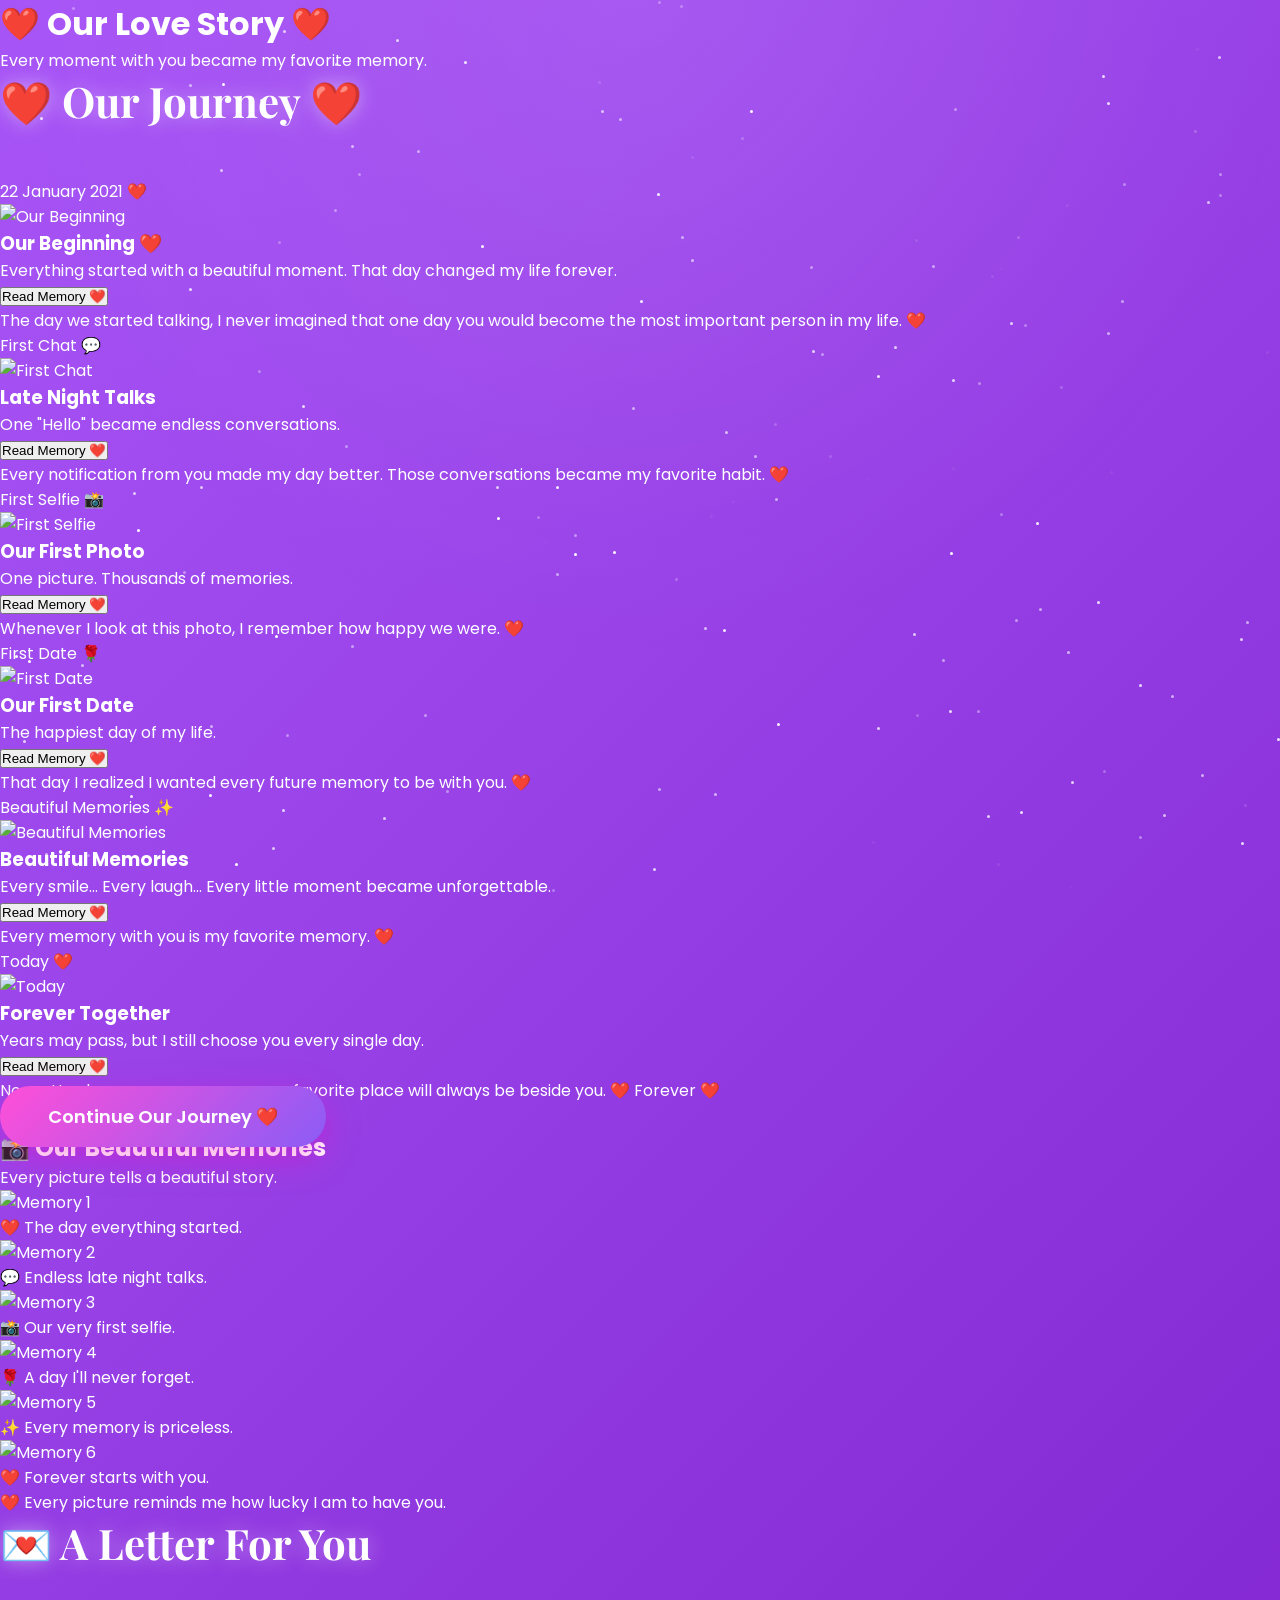
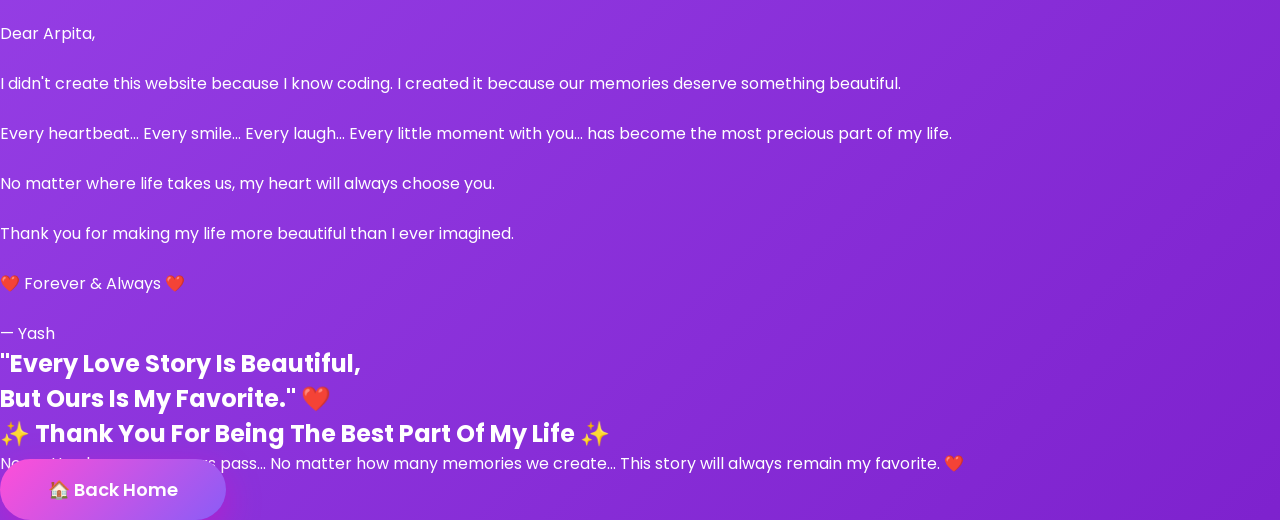
==== story.html @ c1c4749a "Update story.html" ====
<!DOCTYPE html>
<html lang="en">

<head>

<meta charset="UTF-8">

<meta name="viewport"
content="width=device-width, initial-scale=1.0">

<title>Our Love Story ❤️</title>

<link rel="preconnect"
href="https://fonts.googleapis.com">

<link rel="preconnect"
href="https://fonts.gstatic.com"
crossorigin>

<link href="https://fonts.googleapis.com/css2?family=Playfair+Display:wght@700&family=Poppins:wght@300;400;500;600;700&display=swap"
rel="stylesheet">

<link rel="stylesheet"
href="style.css">

</head>

<body class="story-page">

<!-- ==========================
Background
========================== -->

<div class="background"></div>

<div id="stars"></div>

<!-- ==========================
Story Container
========================== -->

<div class="story-container">

<h1 class="story-title">

❤️ Our Love Story ❤️

</h1>

<p class="story-subtitle">

Every moment with you became
my favorite memory.

</p>

<!-- ==========================
Timeline
========================== -->

<section id="ourStory">

<h2 class="section-title">

❤️ Our Journey ❤️

</h2>

<div class="memory-line"></div>

<!-- Memory 1 -->

<div class="memory-card left">

<div class="memory-date">

22 January 2021 ❤️

</div>

<div class="memory-content">

<img src="photo1.jpg"
alt="Our Beginning">

<h3>

Our Beginning ❤️

</h3>

<p>

Everything started with
a beautiful moment.

That day changed
my life forever.

</p>

<button class="readMore">

Read Memory ❤️

</button>

<div class="hiddenMemory">

The day we started talking,

I never imagined

that one day

you would become

the most important

person in my life.

❤️

</div>

</div>

</div>

<!-- Memory 2 -->

<div class="memory-card right">

<div class="memory-date">

First Chat 💬

</div>

<div class="memory-content">

<img src="photo2.jpg"
alt="First Chat">

<h3>

Late Night Talks

</h3>

<p>

One "Hello"

became endless conversations.

</p>

<button class="readMore">

Read Memory ❤️

</button>

<div class="hiddenMemory">

Every notification
from you

made my day better.

Those conversations

became my favorite habit.

❤️

</div>

</div>

</div>

<!-- Memory 3 -->

<div class="memory-card left">

<div class="memory-date">

First Selfie 📸

</div>

<div class="memory-content">

<img src="photo3.jpg"
alt="First Selfie">

<h3>

Our First Photo

</h3>

<p>

One picture.

Thousands of memories.

</p>

<button class="readMore">

Read Memory ❤️

</button>

<div class="hiddenMemory">

Whenever I look

at this photo,

I remember

how happy we were.

❤️

</div>

</div>

</div>

<!-- Memory 4 -->

<div class="memory-card right">

<div class="memory-date">

First Date 🌹

</div>

<div class="memory-content">

<img src="photo4.jpg"
alt="First Date">

<h3>

Our First Date

</h3>

<p>

The happiest day

of my life.

</p>

<button class="readMore">

Read Memory ❤️

</button>

<div class="hiddenMemory">

That day

I realized

I wanted every

future memory

to be with you.

❤️

</div>

</div>

</div>

<!-- Memory 5 -->

<div class="memory-card left">

<div class="memory-date">

Beautiful Memories ✨

</div>

<div class="memory-content">

<img src="photo5.jpg"
alt="Beautiful Memories">

<h3>

Beautiful Memories

</h3>

<p>

Every smile...

Every laugh...

Every little moment

became unforgettable.

</p>

<button class="readMore">

Read Memory ❤️

</button>

<div class="hiddenMemory">

Every memory
with you

is my favorite
memory.

❤️

</div>

</div>

</div>

<!-- Memory 6 -->

<div class="memory-card right">

<div class="memory-date">

Today ❤️

</div>

<div class="memory-content">

<img src="photo6.jpg"
alt="Today">

<h3>

Forever Together

</h3>

<p>

Years may pass,

but I still

choose you

every single day.

</p>

<button class="readMore">

Read Memory ❤️

</button>

<div class="hiddenMemory">

No matter
how many years pass,

my favorite place

will always be

beside you.

❤️ Forever ❤️

</div>

</div>

</div>

</section>

<!-- ==========================
Continue Journey
========================== -->

<section class="next-section">

<a href="#gallery"

class="button">

Continue Our Journey ❤️

</a>

</section>

<!-- ==========================
Photo Gallery
========================== -->

<section id="gallery">

<h2 class="gallery-title">

📸 Our Beautiful Memories

</h2>

<p class="gallery-sub">

Every picture tells
a beautiful story.

</p>

<div class="gallery-slider">

<div class="slides">

<div class="slide">

<img src="photo1.jpg"
alt="Memory 1">

<p>

❤️ The day
everything started.

</p>

</div>

<div class="slide">

<img src="photo2.jpg"
alt="Memory 2">

<p>

💬 Endless
late night talks.

</p>

</div>

<div class="slide">

<img src="photo3.jpg"
alt="Memory 3">

<p>

📸 Our very
first selfie.

</p>

</div>

<div class="slide">

<img src="photo4.jpg"
alt="Memory 4">

<p>

🌹 A day
I'll never forget.

</p>

</div>

<div class="slide">

<img src="photo5.jpg"
alt="Memory 5">

<p>

✨ Every memory
is priceless.

</p>

</div>

<div class="slide">

<img src="photo6.jpg"
alt="Memory 6">

<p>

❤️ Forever
starts with you.

</p>

</div>

</div>

</div>

<div class="gallery-caption">

❤️ Every picture reminds me
how lucky I am
to have you.

</div>

</section>

<!-- ==========================
Love Letter
========================== -->

<section class="love-letter">

<h2 class="section-title">

💌 A Letter For You

</h2>

<div class="letter-card">

<p>

Dear Arpita,

<br><br>

I didn't create this website because
I know coding.

I created it because
our memories deserve
something beautiful.

<br><br>

Every heartbeat...

Every smile...

Every laugh...

Every little moment with you...

has become the most precious part
of my life.

<br><br>

No matter where life takes us,

my heart will always choose you.

<br><br>

Thank you

for making my life

more beautiful than I ever imagined.

<br><br>

❤️ Forever & Always ❤️

<br><br>

— Yash

</p>

</div>

</section>

<!-- ==========================
Favorite Quote
========================== -->

<section class="quote-section">

<h2>

"Every Love Story Is Beautiful,

<br>

But Ours Is My Favorite."

❤️

</h2>

</section>

<!-- ==========================
Final Message
========================== -->

<section class="ending-section">

<h2>

✨ Thank You For Being
The Best Part Of My Life ✨

</h2>

<p>

No matter how many years pass...

No matter how many memories we create...

This story will always remain

my favorite.

❤️

</p>

</section>

<!-- ==========================
Buttons
========================== -->

<div class="story-buttons">

<a href="index.html"

class="button">

🏠 Back Home

</a>

</div>

</div>

<script src="script.js"></script>

</body>

</html>
---- style.css ----
/* =========================================
   STYLE.CSS VERSION 2.0
   PART 1
========================================= */

/* =========================================
   RESET
========================================= */

*{
    margin:0;
    padding:0;
    box-sizing:border-box;
}

html{
    scroll-behavior:smooth;
}

body{

    font-family:'Poppins',sans-serif;

    background:
    linear-gradient(
    -45deg,
    #160024,
    #2b1055,
    #4c1d95,
    #7e22ce,
    #a855f7);

    background-size:400% 400%;

    animation:bgMove 15s ease infinite;

    color:#fff;

    overflow-x:hidden;
    overflow-y:auto;

}

/* =========================================
   BACKGROUND
========================================= */

.background{

    position:fixed;

    inset:0;

    background:

    radial-gradient(

    circle at top,

    rgba(255,255,255,.08),

    transparent 60%

    );

    z-index:-3;

}

/* =========================================
   STARS
========================================= */

#stars{

    position:fixed;

    inset:0;

    overflow:hidden;

    z-index:-2;

}

.star{

    position:absolute;

    width:3px;

    height:3px;

    border-radius:50%;

    background:#fff;

    animation:twinkle infinite alternate;

}

/* =========================================
   LOADER
========================================= */

#loader{

    position:fixed;

    inset:0;

    display:flex;

    flex-direction:column;

    justify-content:center;

    align-items:center;

    background:#140020;

    backdrop-filter:blur(12px);

    z-index:99999;

    transition:1s;

}

.loader-heart{

    font-size:72px;

    animation:pulse 1s infinite;

}

#loader h1{

    margin-top:20px;

    font-size:48px;

    font-family:'Playfair Display',serif;

}

#loader p{

    margin-top:12px;

    color:#ddd;

    letter-spacing:2px;

}

/* =========================================
   MAIN CONTAINER
========================================= */

.container{

    position:relative;

    z-index:5;

    width:100%;

    min-height:100vh;

    display:flex;

    flex-direction:column;

    justify-content:center;

    align-items:center;

    text-align:center;

    padding:30px;

}

/* =========================================
   TITLE
========================================= */

.title{

    font-family:'Playfair Display',serif;

    font-size:72px;

    font-weight:700;

    letter-spacing:2px;

    text-shadow:

    0 0 12px rgba(255,255,255,.3),

    0 0 30px rgba(255,0,180,.45);

}

.subtitle{

    margin-top:12px;

    font-size:22px;

    letter-spacing:6px;

    text-transform:uppercase;

    color:#f4d8ff;

}

.since{

    margin-top:35px;

    line-height:1.8;

    font-size:22px;

}

.since b{

    font-size:28px;

}

/* =========================================
   COUNTDOWN
========================================= */

.count-title{

    margin-top:45px;

    margin-bottom:20px;

    font-size:22px;

}

.countdown{

    display:flex;

    flex-wrap:wrap;

    justify-content:center;

    gap:18px;

}

.card{

    width:110px;

    transition:.35s ease;

}

.number{

    height:95px;

    display:flex;

    justify-content:center;

    align-items:center;

    border-radius:22px;

    background:rgba(255,255,255,.12);

    backdrop-filter:blur(20px);

    border:1px solid rgba(255,255,255,.18);

    font-size:42px;

    font-weight:bold;

    font-variant-numeric:tabular-nums;

    box-shadow:

    0 15px 35px rgba(0,0,0,.35),

    inset 0 1px 1px rgba(255,255,255,.2);

    transition:.45s;

}

.card span{

    display:block;

    margin-top:10px;

    font-size:14px;

    letter-spacing:2px;

    color:#ddd;

}

.flip{

    animation:flip .6s;

}

/* =========================================
   YEARS
========================================= */

#yearsTogether{

    margin-top:35px;

    font-size:30px;

    font-weight:600;

    color:#ffd6ff;

}

/* =========================================
   BUTTON
========================================= */

.button{

    position:relative;

    overflow:hidden;

    margin-top:40px;

    padding:18px 48px;

    border-radius:60px;

    text-decoration:none;

    color:#fff;

    font-size:18px;

    font-weight:600;

    background:

    linear-gradient(

    135deg,

    #ff4fd8,

    #8b5cf6

    );

    box-shadow:

    0 12px 35px rgba(255,0,180,.35);

    transition:.35s;

}

.button:hover{

    transform:

    translateY(-5px)

    scale(1.05);

    box-shadow:

    0 18px 45px

    rgba(255,0,180,.5);

}

/* =========================================
   FLOATING HEARTS
========================================= */

.hearts span{

    position:absolute;

    bottom:-60px;

    font-size:24px;

    animation:float 10s linear infinite;

}

.hearts span:nth-child(1){left:8%;}
.hearts span:nth-child(2){left:28%;animation-duration:8s;}
.hearts span:nth-child(3){left:48%;animation-duration:11s;}
.hearts span:nth-child(4){left:68%;animation-duration:9s;}
.hearts span:nth-child(5){left:88%;animation-duration:10s;}

/* =========================================
   MUSIC BUTTON
========================================= */

#musicBtn{

    position:fixed;

    top:20px;

    right:20px;

    width:58px;

    height:58px;

    border:none;

    border-radius:50%;

    background:rgba(255,255,255,.15);

    backdrop-filter:blur(15px);

    color:#fff;

    font-size:24px;

    cursor:pointer;

    z-index:999;

    transition:.35s;

    box-shadow:0 10px 25px rgba(0,0,0,.25);

}

#musicBtn:hover{

    transform:scale(1.12) rotate(10deg);

    background:rgba(255,255,255,.25);

}



/* =========================================
   THEME BUTTON
========================================= */

#themeBtn{

    position:fixed;

    top:90px;

    right:20px;

    width:58px;

    height:58px;

    border:none;

    border-radius:50%;

    background:rgba(255,255,255,.15);

    backdrop-filter:blur(15px);

    color:#fff;

    font-size:22px;

    cursor:pointer;

    z-index:999;

    transition:.35s;

    box-shadow:0 10px 25px rgba(0,0,0,.25);

}

#themeBtn:hover{

    transform:scale(1.12);

    background:rgba(255,255,255,.25);

}



/* =========================================
   WELCOME POPUP
========================================= */

#welcomePopup{

    position:fixed;

    inset:0;

    display:none;

    justify-content:center;

    align-items:center;

    background:rgba(0,0,0,.75);

    backdrop-filter:blur(12px);

    opacity:0;

    transition:.5s;

    z-index:99999;

}

#welcomePopup.show{

    display:flex;

    opacity:1;

}

.popup-card{

    width:90%;

    max-width:430px;

    padding:35px;

    border-radius:24px;

    background:rgba(255,255,255,.12);

    backdrop-filter:blur(25px);

    border:1px solid rgba(255,255,255,.15);

    text-align:center;

    color:#fff;

    box-shadow:0 25px 60px rgba(0,0,0,.45);

    animation:popup .6s ease;

}

.popup-card h2{

    margin-bottom:18px;

    font-size:30px;

}

.popup-card p{

    line-height:1.9;

    margin-bottom:25px;

}

.popup-card button{

    border:none;

    border-radius:40px;

    padding:15px 36px;

    font-size:16px;

    font-weight:600;

    cursor:pointer;

    color:#fff;

    background:linear-gradient(135deg,#ff4fd8,#8b5cf6);

    transition:.35s;

}

.popup-card button:hover{

    transform:translateY(-3px);

}



/* =========================================
   LIGHT MODE
========================================= */

body.light{

    background:#f8f8ff;

    color:#111;

}

body.light .title,
body.light .subtitle,
body.light .since,
body.light .count-title,
body.light #yearsTogether{

    color:#111;

}

body.light .number{

    background:rgba(255,255,255,.8);

    color:#111;

}



/* =========================================
   CINEMATIC INTRO
   (Only One Version)
========================================= */

#cinematicIntro{

    position:fixed;

    inset:0;

    display:flex;

    justify-content:center;

    align-items:center;

    background:#000;

    overflow:hidden;

    z-index:999999;

    transition:1s;

}

.intro-overlay{

    position:absolute;

    inset:0;

    background:

    radial-gradient(circle,

    rgba(155,92,255,.18),

    transparent 70%);

    animation:pulseGlow 4s infinite;

}

.intro-box{

    position:relative;

    z-index:2;

    text-align:center;

    padding:20px;

}

.intro-title{

    font-family:'Playfair Display',serif;

    font-size:68px;

    color:#fff;

    text-shadow:

    0 0 10px #ff4fd8,

    0 0 30px #9b5cff,

    0 0 60px #9b5cff;

    animation:titleZoom 2.5s ease;

}

.intro-present{

    margin:18px 0;

    letter-spacing:8px;

    text-transform:uppercase;

    color:#bbb;

    animation:fadeUp 2s ease;

}

#typingText{

    min-height:40px;

    font-size:30px;

    font-weight:500;

    color:#fff;

}

.intro-line{

    width:0;

    height:2px;

    margin:30px auto 0;

    background:

    linear-gradient(

    90deg,

    transparent,

    #ff4fd8,

    #9b5cff,

    transparent);

    animation:lineGrow 3s forwards;

}



/* =========================================
   MOBILE
========================================= */

@media(max-width:768px){

.title{

font-size:48px;

}

.subtitle{

font-size:18px;

letter-spacing:3px;

}

.countdown{

gap:12px;

}

.card{

width:80px;

}

.number{

height:75px;

font-size:30px;

}

#yearsTogether{

font-size:24px;

}

.button{

padding:15px 34px;

font-size:16px;

}

.intro-title{

font-size:42px;

}

#typingText{

font-size:22px;

}

.intro-present{

font-size:13px;

letter-spacing:5px;

}

.popup-card{

padding:25px;

}

}



/* =========================================
   ANIMATIONS
========================================= */

@keyframes popup{

from{

opacity:0;

transform:scale(.8);

}

to{

opacity:1;

transform:scale(1);

}

}

@keyframes titleZoom{

from{

opacity:0;

transform:scale(.75);

}

to{

opacity:1;

transform:scale(1);

}

}

@keyframes fadeUp{

from{

opacity:0;

transform:translateY(30px);

}

to{

opacity:1;

transform:translateY(0);

}

}

@keyframes lineGrow{

from{

width:0;

}

to{

width:260px;

}

}

@keyframes pulseGlow{

0%,100%{

opacity:.4;

transform:scale(1);

}

50%{

opacity:1;

transform:scale(1.12);

}

}

/* =========================================
   LOVE LETTER
========================================= */

#loveLetter{

    padding:120px 20px;

    text-align:center;

    position:relative;

    z-index:5;

}

.section-title{

    font-size:42px;

    font-family:'Playfair Display',serif;

    margin-bottom:50px;

    color:#fff;

    text-shadow:0 0 20px rgba(255,255,255,.4);

}

.envelope{

    position:relative;

    width:340px;

    height:220px;

    margin:0 auto;

    cursor:pointer;

    perspective:1000px;

}

.envelope::before{

    content:"";

    position:absolute;

    inset:0;

    background:linear-gradient(135deg,#ff6bd6,#9b5cff);

    border-radius:15px;

    box-shadow:0 20px 50px rgba(0,0,0,.35);

    z-index:1;

}

.envelope-top{

    position:absolute;

    top:0;

    left:0;

    width:100%;

    height:120px;

    background:linear-gradient(135deg,#ff85df,#b06cff);

    clip-path:polygon(0 0,100% 0,50% 100%);

    transform-origin:top;

    transition:.8s;

    z-index:3;

}

.letter{

    position:absolute;

    left:50%;

    top:25px;

    transform:translateX(-50%) translateY(80px);

    width:88%;

    height:260px;

    background:#fff;

    border-radius:15px;

    padding:22px;

    overflow:auto;

    color:#333;

    transition:.8s;

    z-index:2;

    box-shadow:0 10px 30px rgba(0,0,0,.25);

}

.letter h3{

    text-align:center;

    color:#ff4fd8;

    margin-bottom:18px;

    font-family:'Playfair Display',serif;

}

.letter p{

    line-height:1.8;

    font-size:15px;

}

.envelope.open .envelope-top{

    transform:rotateX(180deg);

}

.envelope.open .letter{

    transform:translateX(-50%) translateY(-120px);

}

#openLetter{

    margin-top:190px;

    padding:15px 35px;

    border:none;

    border-radius:40px;

    background:linear-gradient(135deg,#ff4fd8,#9b5cff);

    color:#fff;

    font-size:17px;

    font-weight:600;

    cursor:pointer;

    transition:.35s;

    box-shadow:0 10px 25px rgba(255,0,200,.35);

}

#openLetter:hover{

    transform:translateY(-4px) scale(1.05);

}

/* =========================================
   BACK TO TOP
========================================= */

#topBtn{

    position:fixed;

    right:25px;

    bottom:25px;

    width:55px;

    height:55px;

    border:none;

    border-radius:50%;

    background:linear-gradient(135deg,#ff4fd8,#8b5cf6);

    color:#fff;

    font-size:22px;

    cursor:pointer;

    box-shadow:0 10px 25px rgba(0,0,0,.3);

    display:none;

    z-index:999;

    transition:.35s;

}

#topBtn:hover{

    transform:translateY(-4px) scale(1.08);

}

/* =========================================
   SCROLL PROGRESS BAR
========================================= */

#progressBar{

    position:fixed;

    top:0;

    left:0;

    height:4px;

    width:0%;

    background:linear-gradient(90deg,#ff4fd8,#8b5cf6);

    z-index:999999;

}

/* =========================================
   RIPPLE EFFECT
========================================= */

.button span{

    position:absolute;

    border-radius:50%;

    transform:scale(0);

    animation:ripple .6s linear;

    background:rgba(255,255,255,.45);

    pointer-events:none;

}

@keyframes ripple{

    to{

        transform:scale(4);

        opacity:0;

    }

}

/* =========================================
   REMAINING ANIMATIONS
========================================= */

@keyframes pulse{

    0%{transform:scale(1);}
    50%{transform:scale(1.2);}
    100%{transform:scale(1);}

}

@keyframes flip{

    0%{transform:rotateX(0);}
    50%{transform:rotateX(90deg);}
    100%{transform:rotateX(0);}

}

@keyframes float{

    0%{

        transform:translateY(0);

        opacity:0;

    }

    20%{

        opacity:1;

    }

    100%{

        transform:translateY(-110vh);

        opacity:0;

    }

}

@keyframes twinkle{

    from{

        opacity:.3;

        transform:scale(.8);

    }

    to{

        opacity:1;

        transform:scale(1.6);

    }

}

@keyframes bgMove{

    0%{

        background-position:0% 50%;

    }

    50%{

        background-position:100% 50%;

    }

    100%{

        background-position:0% 50%;

    }

}

/* =========================================
   MOBILE LOVE LETTER
========================================= */

@media(max-width:768px){

    .envelope{

        width:300px;

        height:200px;

    }

    .letter{

        height:235px;

    }

    .section-title{

        font-size:32px;

    }

    #topBtn{

        width:48px;

        height:48px;

        font-size:18px;

    }

}
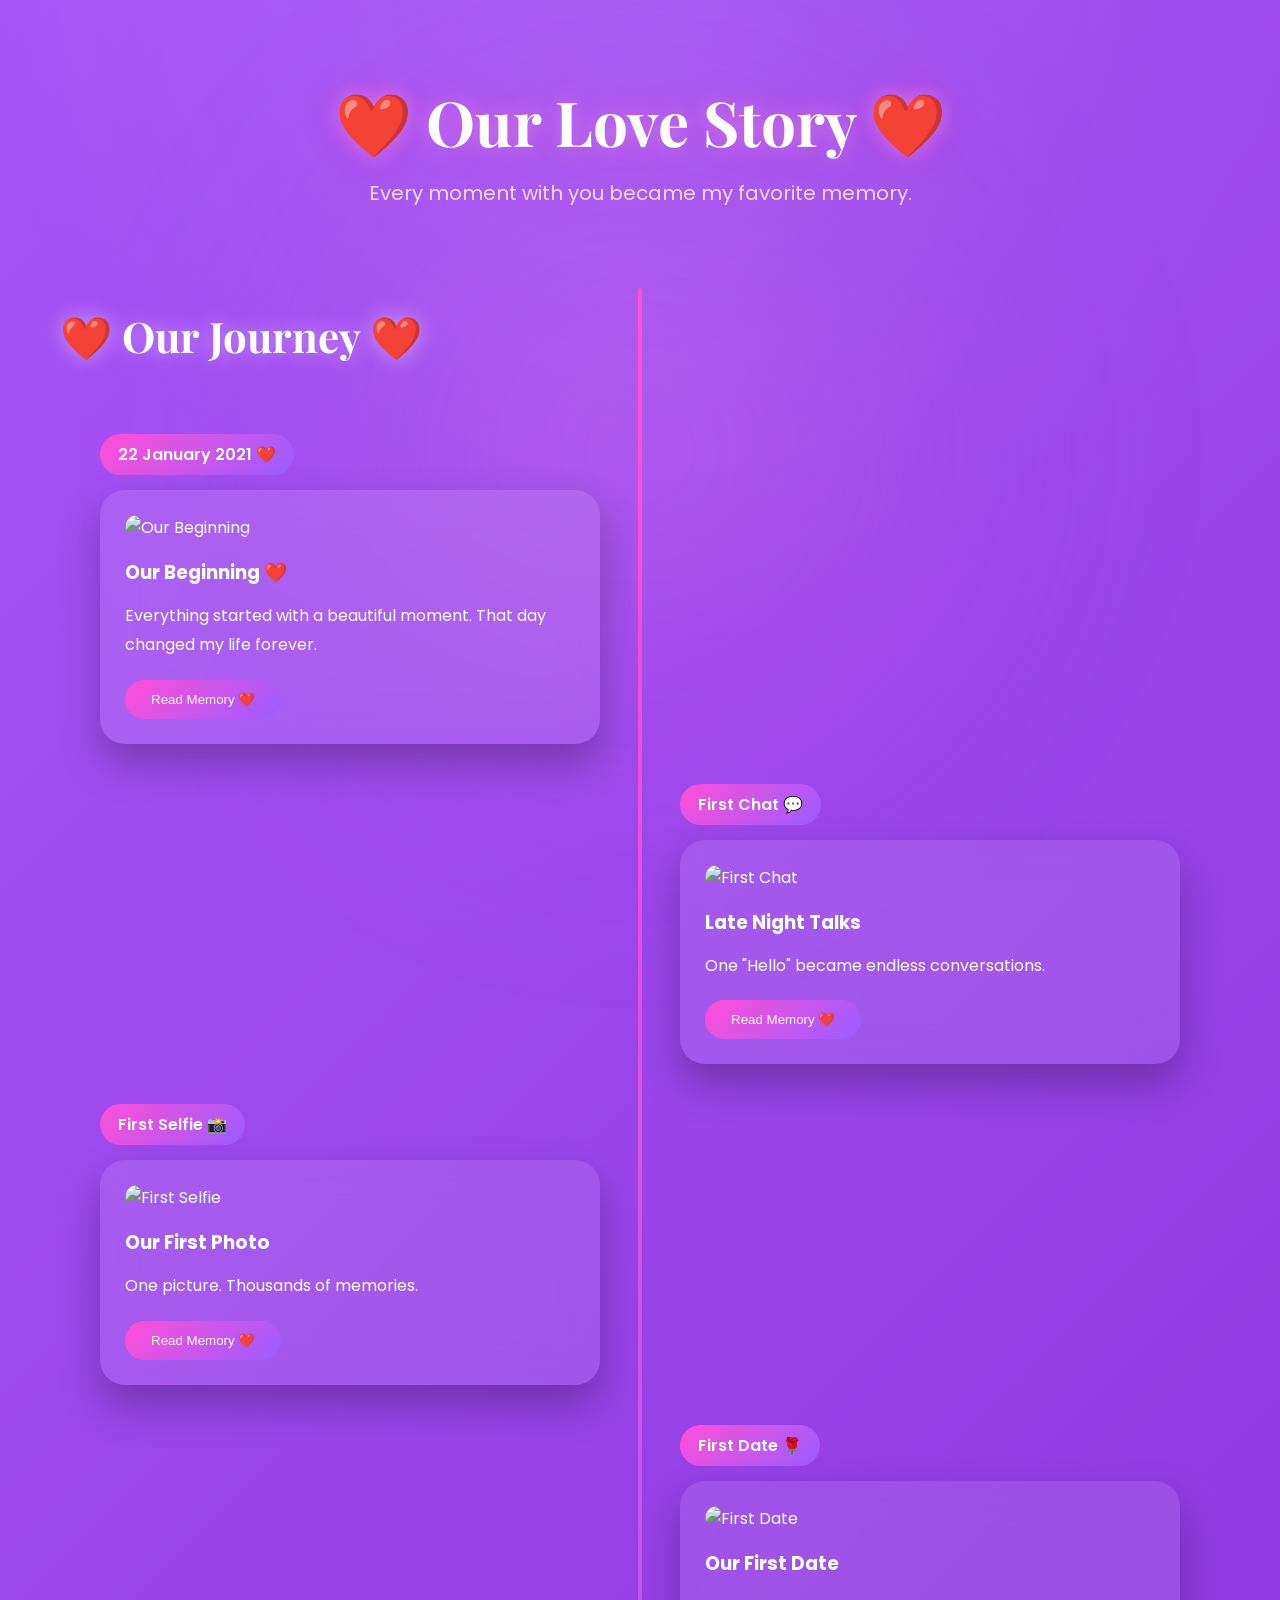
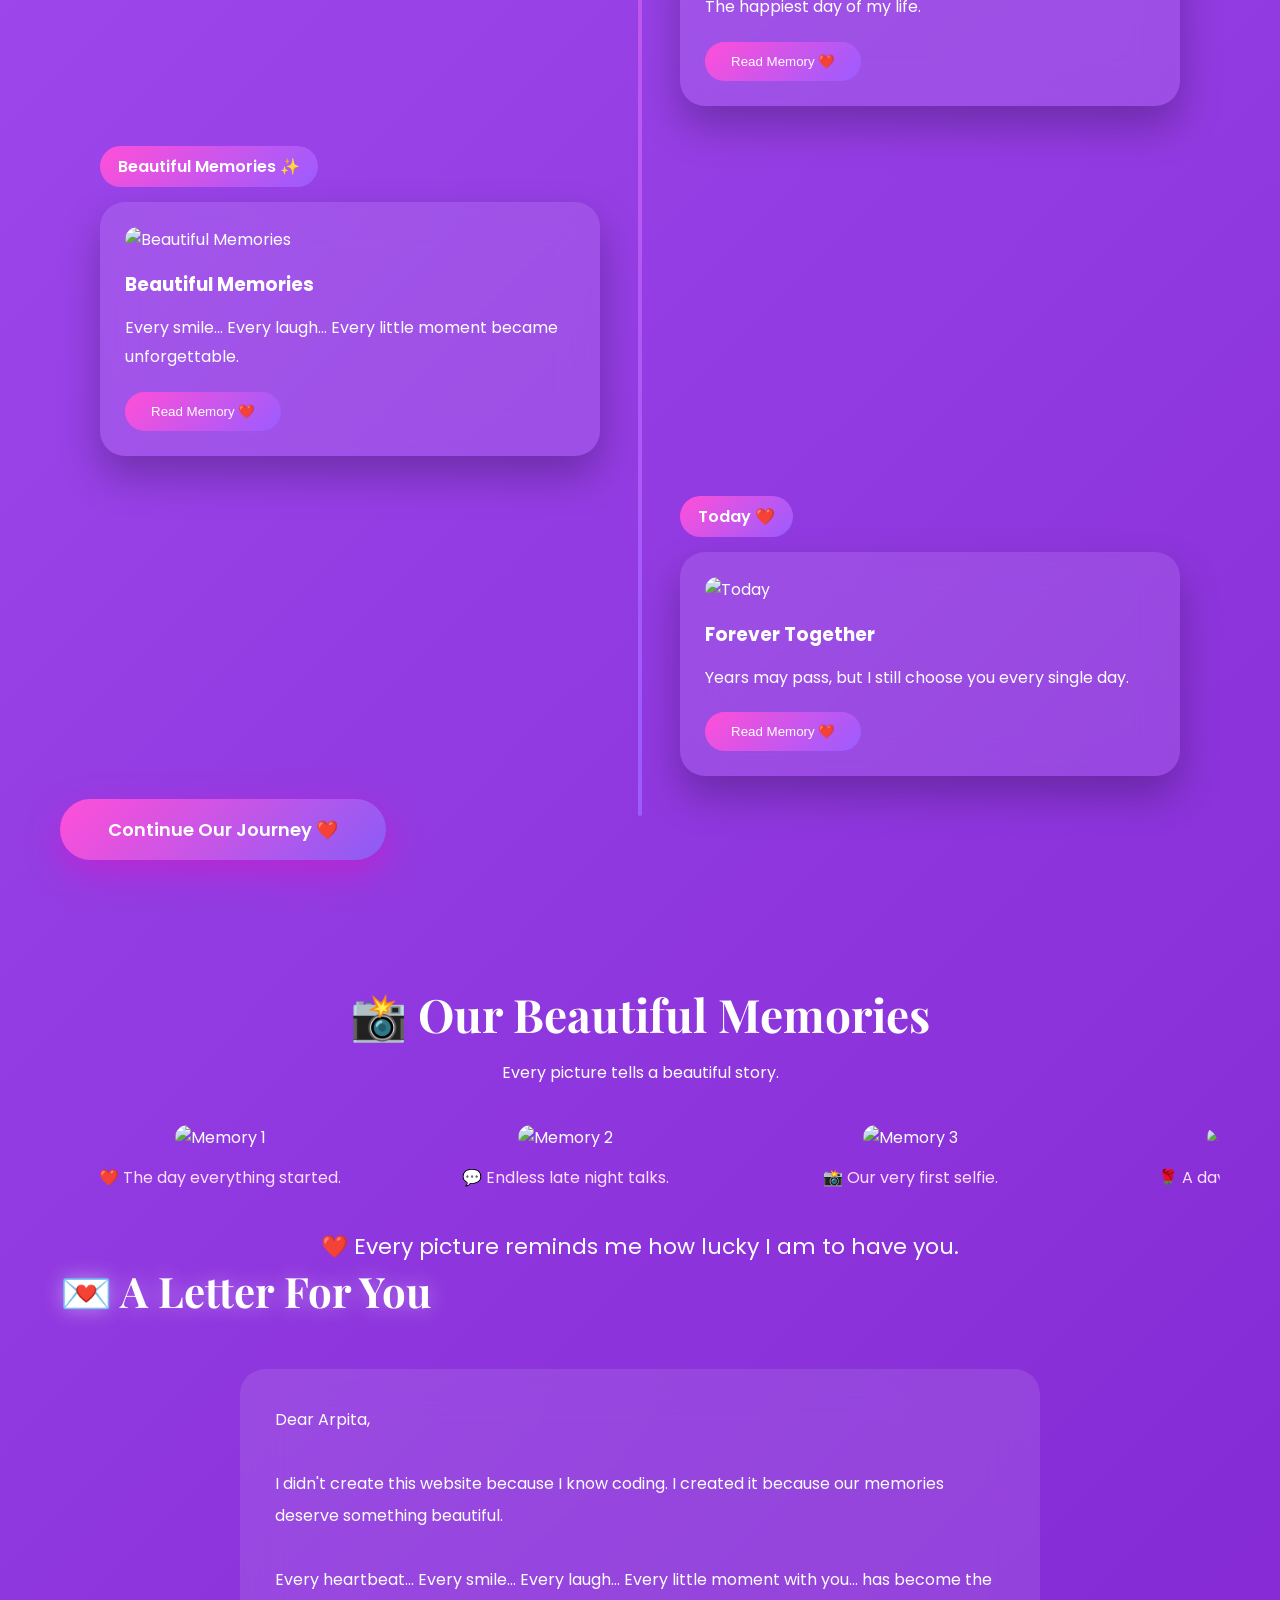
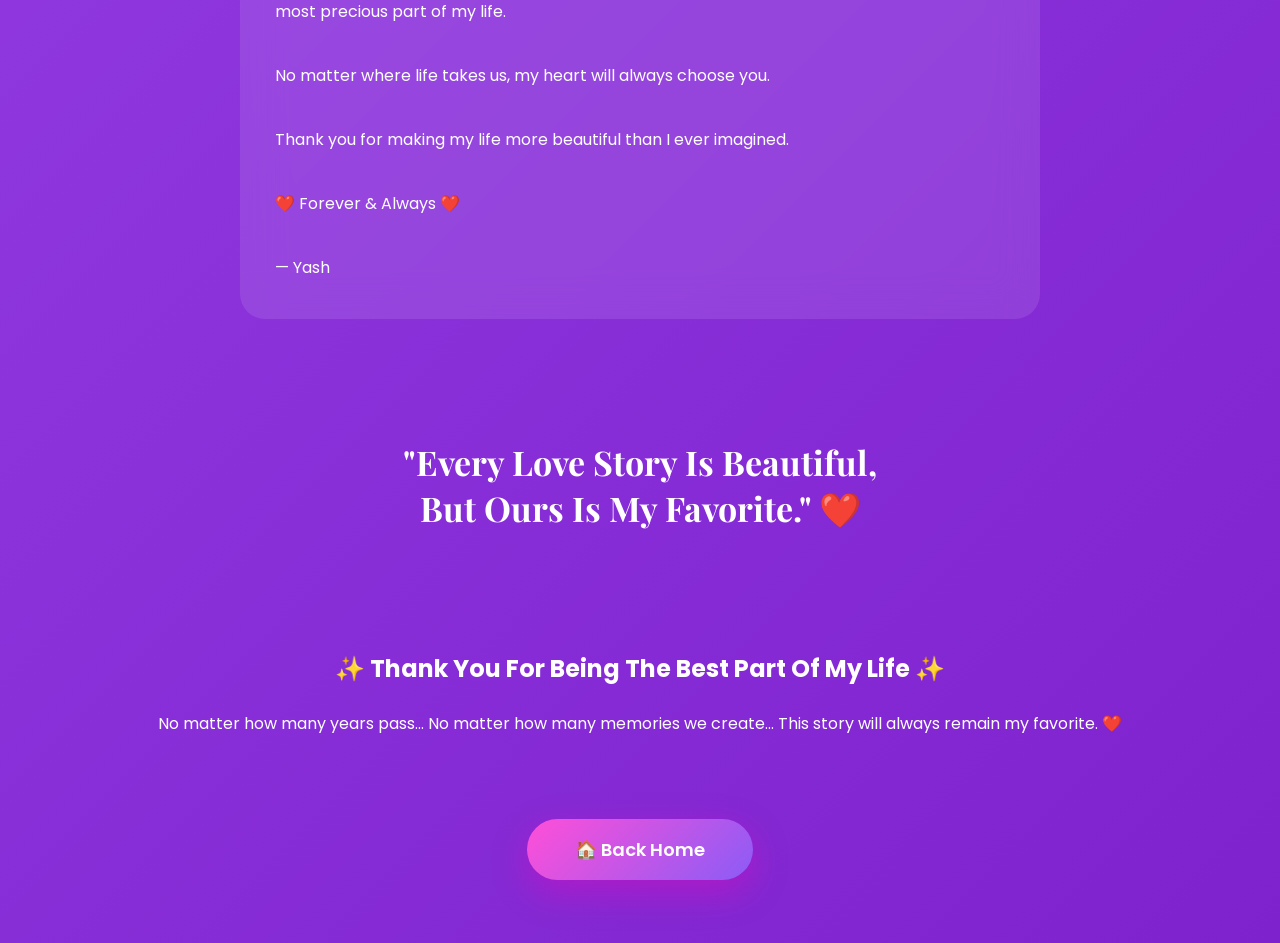
==== commit a362c8f5: "Update story.html" ====
--- a/story.html
+++ b/story.html
@@ -676,7 +676,11 @@
 
 </div>
 
-<script src="script.js"></script>
+<script>
+alert("INLINE JS WORKING");
+</script>
+
+<script src="./script.js?v=10"></script>
 
 </body>
 
--- a/style.css
+++ b/style.css
@@ -167,7 +167,9 @@
 
     width:100%;
 
-    min-height:100vh;
+    min-height:auto;
+    
+   padding-bottom:100px;
 
     display:flex;
 
@@ -1380,3 +1382,1055 @@
 
 }
 
+/* =========================================
+   STORY PAGE
+========================================= */
+
+.story-page{
+
+    overflow-x:hidden;
+    overflow-y:auto;
+
+}
+
+.story-container{
+
+    width:100%;
+    max-width:1200px;
+
+    margin:auto;
+
+    padding:80px 20px;
+
+    position:relative;
+
+    z-index:5;
+
+}
+
+.story-title{
+
+    font-family:'Playfair Display',serif;
+
+    text-align:center;
+
+    font-size:62px;
+
+    margin-bottom:15px;
+
+    text-shadow:
+    0 0 20px rgba(255,255,255,.3),
+    0 0 35px rgba(255,0,180,.4);
+
+}
+
+.story-subtitle{
+
+    text-align:center;
+
+    color:#f3d7ff;
+
+    margin-bottom:80px;
+
+    font-size:20px;
+
+}
+
+/* =========================================
+TIMELINE
+========================================= */
+
+#ourStory{
+
+    position:relative;
+
+    padding:20px 0;
+
+}
+
+.memory-line{
+
+    position:absolute;
+
+    left:50%;
+
+    top:0;
+
+    bottom:0;
+
+    width:4px;
+
+    background:
+
+    linear-gradient(
+
+    #ff4fd8,
+
+    #9b5cff
+
+    );
+
+    transform:translateX(-50%);
+
+    border-radius:20px;
+
+}
+
+.memory-card{
+
+    width:50%;
+
+    padding:20px 40px;
+
+    position:relative;
+
+}
+
+.memory-card.left{
+
+    left:0;
+
+}
+
+.memory-card.right{
+
+    left:50%;
+
+}
+
+.memory-date{
+
+    display:inline-block;
+
+    padding:8px 18px;
+
+    border-radius:30px;
+
+    background:
+
+    linear-gradient(
+
+    135deg,
+
+    #ff4fd8,
+
+    #9b5cff
+
+    );
+
+    color:#fff;
+
+    margin-bottom:15px;
+
+    font-weight:600;
+
+}
+
+.memory-content{
+
+    background:
+
+    rgba(255,255,255,.1);
+
+    backdrop-filter:blur(18px);
+
+    border-radius:25px;
+
+    padding:25px;
+
+    box-shadow:
+
+    0 20px 40px rgba(0,0,0,.25);
+
+    transition:.4s;
+
+}
+
+.memory-content:hover{
+
+    transform:
+
+    translateY(-8px);
+
+}
+
+.memory-content img{
+
+    width:100%;
+
+    border-radius:18px;
+
+    margin-bottom:18px;
+
+}
+
+.memory-content h3{
+
+    margin-bottom:15px;
+
+}
+
+.memory-content p{
+
+    line-height:1.8;
+
+}
+
+.readMore{
+
+    margin-top:20px;
+
+    border:none;
+
+    padding:12px 26px;
+
+    border-radius:30px;
+
+    background:
+
+    linear-gradient(
+
+    135deg,
+
+    #ff4fd8,
+
+    #9b5cff
+
+    );
+
+    color:white;
+
+    cursor:pointer;
+
+    transition:.3s;
+
+}
+
+.readMore:hover{
+
+    transform:scale(1.05);
+
+}
+
+.hiddenMemory{
+
+    display:none;
+
+    margin-top:18px;
+
+    line-height:1.8;
+
+    color:#ffe8ff;
+
+}
+
+/* =========================================
+GALLERY
+========================================= */
+
+#gallery{
+
+    margin-top:140px;
+
+    text-align:center;
+
+}
+
+.gallery-title{
+
+    font-size:46px;
+
+    margin-bottom:15px;
+
+    font-family:'Playfair Display',serif;
+
+}
+
+.gallery-sub{
+
+    margin-bottom:40px;
+
+}
+
+.gallery-slider{
+
+    overflow:hidden;
+
+    border-radius:25px;
+
+}
+
+.slides{
+
+    display:flex;
+
+    gap:25px;
+
+    overflow-x:auto;
+
+    scroll-snap-type:x mandatory;
+
+    padding-bottom:10px;
+
+}
+
+.slides::-webkit-scrollbar{
+
+    display:none;
+
+}
+
+.slide{
+
+    min-width:320px;
+
+    scroll-snap-align:center;
+
+}
+
+.slide img{
+
+    width:100%;
+
+    border-radius:20px;
+
+}
+
+.slide p{
+
+    margin-top:15px;
+
+    color:#ffdfff;
+
+}
+
+.gallery-caption{
+
+    margin-top:30px;
+
+    font-size:22px;
+
+}
+
+/* =========================================
+LOVE LETTER
+========================================= */
+
+.letter-card{
+
+    max-width:800px;
+
+    margin:40px auto;
+
+    padding:35px;
+
+    border-radius:25px;
+
+    background:rgba(255,255,255,.1);
+
+    backdrop-filter:blur(20px);
+
+    line-height:2;
+
+}
+
+/* =========================================
+QUOTE
+========================================= */
+
+.quote-section{
+
+    margin:120px 0;
+
+    text-align:center;
+
+}
+
+.quote-section h2{
+
+    font-size:34px;
+
+    font-family:'Playfair Display',serif;
+
+}
+
+/* =========================================
+ENDING
+========================================= */
+
+.ending-section{
+
+    text-align:center;
+
+    margin:100px 0;
+
+}
+
+.ending-section h2{
+
+    margin-bottom:25px;
+
+}
+
+/* =========================================
+BUTTONS
+========================================= */
+
+.story-buttons{
+
+    text-align:center;
+
+    margin-top:70px;
+
+}
+
+/* =========================================
+MOBILE
+========================================= */
+
+@media(max-width:768px){
+
+.memory-line{
+
+display:none;
+
+}
+
+.memory-card{
+
+width:100%;
+
+left:0 !important;
+
+padding:15px;
+
+}
+
+.story-title{
+
+font-size:42px;
+
+}
+
+.gallery-title{
+
+font-size:34px;
+
+}
+
+.slide{
+
+min-width:260px;
+
+}
+
+}
+/* =========================================
+   PHASE 5A
+   MAGIC EFFECTS
+========================================= */
+
+/* ========= Aurora Background ========= */
+
+body::before{
+
+content:"";
+
+position:fixed;
+
+top:-50%;
+
+left:-50%;
+
+width:200%;
+
+height:200%;
+
+background:
+
+radial-gradient(circle,#ff4fd822 0%,transparent 30%),
+
+radial-gradient(circle,#8b5cf622 0%,transparent 30%),
+
+radial-gradient(circle,#ffffff11 0%,transparent 20%);
+
+animation:aurora 18s linear infinite;
+
+pointer-events:none;
+
+z-index:-5;
+
+filter:blur(80px);
+
+}
+
+/* ========= Cursor Glow ========= */
+
+.cursor-glow{
+
+position:fixed;
+
+width:25px;
+
+height:25px;
+
+border-radius:50%;
+
+background:#ff4fd8;
+
+pointer-events:none;
+
+filter:blur(20px);
+
+opacity:.7;
+
+z-index:999999;
+
+transition:
+
+left .08s linear,
+
+top .08s linear;
+
+}
+
+/* ========= Fireflies ========= */
+
+.firefly{
+
+position:fixed;
+
+width:6px;
+
+height:6px;
+
+background:#fff8b5;
+
+border-radius:50%;
+
+box-shadow:
+
+0 0 12px #fff,
+
+0 0 25px #ffee88;
+
+animation:fireflyFloat linear infinite;
+
+pointer-events:none;
+
+z-index:2;
+
+}
+
+/* ========= Falling Rose ========= */
+
+.rose{
+
+position:fixed;
+
+top:-50px;
+
+font-size:22px;
+
+pointer-events:none;
+
+animation:roseFall linear forwards;
+
+z-index:2;
+
+}
+
+/* ========= Shooting Star ========= */
+
+.shooting-star{
+
+position:fixed;
+
+width:120px;
+
+height:2px;
+
+background:
+
+linear-gradient(
+
+90deg,
+
+white,
+
+transparent);
+
+transform:rotate(-25deg);
+
+pointer-events:none;
+
+animation:shoot 1.8s linear forwards;
+
+z-index:1;
+
+}
+
+/* ========= Gallery Zoom ========= */
+
+.zoom{
+
+transform:scale(1.15);
+
+transition:.5s;
+
+cursor:zoom-out;
+
+}
+
+/* ========= Keyframes ========= */
+
+@keyframes aurora{
+
+0%{
+
+transform:rotate(0deg);
+
+}
+
+100%{
+
+transform:rotate(360deg);
+
+}
+
+}
+
+@keyframes fireflyFloat{
+
+0%{
+
+transform:
+
+translateY(0)
+
+translateX(0);
+
+opacity:0;
+
+}
+
+20%{
+
+opacity:1;
+
+}
+
+100%{
+
+transform:
+
+translateY(-120vh)
+
+translateX(120px);
+
+opacity:0;
+
+}
+
+}
+
+@keyframes roseFall{
+
+0%{
+
+transform:
+
+translateY(0)
+
+rotate(0deg);
+
+}
+
+100%{
+
+transform:
+
+translateY(120vh)
+
+rotate(360deg);
+
+}
+
+}
+
+@keyframes shoot{
+
+0%{
+
+opacity:1;
+
+transform:
+
+translate(0,0)
+
+rotate(-25deg);
+
+}
+
+100%{
+
+opacity:0;
+
+transform:
+
+translate(-700px,350px)
+
+rotate(-25deg);
+
+}
+
+}
+/* =========================================
+PHASE 6A
+ANNIVERSARY
+========================================= */
+
+#celebrationText{
+
+position:fixed;
+
+top:50%;
+
+left:50%;
+
+transform:translate(-50%,-50%);
+
+font-size:48px;
+
+font-family:'Playfair Display',serif;
+
+text-align:center;
+
+opacity:0;
+
+pointer-events:none;
+
+z-index:999999;
+
+text-shadow:
+
+0 0 20px #ff4fd8,
+
+0 0 40px #fff;
+
+animation:celebrate 5s ease;
+
+}
+
+@keyframes celebrate{
+
+0%{
+
+opacity:0;
+
+transform:translate(-50%,-40%);
+
+}
+
+20%{
+
+opacity:1;
+
+}
+
+80%{
+
+opacity:1;
+
+}
+
+100%{
+
+opacity:0;
+
+transform:translate(-50%,-60%);
+
+}
+
+}
+
+#giftButton{
+
+position:fixed;
+
+left:25px;
+
+bottom:25px;
+
+width:65px;
+
+height:65px;
+
+border:none;
+
+border-radius:50%;
+
+font-size:28px;
+
+cursor:pointer;
+
+background:
+
+linear-gradient(135deg,#ff4fd8,#8b5cf6);
+
+box-shadow:
+
+0 12px 30px rgba(0,0,0,.35);
+
+z-index:999;
+
+transition:.35s;
+
+}
+
+#giftButton:hover{
+
+transform:scale(1.1);
+
+}
+
+#giftPopup{
+
+position:fixed;
+
+inset:0;
+
+display:none;
+
+justify-content:center;
+
+align-items:center;
+
+background:rgba(0,0,0,.75);
+
+backdrop-filter:blur(12px);
+
+z-index:999999;
+
+}
+
+.gift-card{
+
+width:90%;
+
+max-width:430px;
+
+padding:35px;
+
+border-radius:25px;
+
+background:rgba(255,255,255,.12);
+
+backdrop-filter:blur(20px);
+
+text-align:center;
+
+color:white;
+
+}
+
+.gift-card button{
+
+margin-top:25px;
+
+padding:14px 30px;
+
+border:none;
+
+border-radius:30px;
+
+background:#ff4fd8;
+
+color:white;
+
+cursor:pointer;
+
+}
+/* =========================================
+   PHASE 6B - CONFETTI
+========================================= */
+
+.confetti{
+
+position:fixed;
+
+top:-20px;
+
+width:12px;
+
+height:12px;
+
+pointer-events:none;
+
+z-index:99999;
+
+animation:confettiFall linear forwards;
+
+}
+
+@keyframes confettiFall{
+
+0%{
+
+transform:
+translateY(0)
+rotate(0deg);
+
+opacity:1;
+
+}
+
+100%{
+
+transform:
+translateY(120vh)
+rotate(720deg);
+
+opacity:0;
+
+}
+
+}
+/* =========================================
+PHASE 6C
+FIREWORKS + PROPOSAL
+========================================= */
+
+#fireworksCanvas{
+
+position:fixed;
+
+inset:0;
+
+pointer-events:none;
+
+z-index:99990;
+
+}
+
+#proposalPopup{
+
+position:fixed;
+
+inset:0;
+
+display:none;
+
+justify-content:center;
+
+align-items:center;
+
+background:rgba(0,0,0,.75);
+
+backdrop-filter:blur(12px);
+
+z-index:999999;
+
+}
+
+.proposal-card{
+
+width:90%;
+
+max-width:420px;
+
+padding:35px;
+
+text-align:center;
+
+border-radius:25px;
+
+background:rgba(255,255,255,.12);
+
+backdrop-filter:blur(20px);
+
+color:white;
+
+}
+
+.proposal-buttons{
+
+margin-top:25px;
+
+display:flex;
+
+justify-content:center;
+
+gap:20px;
+
+}
+
+.proposal-buttons button{
+
+padding:14px 28px;
+
+border:none;
+
+border-radius:30px;
+
+cursor:pointer;
+
+font-size:16px;
+
+background:linear-gradient(135deg,#ff4fd8,#8b5cf6);
+
+color:white;
+
+transition:.3s;
+
+}
+
+.proposal-buttons button:hover{
+
+transform:scale(1.08);
+
+}
+/* =========================================
+PHASE 7A
+MOUSE HEART TRAIL
+========================================= */
+
+.mouse-heart{
+
+position:fixed;
+
+pointer-events:none;
+
+font-size:18px;
+
+z-index:999999;
+
+animation:heartTrail .9s linear forwards;
+
+filter:drop-shadow(0 0 8px #ff4fd8);
+
+}
+
+@keyframes heartTrail{
+
+0%{
+
+transform:
+translate(-50%,-50%)
+scale(.3);
+
+opacity:1;
+
+}
+
+100%{
+
+transform:
+translate(-50%,-120px)
+scale(1.8);
+
+opacity:0;
+
+}
+
+}
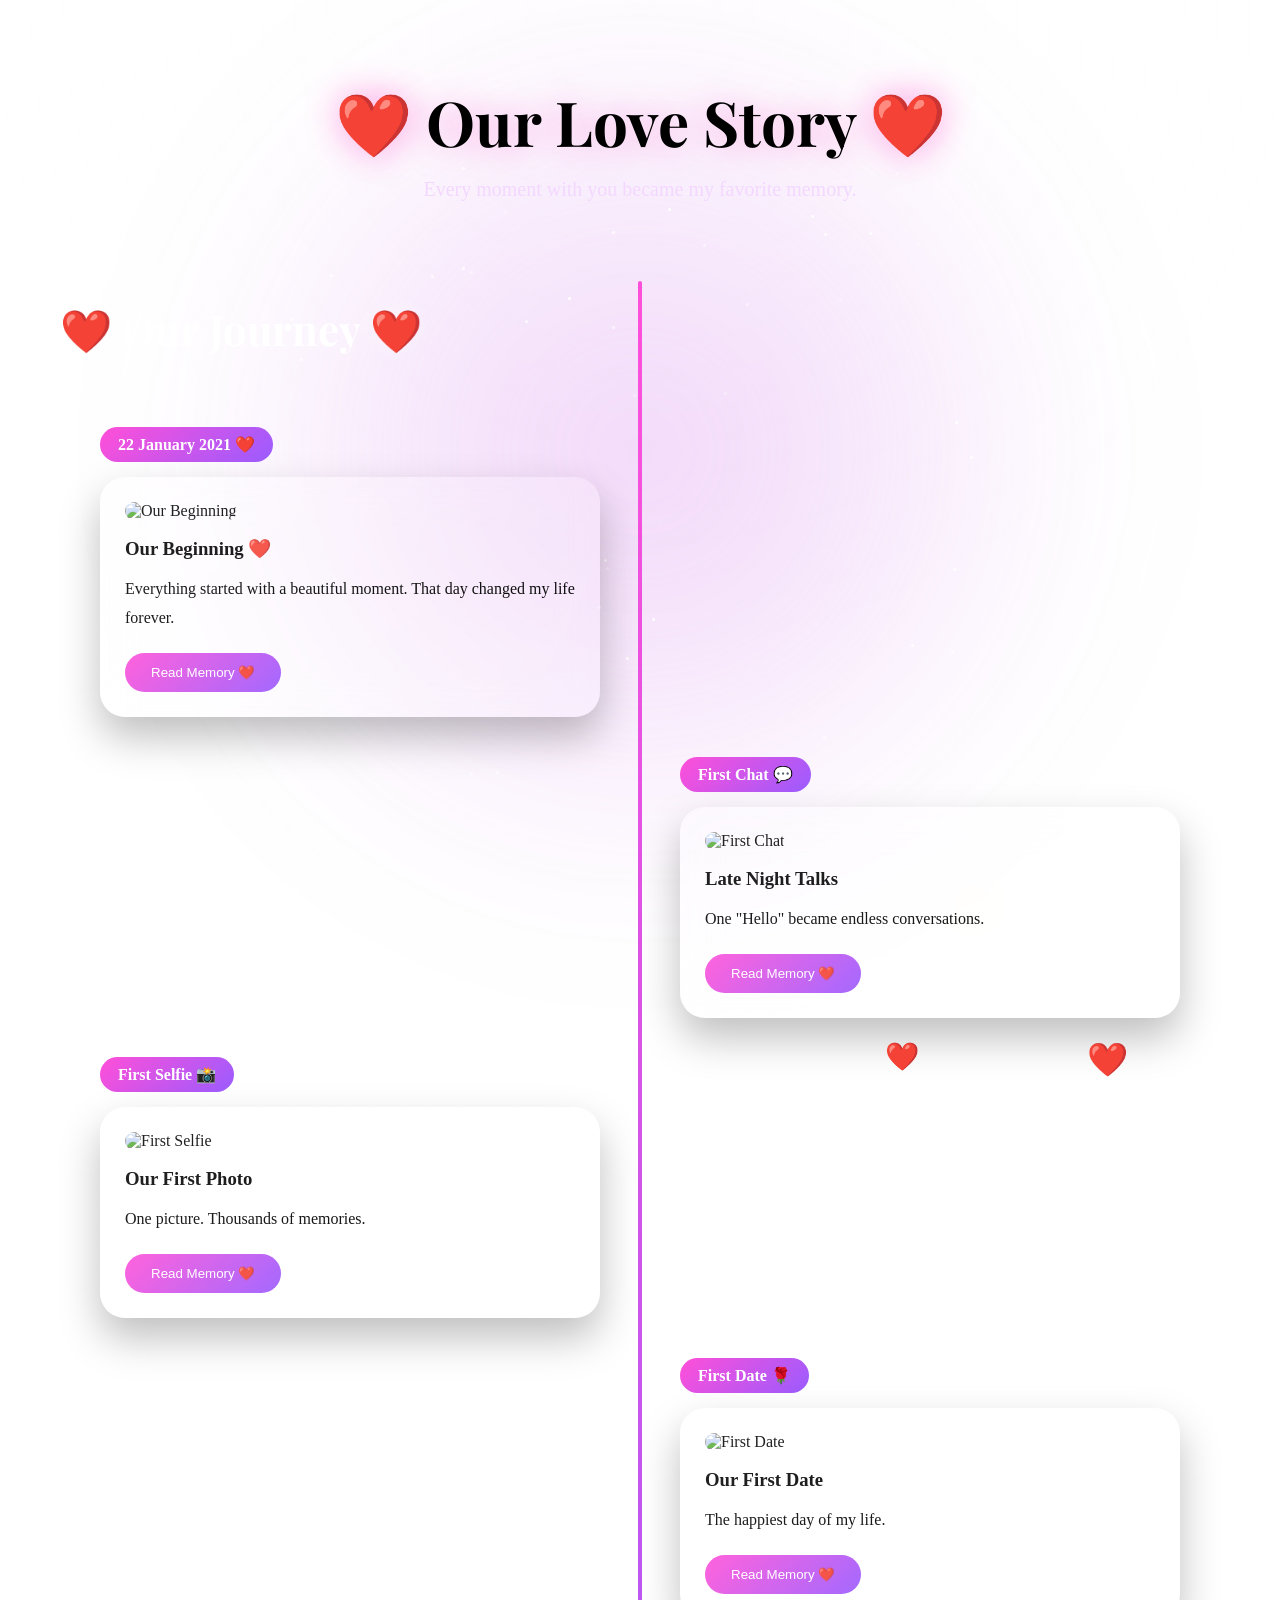
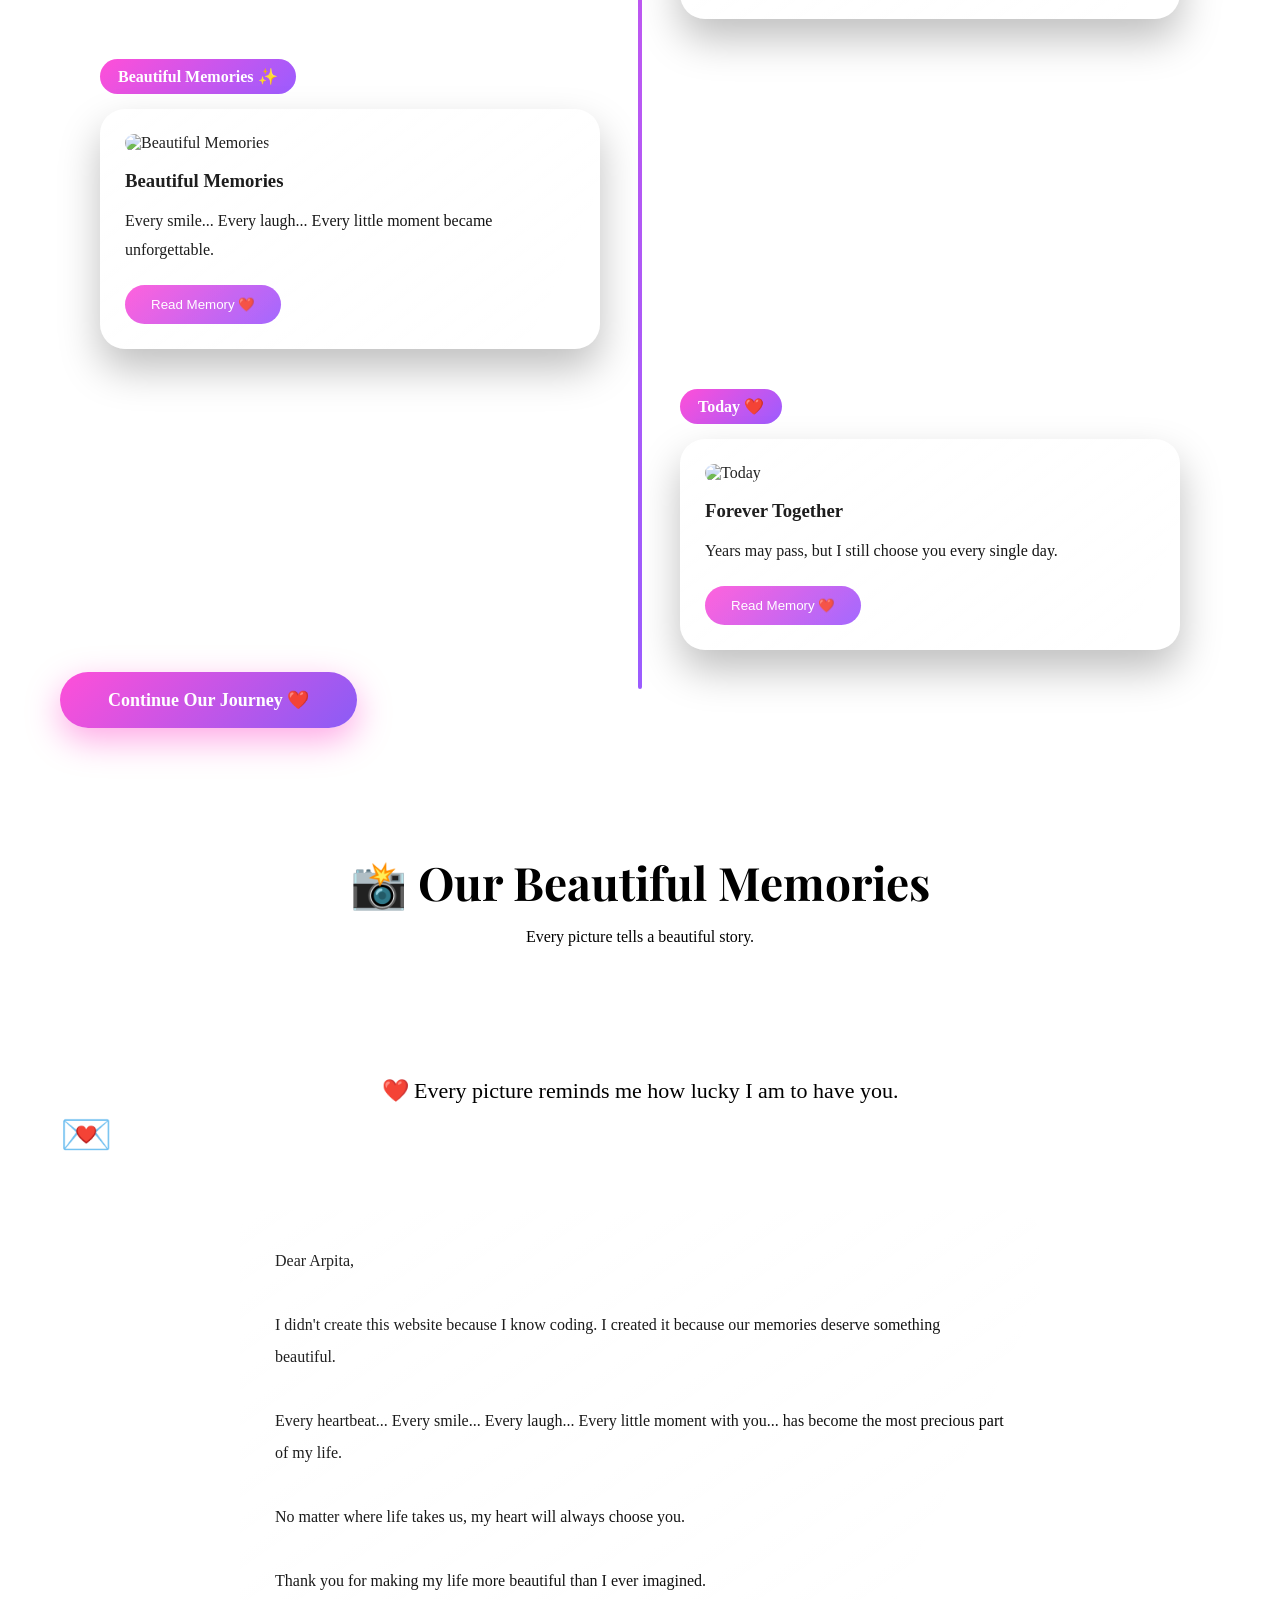
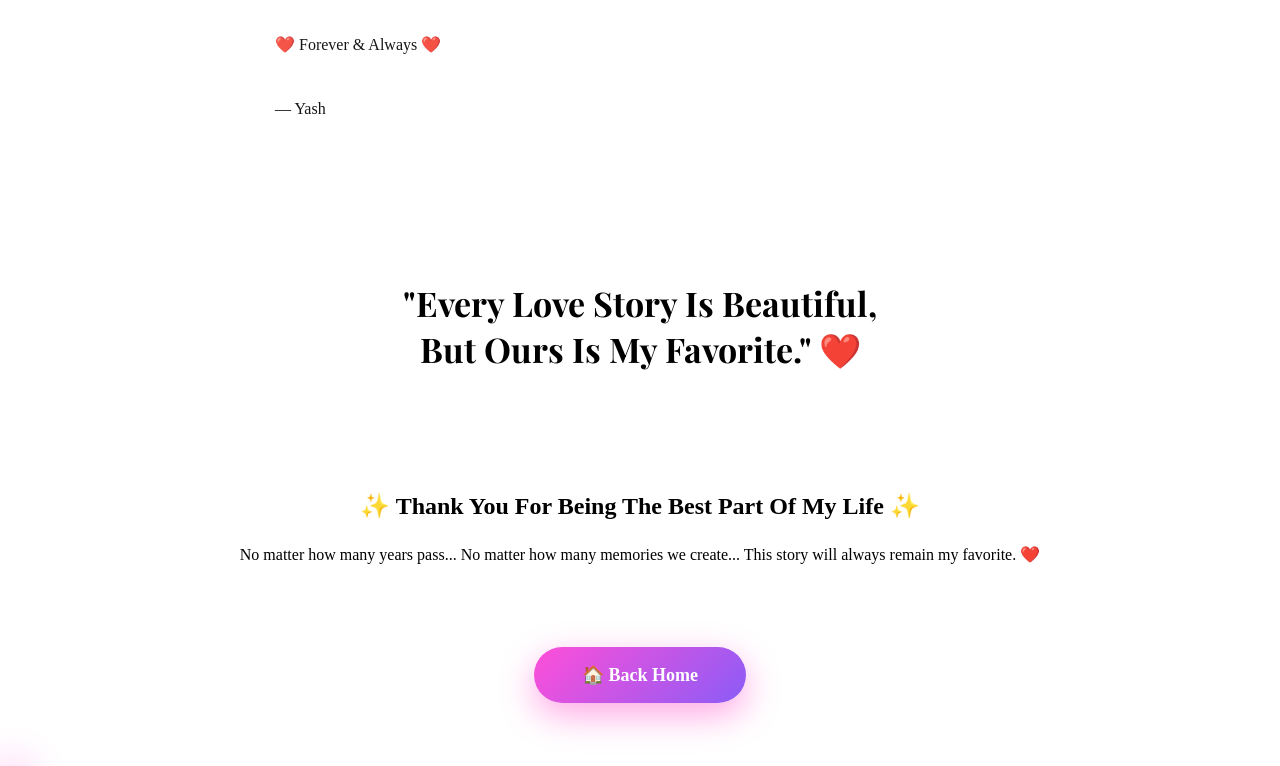
==== commit 143510c5: "Add files via upload" ====
--- a/story.html
+++ b/story.html
@@ -80,7 +80,7 @@
 
 <div class="memory-content">
 
-<img src="photo1.jpg"
+<img src="photo-placeholder.svg"
 alt="Our Beginning">
 
 <h3>
@@ -139,7 +139,7 @@
 
 <div class="memory-content">
 
-<img src="photo2.jpg"
+<img src="photo-placeholder.svg"
 alt="First Chat">
 
 <h3>
@@ -193,7 +193,7 @@
 
 <div class="memory-content">
 
-<img src="photo3.jpg"
+<img src="photo-placeholder.svg"
 alt="First Selfie">
 
 <h3>
@@ -246,7 +246,7 @@
 
 <div class="memory-content">
 
-<img src="photo4.jpg"
+<img src="photo-placeholder.svg"
 alt="First Date">
 
 <h3>
@@ -301,7 +301,7 @@
 
 <div class="memory-content">
 
-<img src="photo5.jpg"
+<img src="photo-placeholder.svg"
 alt="Beautiful Memories">
 
 <h3>
@@ -356,7 +356,7 @@
 
 <div class="memory-content">
 
-<img src="photo6.jpg"
+<img src="photo-placeholder.svg"
 alt="Today">
 
 <h3>
@@ -445,7 +445,7 @@
 
 <div class="slide">
 
-<img src="photo1.jpg"
+<img src="photo-placeholder.svg"
 alt="Memory 1">
 
 <p>
@@ -459,7 +459,7 @@
 
 <div class="slide">
 
-<img src="photo2.jpg"
+<img src="photo-placeholder.svg"
 alt="Memory 2">
 
 <p>
@@ -473,7 +473,7 @@
 
 <div class="slide">
 
-<img src="photo3.jpg"
+<img src="photo-placeholder.svg"
 alt="Memory 3">
 
 <p>
@@ -487,7 +487,7 @@
 
 <div class="slide">
 
-<img src="photo4.jpg"
+<img src="photo-placeholder.svg"
 alt="Memory 4">
 
 <p>
@@ -501,7 +501,7 @@
 
 <div class="slide">
 
-<img src="photo5.jpg"
+<img src="photo-placeholder.svg"
 alt="Memory 5">
 
 <p>
@@ -515,7 +515,7 @@
 
 <div class="slide">
 
-<img src="photo6.jpg"
+<img src="photo-placeholder.svg"
 alt="Memory 6">
 
 <p>
@@ -676,11 +676,7 @@
 
 </div>
 
-<script>
-alert("INLINE JS WORKING");
-</script>
-
-<script src="./script.js?v=10"></script>
+<script src="script.js" defer></script>
 
 </body>
 
--- a/style.css
+++ b/style.css
@@ -14,10 +14,17 @@
 }
 
 html{
+   
+
     scroll-behavior:smooth;
+
+    scroll-padding-top:30px;
+
+}
 }
 
 body{
+   
 
     font-family:'Poppins',sans-serif;
 
@@ -382,7 +389,7 @@
     0 12px 35px rgba(255,0,180,.35);
 
     transition:.35s;
-
+animation:buttonFloat 3s ease-in-out infinite;
 }
 
 .button:hover{
@@ -392,6 +399,17 @@
     translateY(-5px)
 
     scale(1.05);
+
+  button,
+.button{
+
+    -webkit-tap-highlight-color: transparent;
+
+    touch-action: manipulation;
+
+    user-select: none;
+
+} 
 
     box-shadow:
 
@@ -506,6 +524,14 @@
     transition:.35s;
 
     box-shadow:0 10px 25px rgba(0,0,0,.25);
+   #themeBtn{
+    color:#222;
+    text-shadow:none;
+}
+
+body:not(.light) #themeBtn{
+    color:#fff;
+}
 
 }
 
@@ -1008,9 +1034,9 @@
 
     position:relative;
 
-    width:340px;
-
-    height:220px;
+    width:360px;
+
+    height:300px;
 
     margin:0 auto;
 
@@ -1018,6 +1044,8 @@
 
     perspective:1000px;
 
+    overflow:hidden;
+
 }
 
 .envelope::before{
@@ -1068,19 +1096,19 @@
 
     left:50%;
 
-    top:25px;
-
-    transform:translateX(-50%) translateY(80px);
+    top:130px;
+
+    transform:translateX(-50%);
 
     width:88%;
 
-    height:260px;
+    height:150px;
 
     background:#fff;
 
     border-radius:15px;
 
-    padding:22px;
+    padding:20px;
 
     overflow:auto;
 
@@ -1093,6 +1121,9 @@
     box-shadow:0 10px 30px rgba(0,0,0,.25);
 
 }
+}
+
+}
 
 .letter h3{
 
@@ -1122,7 +1153,11 @@
 
 .envelope.open .letter{
 
-    transform:translateX(-50%) translateY(-120px);
+    transform:translateX(-50%) translateY(-140px);
+
+}
+
+    z-index:5;
 
 }
 
@@ -2155,45 +2190,32 @@
 }
 
 #giftButton{
-
-position:fixed;
-
-left:25px;
-
-bottom:25px;
-
-width:65px;
-
-height:65px;
-
-border:none;
-
-border-radius:50%;
-
-font-size:28px;
-
-cursor:pointer;
-
-background:
-
-linear-gradient(135deg,#ff4fd8,#8b5cf6);
-
-box-shadow:
-
-0 12px 30px rgba(0,0,0,.35);
-
-z-index:999;
-
-transition:.35s;
-
+    position: fixed;
+    left: 25px;
+    bottom: 25px;
+
+    padding: 12px 22px;
+    width: auto;
+    height: auto;
+
+    border: none;
+    border-radius: 30px;
+
+    font-size: 16px;
+    font-weight: 600;
+    color: #fff;
+
+    background: linear-gradient(135deg,#ff4fd8,#8b5cf6);
+    box-shadow: 0 12px 30px rgba(0,0,0,.35);
+
+    cursor: pointer;
+    z-index: 999;
+    transition: .35s;
 }
 
 #giftButton:hover{
-
-transform:scale(1.1);
-
-}
-
+    transform: scale(1.08);
+}
 #giftPopup{
 
 position:fixed;
@@ -2434,3 +2456,445 @@
 }
 
 }
+/* =========================================
+PHASE 7B
+PHOTO VIEWER
+========================================= */
+
+#photoViewer{
+
+    position:fixed;
+
+    inset:0;
+
+    display:none;
+
+    justify-content:center;
+
+    align-items:center;
+
+    background:rgba(0,0,0,.92);
+
+    backdrop-filter:blur(12px);
+
+    z-index:999999;
+
+    animation:viewerFade .35s ease;
+
+}
+
+#viewerImage{
+
+    max-width:92%;
+
+    max-height:90%;
+
+    border-radius:20px;
+
+    box-shadow:0 25px 70px rgba(0,0,0,.6);
+
+    animation:imageZoom .35s ease;
+
+}
+
+#closeViewer{
+
+    position:absolute;
+
+    top:25px;
+
+    right:30px;
+
+    font-size:34px;
+
+    color:white;
+
+    cursor:pointer;
+
+    user-select:none;
+
+}
+
+@keyframes viewerFade{
+
+    from{
+
+        opacity:0;
+
+    }
+
+    to{
+
+        opacity:1;
+
+    }
+
+}
+
+@keyframes imageZoom{
+
+    from{
+
+        transform:scale(.85);
+
+    }
+
+    to{
+
+        transform:scale(1);
+
+    }
+
+}
+/* =========================================
+PHASE 7B.2
+VIEWER NAVIGATION
+========================================= */
+
+#prevPhoto,
+#nextPhoto{
+
+    position:absolute;
+
+    top:50%;
+
+    transform:translateY(-50%);
+
+    width:55px;
+
+    height:55px;
+
+    border:none;
+
+    border-radius:50%;
+
+    background:rgba(255,255,255,.15);
+
+    backdrop-filter:blur(15px);
+
+    color:#fff;
+
+    font-size:28px;
+
+    cursor:pointer;
+
+    transition:.3s;
+
+}
+
+#prevPhoto{
+
+    left:25px;
+
+}
+
+#nextPhoto{
+
+    right:25px;
+
+}
+
+#prevPhoto:hover,
+#nextPhoto:hover{
+
+    background:rgba(255,255,255,.28);
+
+    transform:translateY(-50%) scale(1.08);
+
+}
+
+@media(max-width:768px){
+
+#prevPhoto,
+#nextPhoto{
+
+width:46px;
+
+height:46px;
+
+font-size:22px;
+
+}
+
+}
+/* =========================================
+PHASE 7B.3
+3D GLASS EFFECT
+========================================= */
+
+.card,
+.memory-content,
+.letter-card,
+.popup-card,
+.gift-card,
+.proposal-card{
+
+    transform-style:preserve-3d;
+
+    transition:
+    transform .35s ease,
+    box-shadow .35s ease;
+
+    will-change:transform;
+
+}
+
+.card:hover,
+.memory-content:hover,
+.letter-card:hover,
+.popup-card:hover,
+.gift-card:hover,
+.proposal-card:hover{
+
+    box-shadow:
+
+    0 25px 60px rgba(0,0,0,.35),
+
+    0 0 30px rgba(255,79,216,.25);
+
+}
+@media(max-width:768px){
+
+.card,
+.memory-content,
+.letter-card,
+.popup-card,
+.gift-card,
+.proposal-card{
+
+transform:none !important;
+
+}
+
+}
+/* =========================================
+PHASE 7B.4
+FINAL SCENE
+========================================= */
+
+#finalScene{
+
+    position:fixed;
+
+    inset:0;
+
+    display:none;
+
+    justify-content:center;
+
+    align-items:center;
+
+    background:
+    radial-gradient(circle,#24003b,#000);
+
+    backdrop-filter:blur(20px);
+
+    z-index:999999;
+
+    animation:fadeScene .8s ease;
+
+}
+
+.final-content{
+
+    width:90%;
+
+    max-width:650px;
+
+    padding:45px;
+
+    text-align:center;
+
+    border-radius:30px;
+
+    background:rgba(255,255,255,.10);
+
+    backdrop-filter:blur(25px);
+
+    border:1px solid rgba(255,255,255,.15);
+
+    color:white;
+
+    box-shadow:0 25px 60px rgba(0,0,0,.4);
+
+}
+
+.final-content h1{
+
+    font-size:48px;
+
+    font-family:'Playfair Display',serif;
+
+    margin-bottom:25px;
+
+}
+
+.final-content p{
+
+    line-height:2;
+
+    font-size:18px;
+
+    color:#f6e7ff;
+
+}
+
+#closeFinal{
+
+    margin-top:35px;
+
+    padding:16px 36px;
+
+    border:none;
+
+    border-radius:40px;
+
+    cursor:pointer;
+
+    color:white;
+
+    font-size:17px;
+
+    background:
+    linear-gradient(135deg,#ff4fd8,#8b5cf6);
+
+}
+
+@keyframes fadeScene{
+
+from{
+
+opacity:0;
+
+}
+
+to{
+
+opacity:1;
+
+}
+
+}
+
+@media(max-width:768px){
+
+.final-content{
+
+padding:28px;
+
+}
+
+.final-content h1{
+
+font-size:34px;
+
+}
+
+.final-content p{
+
+font-size:16px;
+
+}
+
+}
+/* =========================================
+VERSION 3.1
+GLASS SHINE
+========================================= */
+
+.card,
+.memory-content,
+.letter-card,
+.popup-card,
+.gift-card,
+.proposal-card{
+
+    position:relative;
+
+    overflow:hidden;
+
+}
+
+.card::before,
+.memory-content::before,
+.letter-card::before,
+.popup-card::before,
+.gift-card::before,
+.proposal-card::before{
+
+    content:"";
+
+    position:absolute;
+
+    top:-150%;
+
+    left:-150%;
+
+    width:250%;
+
+    height:250%;
+
+    background:
+
+    linear-gradient(
+
+    120deg,
+
+    transparent,
+
+    rgba(255,255,255,.18),
+
+    transparent
+
+    );
+
+    transform:rotate(25deg);
+
+    transition:1.2s;
+
+}
+
+.card:hover::before,
+.memory-content:hover::before,
+.letter-card:hover::before,
+.popup-card:hover::before,
+.gift-card:hover::before,
+.proposal-card:hover::before{
+
+    top:100%;
+
+    left:100%;
+
+}
+/* =========================================
+VERSION 3.1
+TITLE GLOW
+========================================= */
+
+.title,
+.story-title,
+.section-title{
+
+    animation:titleGlow 4s ease-in-out infinite;
+
+}
+
+@keyframes titleGlow{
+
+    0%,100%{
+
+        text-shadow:
+        0 0 12px rgba(255,255,255,.35),
+        0 0 30px rgba(255,79,216,.45);
+
+    }
+
+    50%{
+
+        text-shadow:
+        0 0 18px rgba(255,255,255,.7),
+        0 0 45px rgba(155,92,255,.7);
+
+    }
+
+}
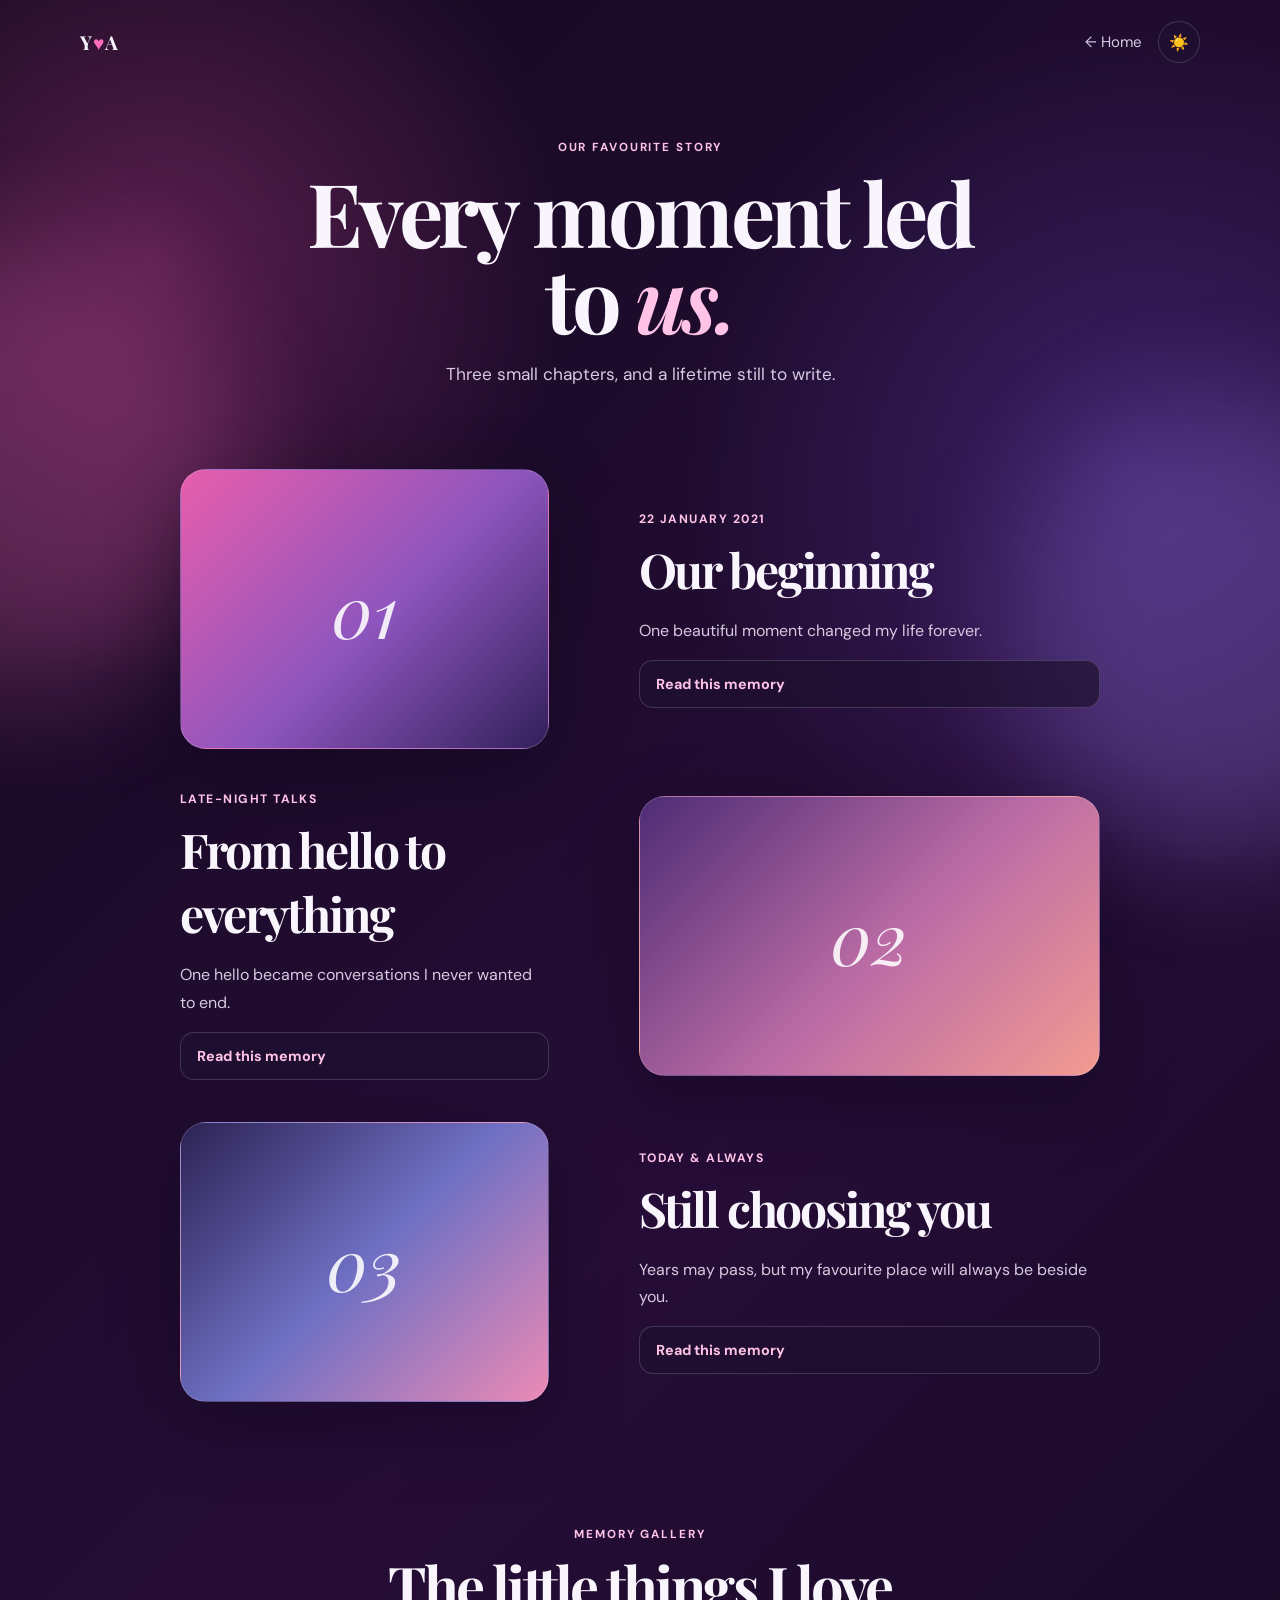
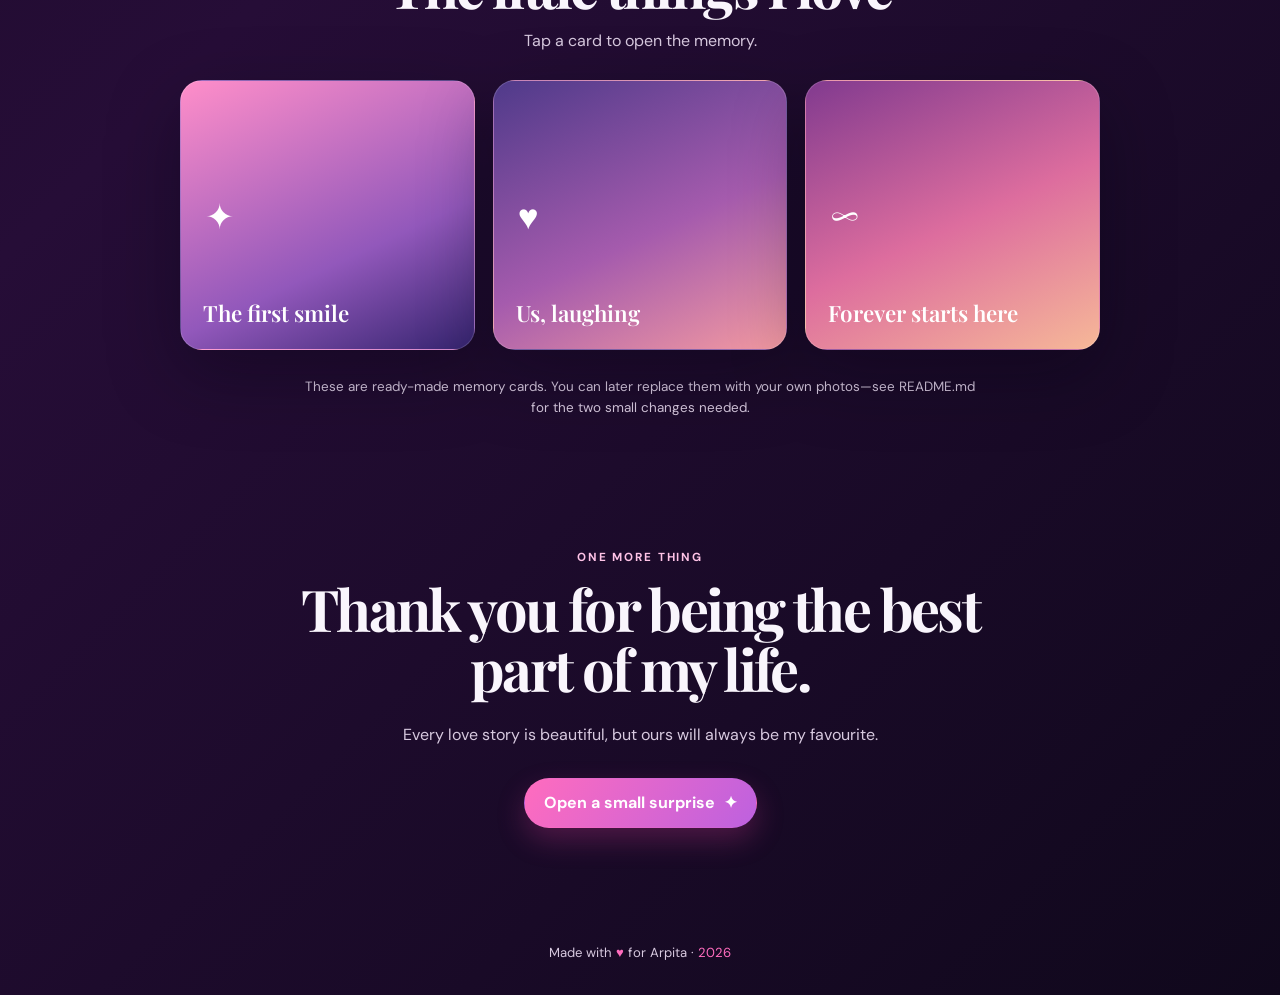
==== commit 935236eb: "Add files via upload" ====
--- a/story.html
+++ b/story.html
@@ -1,683 +1,108 @@
-<!DOCTYPE html>
+<!doctype html>
 <html lang="en">
+<head>
+  <meta charset="utf-8">
+  <meta name="viewport" content="width=device-width, initial-scale=1">
+  <meta name="description" content="The love story of Yash and Arpita.">
+  <title>Our Story · Yash &amp; Arpita</title>
+  <link rel="preconnect" href="https://fonts.googleapis.com">
+  <link rel="preconnect" href="https://fonts.gstatic.com" crossorigin>
+  <link href="https://fonts.googleapis.com/css2?family=DM+Sans:wght@400;500;600;700&family=Playfair+Display:ital,wght@0,600;0,700;1,600&display=swap" rel="stylesheet">
+  <link rel="stylesheet" href="style.css">
+</head>
+<body class="story-page">
+  <header class="site-header">
+    <a class="brand" href="index.html" aria-label="Home">Y<span>&hearts;</span>A</a>
+    <div class="header-actions">
+      <a class="text-link" href="index.html">← Home</a>
+      <button class="icon-button" id="themeButton" type="button" aria-label="Switch colour theme" title="Switch colour theme">☀️</button>
+    </div>
+  </header>
 
-<head>
+  <main class="section-shell story-shell">
+    <section class="story-heading">
+      <p class="eyebrow">Our favourite story</p>
+      <h1>Every moment led<br>to <em>us.</em></h1>
+      <p>Three small chapters, and a lifetime still to write.</p>
+    </section>
 
-<meta charset="UTF-8">
+    <section class="timeline" aria-label="Our relationship timeline">
+      <article class="memory-card">
+        <div class="memory-art memory-art-one" aria-hidden="true"><span>01</span></div>
+        <div class="memory-copy">
+          <p class="memory-date">22 January 2021</p>
+          <h2>Our beginning</h2>
+          <p>One beautiful moment changed my life forever.</p>
+          <details>
+            <summary>Read this memory</summary>
+            <p>The day we started talking, I did not know you would become such an important part of my life. I am so grateful that you did.</p>
+          </details>
+        </div>
+      </article>
 
-<meta name="viewport"
-content="width=device-width, initial-scale=1.0">
+      <article class="memory-card memory-card-reverse">
+        <div class="memory-art memory-art-two" aria-hidden="true"><span>02</span></div>
+        <div class="memory-copy">
+          <p class="memory-date">Late-night talks</p>
+          <h2>From hello to everything</h2>
+          <p>One hello became conversations I never wanted to end.</p>
+          <details>
+            <summary>Read this memory</summary>
+            <p>Every notification from you made an ordinary day feel special. Those little conversations became my favourite habit.</p>
+          </details>
+        </div>
+      </article>
 
-<title>Our Love Story ❤️</title>
+      <article class="memory-card">
+        <div class="memory-art memory-art-three" aria-hidden="true"><span>03</span></div>
+        <div class="memory-copy">
+          <p class="memory-date">Today &amp; always</p>
+          <h2>Still choosing you</h2>
+          <p>Years may pass, but my favourite place will always be beside you.</p>
+          <details>
+            <summary>Read this memory</summary>
+            <p>No matter how many memories we make, I will keep choosing you—every day, in every season, for every tomorrow.</p>
+          </details>
+        </div>
+      </article>
+    </section>
 
-<link rel="preconnect"
-href="https://fonts.googleapis.com">
+    <section class="gallery-section" aria-labelledby="galleryTitle">
+      <p class="eyebrow">Memory gallery</p>
+      <h2 id="galleryTitle">The little things I love</h2>
+      <p class="gallery-intro">Tap a card to open the memory.</p>
+      <div class="memory-gallery">
+        <button class="gallery-card gallery-card-one" type="button" data-memory-title="The first smile" data-memory-text="A single smile can hold an entire world. This is one of the memories that still makes my heart feel full."><span>✦</span><strong>The first smile</strong></button>
+        <button class="gallery-card gallery-card-two" type="button" data-memory-title="Us, laughing" data-memory-text="The best memories are not always planned. Sometimes they are simply the moments where we laughed until nothing else mattered."><span>♥</span><strong>Us, laughing</strong></button>
+        <button class="gallery-card gallery-card-three" type="button" data-memory-title="Forever starts here" data-memory-text="Every day with you feels like another page in my favourite story. I cannot wait to keep writing it with you."><span>∞</span><strong>Forever starts here</strong></button>
+      </div>
+      <p class="photo-note">These are ready-made memory cards. You can later replace them with your own photos—see README.md for the two small changes needed.</p>
+    </section>
 
-<link rel="preconnect"
-href="https://fonts.gstatic.com"
-crossorigin>
+    <section class="closing-message">
+      <p class="eyebrow">One more thing</p>
+      <h2>Thank you for being the best part of my life.</h2>
+      <p>Every love story is beautiful, but ours will always be my favourite.</p>
+      <button class="button button-primary" id="giftButton" type="button">Open a small surprise <span aria-hidden="true">✦</span></button>
+    </section>
+  </main>
 
-<link href="https://fonts.googleapis.com/css2?family=Playfair+Display:wght@700&family=Poppins:wght@300;400;500;600;700&display=swap"
-rel="stylesheet">
+  <dialog class="memory-dialog" id="memoryDialog" aria-labelledby="dialogTitle">
+    <button class="dialog-close" type="button" data-close-dialog aria-label="Close">×</button>
+    <p class="eyebrow">A memory</p>
+    <h2 id="dialogTitle"></h2>
+    <p id="dialogText"></p>
+  </dialog>
 
-<link rel="stylesheet"
-href="style.css">
+  <dialog class="memory-dialog gift-dialog" id="giftDialog" aria-labelledby="giftTitle">
+    <button class="dialog-close" type="button" data-close-dialog aria-label="Close">×</button>
+    <p class="eyebrow">For Arpita</p>
+    <h2 id="giftTitle">A small promise</h2>
+    <p>Thank you for filling my life with happiness, love, and beautiful memories. No matter what happens, I will always choose you.</p>
+    <p class="dialog-signature">Forever &amp; always,<br>Yash ♥</p>
+  </dialog>
 
-</head>
-
-<body class="story-page">
-
-<!-- ==========================
-Background
-========================== -->
-
-<div class="background"></div>
-
-<div id="stars"></div>
-
-<!-- ==========================
-Story Container
-========================== -->
-
-<div class="story-container">
-
-<h1 class="story-title">
-
-❤️ Our Love Story ❤️
-
-</h1>
-
-<p class="story-subtitle">
-
-Every moment with you became
-my favorite memory.
-
-</p>
-
-<!-- ==========================
-Timeline
-========================== -->
-
-<section id="ourStory">
-
-<h2 class="section-title">
-
-❤️ Our Journey ❤️
-
-</h2>
-
-<div class="memory-line"></div>
-
-<!-- Memory 1 -->
-
-<div class="memory-card left">
-
-<div class="memory-date">
-
-22 January 2021 ❤️
-
-</div>
-
-<div class="memory-content">
-
-<img src="photo-placeholder.svg"
-alt="Our Beginning">
-
-<h3>
-
-Our Beginning ❤️
-
-</h3>
-
-<p>
-
-Everything started with
-a beautiful moment.
-
-That day changed
-my life forever.
-
-</p>
-
-<button class="readMore">
-
-Read Memory ❤️
-
-</button>
-
-<div class="hiddenMemory">
-
-The day we started talking,
-
-I never imagined
-
-that one day
-
-you would become
-
-the most important
-
-person in my life.
-
-❤️
-
-</div>
-
-</div>
-
-</div>
-
-<!-- Memory 2 -->
-
-<div class="memory-card right">
-
-<div class="memory-date">
-
-First Chat 💬
-
-</div>
-
-<div class="memory-content">
-
-<img src="photo-placeholder.svg"
-alt="First Chat">
-
-<h3>
-
-Late Night Talks
-
-</h3>
-
-<p>
-
-One "Hello"
-
-became endless conversations.
-
-</p>
-
-<button class="readMore">
-
-Read Memory ❤️
-
-</button>
-
-<div class="hiddenMemory">
-
-Every notification
-from you
-
-made my day better.
-
-Those conversations
-
-became my favorite habit.
-
-❤️
-
-</div>
-
-</div>
-
-</div>
-
-<!-- Memory 3 -->
-
-<div class="memory-card left">
-
-<div class="memory-date">
-
-First Selfie 📸
-
-</div>
-
-<div class="memory-content">
-
-<img src="photo-placeholder.svg"
-alt="First Selfie">
-
-<h3>
-
-Our First Photo
-
-</h3>
-
-<p>
-
-One picture.
-
-Thousands of memories.
-
-</p>
-
-<button class="readMore">
-
-Read Memory ❤️
-
-</button>
-
-<div class="hiddenMemory">
-
-Whenever I look
-
-at this photo,
-
-I remember
-
-how happy we were.
-
-❤️
-
-</div>
-
-</div>
-
-</div>
-
-<!-- Memory 4 -->
-
-<div class="memory-card right">
-
-<div class="memory-date">
-
-First Date 🌹
-
-</div>
-
-<div class="memory-content">
-
-<img src="photo-placeholder.svg"
-alt="First Date">
-
-<h3>
-
-Our First Date
-
-</h3>
-
-<p>
-
-The happiest day
-
-of my life.
-
-</p>
-
-<button class="readMore">
-
-Read Memory ❤️
-
-</button>
-
-<div class="hiddenMemory">
-
-That day
-
-I realized
-
-I wanted every
-
-future memory
-
-to be with you.
-
-❤️
-
-</div>
-
-</div>
-
-</div>
-
-<!-- Memory 5 -->
-
-<div class="memory-card left">
-
-<div class="memory-date">
-
-Beautiful Memories ✨
-
-</div>
-
-<div class="memory-content">
-
-<img src="photo-placeholder.svg"
-alt="Beautiful Memories">
-
-<h3>
-
-Beautiful Memories
-
-</h3>
-
-<p>
-
-Every smile...
-
-Every laugh...
-
-Every little moment
-
-became unforgettable.
-
-</p>
-
-<button class="readMore">
-
-Read Memory ❤️
-
-</button>
-
-<div class="hiddenMemory">
-
-Every memory
-with you
-
-is my favorite
-memory.
-
-❤️
-
-</div>
-
-</div>
-
-</div>
-
-<!-- Memory 6 -->
-
-<div class="memory-card right">
-
-<div class="memory-date">
-
-Today ❤️
-
-</div>
-
-<div class="memory-content">
-
-<img src="photo-placeholder.svg"
-alt="Today">
-
-<h3>
-
-Forever Together
-
-</h3>
-
-<p>
-
-Years may pass,
-
-but I still
-
-choose you
-
-every single day.
-
-</p>
-
-<button class="readMore">
-
-Read Memory ❤️
-
-</button>
-
-<div class="hiddenMemory">
-
-No matter
-how many years pass,
-
-my favorite place
-
-will always be
-
-beside you.
-
-❤️ Forever ❤️
-
-</div>
-
-</div>
-
-</div>
-
-</section>
-
-<!-- ==========================
-Continue Journey
-========================== -->
-
-<section class="next-section">
-
-<a href="#gallery"
-
-class="button">
-
-Continue Our Journey ❤️
-
-</a>
-
-</section>
-
-<!-- ==========================
-Photo Gallery
-========================== -->
-
-<section id="gallery">
-
-<h2 class="gallery-title">
-
-📸 Our Beautiful Memories
-
-</h2>
-
-<p class="gallery-sub">
-
-Every picture tells
-a beautiful story.
-
-</p>
-
-<div class="gallery-slider">
-
-<div class="slides">
-
-<div class="slide">
-
-<img src="photo-placeholder.svg"
-alt="Memory 1">
-
-<p>
-
-❤️ The day
-everything started.
-
-</p>
-
-</div>
-
-<div class="slide">
-
-<img src="photo-placeholder.svg"
-alt="Memory 2">
-
-<p>
-
-💬 Endless
-late night talks.
-
-</p>
-
-</div>
-
-<div class="slide">
-
-<img src="photo-placeholder.svg"
-alt="Memory 3">
-
-<p>
-
-📸 Our very
-first selfie.
-
-</p>
-
-</div>
-
-<div class="slide">
-
-<img src="photo-placeholder.svg"
-alt="Memory 4">
-
-<p>
-
-🌹 A day
-I'll never forget.
-
-</p>
-
-</div>
-
-<div class="slide">
-
-<img src="photo-placeholder.svg"
-alt="Memory 5">
-
-<p>
-
-✨ Every memory
-is priceless.
-
-</p>
-
-</div>
-
-<div class="slide">
-
-<img src="photo-placeholder.svg"
-alt="Memory 6">
-
-<p>
-
-❤️ Forever
-starts with you.
-
-</p>
-
-</div>
-
-</div>
-
-</div>
-
-<div class="gallery-caption">
-
-❤️ Every picture reminds me
-how lucky I am
-to have you.
-
-</div>
-
-</section>
-
-<!-- ==========================
-Love Letter
-========================== -->
-
-<section class="love-letter">
-
-<h2 class="section-title">
-
-💌 A Letter For You
-
-</h2>
-
-<div class="letter-card">
-
-<p>
-
-Dear Arpita,
-
-<br><br>
-
-I didn't create this website because
-I know coding.
-
-I created it because
-our memories deserve
-something beautiful.
-
-<br><br>
-
-Every heartbeat...
-
-Every smile...
-
-Every laugh...
-
-Every little moment with you...
-
-has become the most precious part
-of my life.
-
-<br><br>
-
-No matter where life takes us,
-
-my heart will always choose you.
-
-<br><br>
-
-Thank you
-
-for making my life
-
-more beautiful than I ever imagined.
-
-<br><br>
-
-❤️ Forever & Always ❤️
-
-<br><br>
-
-— Yash
-
-</p>
-
-</div>
-
-</section>
-
-<!-- ==========================
-Favorite Quote
-========================== -->
-
-<section class="quote-section">
-
-<h2>
-
-"Every Love Story Is Beautiful,
-
-<br>
-
-But Ours Is My Favorite."
-
-❤️
-
-</h2>
-
-</section>
-
-<!-- ==========================
-Final Message
-========================== -->
-
-<section class="ending-section">
-
-<h2>
-
-✨ Thank You For Being
-The Best Part Of My Life ✨
-
-</h2>
-
-<p>
-
-No matter how many years pass...
-
-No matter how many memories we create...
-
-This story will always remain
-
-my favorite.
-
-❤️
-
-</p>
-
-</section>
-
-<!-- ==========================
-Buttons
-========================== -->
-
-<div class="story-buttons">
-
-<a href="index.html"
-
-class="button">
-
-🏠 Back Home
-
-</a>
-
-</div>
-
-</div>
-
-<script src="script.js" defer></script>
-
+  <footer class="site-footer">Made with <span aria-label="love">&hearts;</span> for Arpita · <span id="currentYear"></span></footer>
+  <script src="script.js" defer></script>
 </body>
-
 </html>
--- a/style.css
+++ b/style.css
@@ -1,2900 +1,239 @@
-/* =========================================
-   STYLE.CSS VERSION 2.0
-   PART 1
-========================================= */
-
-/* =========================================
-   RESET
-========================================= */
-
-*{
-    margin:0;
-    padding:0;
-    box-sizing:border-box;
-}
-
-html{
-   
-
-    scroll-behavior:smooth;
-
-    scroll-padding-top:30px;
-
-}
-}
-
-body{
-   
-
-    font-family:'Poppins',sans-serif;
-
-    background:
-    linear-gradient(
-    -45deg,
-    #160024,
-    #2b1055,
-    #4c1d95,
-    #7e22ce,
-    #a855f7);
-
-    background-size:400% 400%;
-
-    animation:bgMove 15s ease infinite;
-
-    color:#fff;
-
-    overflow-x:hidden;
-    overflow-y:auto;
-
-}
-
-/* =========================================
-   BACKGROUND
-========================================= */
-
-.background{
-
-    position:fixed;
-
-    inset:0;
-
-    background:
-
-    radial-gradient(
-
-    circle at top,
-
-    rgba(255,255,255,.08),
-
-    transparent 60%
-
-    );
-
-    z-index:-3;
-
-}
-
-/* =========================================
-   STARS
-========================================= */
-
-#stars{
-
-    position:fixed;
-
-    inset:0;
-
-    overflow:hidden;
-
-    z-index:-2;
-
-}
-
-.star{
-
-    position:absolute;
-
-    width:3px;
-
-    height:3px;
-
-    border-radius:50%;
-
-    background:#fff;
-
-    animation:twinkle infinite alternate;
-
-}
-
-/* =========================================
-   LOADER
-========================================= */
-
-#loader{
-
-    position:fixed;
-
-    inset:0;
-
-    display:flex;
-
-    flex-direction:column;
-
-    justify-content:center;
-
-    align-items:center;
-
-    background:#140020;
-
-    backdrop-filter:blur(12px);
-
-    z-index:99999;
-
-    transition:1s;
-
-}
-
-.loader-heart{
-
-    font-size:72px;
-
-    animation:pulse 1s infinite;
-
-}
-
-#loader h1{
-
-    margin-top:20px;
-
-    font-size:48px;
-
-    font-family:'Playfair Display',serif;
-
-}
-
-#loader p{
-
-    margin-top:12px;
-
-    color:#ddd;
-
-    letter-spacing:2px;
-
-}
-
-/* =========================================
-   MAIN CONTAINER
-========================================= */
-
-.container{
-
-    position:relative;
-
-    z-index:5;
-
-    width:100%;
-
-    min-height:auto;
-    
-   padding-bottom:100px;
-
-    display:flex;
-
-    flex-direction:column;
-
-    justify-content:center;
-
-    align-items:center;
-
-    text-align:center;
-
-    padding:30px;
-
-}
-
-/* =========================================
-   TITLE
-========================================= */
-
-.title{
-
-    font-family:'Playfair Display',serif;
-
-    font-size:72px;
-
-    font-weight:700;
-
-    letter-spacing:2px;
-
-    text-shadow:
-
-    0 0 12px rgba(255,255,255,.3),
-
-    0 0 30px rgba(255,0,180,.45);
-
-}
-
-.subtitle{
-
-    margin-top:12px;
-
-    font-size:22px;
-
-    letter-spacing:6px;
-
-    text-transform:uppercase;
-
-    color:#f4d8ff;
-
-}
-
-.since{
-
-    margin-top:35px;
-
-    line-height:1.8;
-
-    font-size:22px;
-
-}
-
-.since b{
-
-    font-size:28px;
-
-}
-
-/* =========================================
-   COUNTDOWN
-========================================= */
-
-.count-title{
-
-    margin-top:45px;
-
-    margin-bottom:20px;
-
-    font-size:22px;
-
-}
-
-.countdown{
-
-    display:flex;
-
-    flex-wrap:wrap;
-
-    justify-content:center;
-
-    gap:18px;
-
-}
-
-.card{
-
-    width:110px;
-
-    transition:.35s ease;
-
-}
-
-.number{
-
-    height:95px;
-
-    display:flex;
-
-    justify-content:center;
-
-    align-items:center;
-
-    border-radius:22px;
-
-    background:rgba(255,255,255,.12);
-
-    backdrop-filter:blur(20px);
-
-    border:1px solid rgba(255,255,255,.18);
-
-    font-size:42px;
-
-    font-weight:bold;
-
-    font-variant-numeric:tabular-nums;
-
-    box-shadow:
-
-    0 15px 35px rgba(0,0,0,.35),
-
-    inset 0 1px 1px rgba(255,255,255,.2);
-
-    transition:.45s;
-
-}
-
-.card span{
-
-    display:block;
-
-    margin-top:10px;
-
-    font-size:14px;
-
-    letter-spacing:2px;
-
-    color:#ddd;
-
-}
-
-.flip{
-
-    animation:flip .6s;
-
-}
-
-/* =========================================
-   YEARS
-========================================= */
-
-#yearsTogether{
-
-    margin-top:35px;
-
-    font-size:30px;
-
-    font-weight:600;
-
-    color:#ffd6ff;
-
-}
-
-/* =========================================
-   BUTTON
-========================================= */
-
-.button{
-
-    position:relative;
-
-    overflow:hidden;
-
-    margin-top:40px;
-
-    padding:18px 48px;
-
-    border-radius:60px;
-
-    text-decoration:none;
-
-    color:#fff;
-
-    font-size:18px;
-
-    font-weight:600;
-
-    background:
-
-    linear-gradient(
-
-    135deg,
-
-    #ff4fd8,
-
-    #8b5cf6
-
-    );
-
-    box-shadow:
-
-    0 12px 35px rgba(255,0,180,.35);
-
-    transition:.35s;
-animation:buttonFloat 3s ease-in-out infinite;
-}
-
-.button:hover{
-
-    transform:
-
-    translateY(-5px)
-
-    scale(1.05);
-
-  button,
-.button{
-
-    -webkit-tap-highlight-color: transparent;
-
-    touch-action: manipulation;
-
-    user-select: none;
-
-} 
-
-    box-shadow:
-
-    0 18px 45px
-
-    rgba(255,0,180,.5);
-
-}
-
-/* =========================================
-   FLOATING HEARTS
-========================================= */
-
-.hearts span{
-
-    position:absolute;
-
-    bottom:-60px;
-
-    font-size:24px;
-
-    animation:float 10s linear infinite;
-
-}
-
-.hearts span:nth-child(1){left:8%;}
-.hearts span:nth-child(2){left:28%;animation-duration:8s;}
-.hearts span:nth-child(3){left:48%;animation-duration:11s;}
-.hearts span:nth-child(4){left:68%;animation-duration:9s;}
-.hearts span:nth-child(5){left:88%;animation-duration:10s;}
-
-/* =========================================
-   MUSIC BUTTON
-========================================= */
-
-#musicBtn{
-
-    position:fixed;
-
-    top:20px;
-
-    right:20px;
-
-    width:58px;
-
-    height:58px;
-
-    border:none;
-
-    border-radius:50%;
-
-    background:rgba(255,255,255,.15);
-
-    backdrop-filter:blur(15px);
-
-    color:#fff;
-
-    font-size:24px;
-
-    cursor:pointer;
-
-    z-index:999;
-
-    transition:.35s;
-
-    box-shadow:0 10px 25px rgba(0,0,0,.25);
-
-}
-
-#musicBtn:hover{
-
-    transform:scale(1.12) rotate(10deg);
-
-    background:rgba(255,255,255,.25);
-
-}
-
-
-
-/* =========================================
-   THEME BUTTON
-========================================= */
-
-#themeBtn{
-
-    position:fixed;
-
-    top:90px;
-
-    right:20px;
-
-    width:58px;
-
-    height:58px;
-
-    border:none;
-
-    border-radius:50%;
-
-    background:rgba(255,255,255,.15);
-
-    backdrop-filter:blur(15px);
-
-    color:#fff;
-
-    font-size:22px;
-
-    cursor:pointer;
-
-    z-index:999;
-
-    transition:.35s;
-
-    box-shadow:0 10px 25px rgba(0,0,0,.25);
-   #themeBtn{
-    color:#222;
-    text-shadow:none;
-}
-
-body:not(.light) #themeBtn{
-    color:#fff;
-}
-
-}
-
-#themeBtn:hover{
-
-    transform:scale(1.12);
-
-    background:rgba(255,255,255,.25);
-
-}
-
-
-
-/* =========================================
-   WELCOME POPUP
-========================================= */
-
-#welcomePopup{
-
-    position:fixed;
-
-    inset:0;
-
-    display:none;
-
-    justify-content:center;
-
-    align-items:center;
-
-    background:rgba(0,0,0,.75);
-
-    backdrop-filter:blur(12px);
-
-    opacity:0;
-
-    transition:.5s;
-
-    z-index:99999;
-
-}
-
-#welcomePopup.show{
-
-    display:flex;
-
-    opacity:1;
-
-}
-
-.popup-card{
-
-    width:90%;
-
-    max-width:430px;
-
-    padding:35px;
-
-    border-radius:24px;
-
-    background:rgba(255,255,255,.12);
-
-    backdrop-filter:blur(25px);
-
-    border:1px solid rgba(255,255,255,.15);
-
-    text-align:center;
-
-    color:#fff;
-
-    box-shadow:0 25px 60px rgba(0,0,0,.45);
-
-    animation:popup .6s ease;
-
-}
-
-.popup-card h2{
-
-    margin-bottom:18px;
-
-    font-size:30px;
-
-}
-
-.popup-card p{
-
-    line-height:1.9;
-
-    margin-bottom:25px;
-
-}
-
-.popup-card button{
-
-    border:none;
-
-    border-radius:40px;
-
-    padding:15px 36px;
-
-    font-size:16px;
-
-    font-weight:600;
-
-    cursor:pointer;
-
-    color:#fff;
-
-    background:linear-gradient(135deg,#ff4fd8,#8b5cf6);
-
-    transition:.35s;
-
-}
-
-.popup-card button:hover{
-
-    transform:translateY(-3px);
-
-}
-
-
-
-/* =========================================
-   LIGHT MODE
-========================================= */
-
-body.light{
-
-    background:#f8f8ff;
-
-    color:#111;
-
-}
-
-body.light .title,
-body.light .subtitle,
-body.light .since,
-body.light .count-title,
-body.light #yearsTogether{
-
-    color:#111;
-
-}
-
-body.light .number{
-
-    background:rgba(255,255,255,.8);
-
-    color:#111;
-
-}
-
-
-
-/* =========================================
-   CINEMATIC INTRO
-   (Only One Version)
-========================================= */
-
-#cinematicIntro{
-
-    position:fixed;
-
-    inset:0;
-
-    display:flex;
-
-    justify-content:center;
-
-    align-items:center;
-
-    background:#000;
-
-    overflow:hidden;
-
-    z-index:999999;
-
-    transition:1s;
-
-}
-
-.intro-overlay{
-
-    position:absolute;
-
-    inset:0;
-
-    background:
-
-    radial-gradient(circle,
-
-    rgba(155,92,255,.18),
-
-    transparent 70%);
-
-    animation:pulseGlow 4s infinite;
-
-}
-
-.intro-box{
-
-    position:relative;
-
-    z-index:2;
-
-    text-align:center;
-
-    padding:20px;
-
-}
-
-.intro-title{
-
-    font-family:'Playfair Display',serif;
-
-    font-size:68px;
-
-    color:#fff;
-
-    text-shadow:
-
-    0 0 10px #ff4fd8,
-
-    0 0 30px #9b5cff,
-
-    0 0 60px #9b5cff;
-
-    animation:titleZoom 2.5s ease;
-
-}
-
-.intro-present{
-
-    margin:18px 0;
-
-    letter-spacing:8px;
-
-    text-transform:uppercase;
-
-    color:#bbb;
-
-    animation:fadeUp 2s ease;
-
-}
-
-#typingText{
-
-    min-height:40px;
-
-    font-size:30px;
-
-    font-weight:500;
-
-    color:#fff;
-
-}
-
-.intro-line{
-
-    width:0;
-
-    height:2px;
-
-    margin:30px auto 0;
-
-    background:
-
-    linear-gradient(
-
-    90deg,
-
-    transparent,
-
-    #ff4fd8,
-
-    #9b5cff,
-
-    transparent);
-
-    animation:lineGrow 3s forwards;
-
-}
-
-
-
-/* =========================================
-   MOBILE
-========================================= */
-
-@media(max-width:768px){
-
-.title{
-
-font-size:48px;
-
-}
-
-.subtitle{
-
-font-size:18px;
-
-letter-spacing:3px;
-
-}
-
-.countdown{
-
-gap:12px;
-
-}
-
-.card{
-
-width:80px;
-
-}
-
-.number{
-
-height:75px;
-
-font-size:30px;
-
-}
-
-#yearsTogether{
-
-font-size:24px;
-
-}
-
-.button{
-
-padding:15px 34px;
-
-font-size:16px;
-
-}
-
-.intro-title{
-
-font-size:42px;
-
-}
-
-#typingText{
-
-font-size:22px;
-
-}
-
-.intro-present{
-
-font-size:13px;
-
-letter-spacing:5px;
-
-}
-
-.popup-card{
-
-padding:25px;
-
-}
-
-}
-
-
-
-/* =========================================
-   ANIMATIONS
-========================================= */
-
-@keyframes popup{
-
-from{
-
-opacity:0;
-
-transform:scale(.8);
-
-}
-
-to{
-
-opacity:1;
-
-transform:scale(1);
-
-}
-
-}
-
-@keyframes titleZoom{
-
-from{
-
-opacity:0;
-
-transform:scale(.75);
-
-}
-
-to{
-
-opacity:1;
-
-transform:scale(1);
-
-}
-
-}
-
-@keyframes fadeUp{
-
-from{
-
-opacity:0;
-
-transform:translateY(30px);
-
-}
-
-to{
-
-opacity:1;
-
-transform:translateY(0);
-
-}
-
-}
-
-@keyframes lineGrow{
-
-from{
-
-width:0;
-
-}
-
-to{
-
-width:260px;
-
-}
-
-}
-
-@keyframes pulseGlow{
-
-0%,100%{
-
-opacity:.4;
-
-transform:scale(1);
-
-}
-
-50%{
-
-opacity:1;
-
-transform:scale(1.12);
-
-}
-
-}
-
-/* =========================================
-   LOVE LETTER
-========================================= */
-
-#loveLetter{
-
-    padding:120px 20px;
-
-    text-align:center;
-
-    position:relative;
-
-    z-index:5;
-
-}
-
-.section-title{
-
-    font-size:42px;
-
-    font-family:'Playfair Display',serif;
-
-    margin-bottom:50px;
-
-    color:#fff;
-
-    text-shadow:0 0 20px rgba(255,255,255,.4);
-
-}
-
-.envelope{
-
-    position:relative;
-
-    width:360px;
-
-    height:300px;
-
-    margin:0 auto;
-
-    cursor:pointer;
-
-    perspective:1000px;
-
-    overflow:hidden;
-
-}
-
-.envelope::before{
-
-    content:"";
-
-    position:absolute;
-
-    inset:0;
-
-    background:linear-gradient(135deg,#ff6bd6,#9b5cff);
-
-    border-radius:15px;
-
-    box-shadow:0 20px 50px rgba(0,0,0,.35);
-
-    z-index:1;
-
-}
-
-.envelope-top{
-
-    position:absolute;
-
-    top:0;
-
-    left:0;
-
-    width:100%;
-
-    height:120px;
-
-    background:linear-gradient(135deg,#ff85df,#b06cff);
-
-    clip-path:polygon(0 0,100% 0,50% 100%);
-
-    transform-origin:top;
-
-    transition:.8s;
-
-    z-index:3;
-
-}
-
-.letter{
-
-    position:absolute;
-
-    left:50%;
-
-    top:130px;
-
-    transform:translateX(-50%);
-
-    width:88%;
-
-    height:150px;
-
-    background:#fff;
-
-    border-radius:15px;
-
-    padding:20px;
-
-    overflow:auto;
-
-    color:#333;
-
-    transition:.8s;
-
-    z-index:2;
-
-    box-shadow:0 10px 30px rgba(0,0,0,.25);
-
-}
-}
-
-}
-
-.letter h3{
-
-    text-align:center;
-
-    color:#ff4fd8;
-
-    margin-bottom:18px;
-
-    font-family:'Playfair Display',serif;
-
-}
-
-.letter p{
-
-    line-height:1.8;
-
-    font-size:15px;
-
-}
-
-.envelope.open .envelope-top{
-
-    transform:rotateX(180deg);
-
-}
-
-.envelope.open .letter{
-
-    transform:translateX(-50%) translateY(-140px);
-
-}
-
-    z-index:5;
-
-}
-
-#openLetter{
-
-    margin-top:190px;
-
-    padding:15px 35px;
-
-    border:none;
-
-    border-radius:40px;
-
-    background:linear-gradient(135deg,#ff4fd8,#9b5cff);
-
-    color:#fff;
-
-    font-size:17px;
-
-    font-weight:600;
-
-    cursor:pointer;
-
-    transition:.35s;
-
-    box-shadow:0 10px 25px rgba(255,0,200,.35);
-
-}
-
-#openLetter:hover{
-
-    transform:translateY(-4px) scale(1.05);
-
-}
-
-/* =========================================
-   BACK TO TOP
-========================================= */
-
-#topBtn{
-
-    position:fixed;
-
-    right:25px;
-
-    bottom:25px;
-
-    width:55px;
-
-    height:55px;
-
-    border:none;
-
-    border-radius:50%;
-
-    background:linear-gradient(135deg,#ff4fd8,#8b5cf6);
-
-    color:#fff;
-
-    font-size:22px;
-
-    cursor:pointer;
-
-    box-shadow:0 10px 25px rgba(0,0,0,.3);
-
-    display:none;
-
-    z-index:999;
-
-    transition:.35s;
-
-}
-
-#topBtn:hover{
-
-    transform:translateY(-4px) scale(1.08);
-
-}
-
-/* =========================================
-   SCROLL PROGRESS BAR
-========================================= */
-
-#progressBar{
-
-    position:fixed;
-
-    top:0;
-
-    left:0;
-
-    height:4px;
-
-    width:0%;
-
-    background:linear-gradient(90deg,#ff4fd8,#8b5cf6);
-
-    z-index:999999;
-
-}
-
-/* =========================================
-   RIPPLE EFFECT
-========================================= */
-
-.button span{
-
-    position:absolute;
-
-    border-radius:50%;
-
-    transform:scale(0);
-
-    animation:ripple .6s linear;
-
-    background:rgba(255,255,255,.45);
-
-    pointer-events:none;
-
-}
-
-@keyframes ripple{
-
-    to{
-
-        transform:scale(4);
-
-        opacity:0;
-
-    }
-
-}
-
-/* =========================================
-   REMAINING ANIMATIONS
-========================================= */
-
-@keyframes pulse{
-
-    0%{transform:scale(1);}
-    50%{transform:scale(1.2);}
-    100%{transform:scale(1);}
-
-}
-
-@keyframes flip{
-
-    0%{transform:rotateX(0);}
-    50%{transform:rotateX(90deg);}
-    100%{transform:rotateX(0);}
-
-}
-
-@keyframes float{
-
-    0%{
-
-        transform:translateY(0);
-
-        opacity:0;
-
-    }
-
-    20%{
-
-        opacity:1;
-
-    }
-
-    100%{
-
-        transform:translateY(-110vh);
-
-        opacity:0;
-
-    }
-
-}
-
-@keyframes twinkle{
-
-    from{
-
-        opacity:.3;
-
-        transform:scale(.8);
-
-    }
-
-    to{
-
-        opacity:1;
-
-        transform:scale(1.6);
-
-    }
-
-}
-
-@keyframes bgMove{
-
-    0%{
-
-        background-position:0% 50%;
-
-    }
-
-    50%{
-
-        background-position:100% 50%;
-
-    }
-
-    100%{
-
-        background-position:0% 50%;
-
-    }
-
-}
-
-/* =========================================
-   MOBILE LOVE LETTER
-========================================= */
-
-@media(max-width:768px){
-
-    .envelope{
-
-        width:300px;
-
-        height:200px;
-
-    }
-
-    .letter{
-
-        height:235px;
-
-    }
-
-    .section-title{
-
-        font-size:32px;
-
-    }
-
-    #topBtn{
-
-        width:48px;
-
-        height:48px;
-
-        font-size:18px;
-
-    }
-
-}
-
-/* =========================================
-   STORY PAGE
-========================================= */
-
-.story-page{
-
-    overflow-x:hidden;
-    overflow-y:auto;
-
-}
-
-.story-container{
-
-    width:100%;
-    max-width:1200px;
-
-    margin:auto;
-
-    padding:80px 20px;
-
-    position:relative;
-
-    z-index:5;
-
-}
-
-.story-title{
-
-    font-family:'Playfair Display',serif;
-
-    text-align:center;
-
-    font-size:62px;
-
-    margin-bottom:15px;
-
-    text-shadow:
-    0 0 20px rgba(255,255,255,.3),
-    0 0 35px rgba(255,0,180,.4);
-
-}
-
-.story-subtitle{
-
-    text-align:center;
-
-    color:#f3d7ff;
-
-    margin-bottom:80px;
-
-    font-size:20px;
-
-}
-
-/* =========================================
-TIMELINE
-========================================= */
-
-#ourStory{
-
-    position:relative;
-
-    padding:20px 0;
-
-}
-
-.memory-line{
-
-    position:absolute;
-
-    left:50%;
-
-    top:0;
-
-    bottom:0;
-
-    width:4px;
-
-    background:
-
-    linear-gradient(
-
-    #ff4fd8,
-
-    #9b5cff
-
-    );
-
-    transform:translateX(-50%);
-
-    border-radius:20px;
-
-}
-
-.memory-card{
-
-    width:50%;
-
-    padding:20px 40px;
-
-    position:relative;
-
-}
-
-.memory-card.left{
-
-    left:0;
-
-}
-
-.memory-card.right{
-
-    left:50%;
-
-}
-
-.memory-date{
-
-    display:inline-block;
-
-    padding:8px 18px;
-
-    border-radius:30px;
-
-    background:
-
-    linear-gradient(
-
-    135deg,
-
-    #ff4fd8,
-
-    #9b5cff
-
-    );
-
-    color:#fff;
-
-    margin-bottom:15px;
-
-    font-weight:600;
-
-}
-
-.memory-content{
-
-    background:
-
-    rgba(255,255,255,.1);
-
-    backdrop-filter:blur(18px);
-
-    border-radius:25px;
-
-    padding:25px;
-
-    box-shadow:
-
-    0 20px 40px rgba(0,0,0,.25);
-
-    transition:.4s;
-
-}
-
-.memory-content:hover{
-
-    transform:
-
-    translateY(-8px);
-
-}
-
-.memory-content img{
-
-    width:100%;
-
-    border-radius:18px;
-
-    margin-bottom:18px;
-
-}
-
-.memory-content h3{
-
-    margin-bottom:15px;
-
-}
-
-.memory-content p{
-
-    line-height:1.8;
-
-}
-
-.readMore{
-
-    margin-top:20px;
-
-    border:none;
-
-    padding:12px 26px;
-
-    border-radius:30px;
-
-    background:
-
-    linear-gradient(
-
-    135deg,
-
-    #ff4fd8,
-
-    #9b5cff
-
-    );
-
-    color:white;
-
-    cursor:pointer;
-
-    transition:.3s;
-
-}
-
-.readMore:hover{
-
-    transform:scale(1.05);
-
-}
-
-.hiddenMemory{
-
-    display:none;
-
-    margin-top:18px;
-
-    line-height:1.8;
-
-    color:#ffe8ff;
-
-}
-
-/* =========================================
-GALLERY
-========================================= */
-
-#gallery{
-
-    margin-top:140px;
-
-    text-align:center;
-
-}
-
-.gallery-title{
-
-    font-size:46px;
-
-    margin-bottom:15px;
-
-    font-family:'Playfair Display',serif;
-
-}
-
-.gallery-sub{
-
-    margin-bottom:40px;
-
-}
-
-.gallery-slider{
-
-    overflow:hidden;
-
-    border-radius:25px;
-
-}
-
-.slides{
-
-    display:flex;
-
-    gap:25px;
-
-    overflow-x:auto;
-
-    scroll-snap-type:x mandatory;
-
-    padding-bottom:10px;
-
-}
-
-.slides::-webkit-scrollbar{
-
-    display:none;
-
-}
-
-.slide{
-
-    min-width:320px;
-
-    scroll-snap-align:center;
-
-}
-
-.slide img{
-
-    width:100%;
-
-    border-radius:20px;
-
-}
-
-.slide p{
-
-    margin-top:15px;
-
-    color:#ffdfff;
-
-}
-
-.gallery-caption{
-
-    margin-top:30px;
-
-    font-size:22px;
-
-}
-
-/* =========================================
-LOVE LETTER
-========================================= */
-
-.letter-card{
-
-    max-width:800px;
-
-    margin:40px auto;
-
-    padding:35px;
-
-    border-radius:25px;
-
-    background:rgba(255,255,255,.1);
-
-    backdrop-filter:blur(20px);
-
-    line-height:2;
-
-}
-
-/* =========================================
-QUOTE
-========================================= */
-
-.quote-section{
-
-    margin:120px 0;
-
-    text-align:center;
-
-}
-
-.quote-section h2{
-
-    font-size:34px;
-
-    font-family:'Playfair Display',serif;
-
-}
-
-/* =========================================
-ENDING
-========================================= */
-
-.ending-section{
-
-    text-align:center;
-
-    margin:100px 0;
-
-}
-
-.ending-section h2{
-
-    margin-bottom:25px;
-
-}
-
-/* =========================================
-BUTTONS
-========================================= */
-
-.story-buttons{
-
-    text-align:center;
-
-    margin-top:70px;
-
-}
-
-/* =========================================
-MOBILE
-========================================= */
-
-@media(max-width:768px){
-
-.memory-line{
-
-display:none;
-
-}
-
-.memory-card{
-
-width:100%;
-
-left:0 !important;
-
-padding:15px;
-
-}
-
-.story-title{
-
-font-size:42px;
-
-}
-
-.gallery-title{
-
-font-size:34px;
-
-}
-
-.slide{
-
-min-width:260px;
-
-}
-
-}
-/* =========================================
-   PHASE 5A
-   MAGIC EFFECTS
-========================================= */
-
-/* ========= Aurora Background ========= */
-
-body::before{
-
-content:"";
-
-position:fixed;
-
-top:-50%;
-
-left:-50%;
-
-width:200%;
-
-height:200%;
-
-background:
-
-radial-gradient(circle,#ff4fd822 0%,transparent 30%),
-
-radial-gradient(circle,#8b5cf622 0%,transparent 30%),
-
-radial-gradient(circle,#ffffff11 0%,transparent 20%);
-
-animation:aurora 18s linear infinite;
-
-pointer-events:none;
-
-z-index:-5;
-
-filter:blur(80px);
-
-}
-
-/* ========= Cursor Glow ========= */
-
-.cursor-glow{
-
-position:fixed;
-
-width:25px;
-
-height:25px;
-
-border-radius:50%;
-
-background:#ff4fd8;
-
-pointer-events:none;
-
-filter:blur(20px);
-
-opacity:.7;
-
-z-index:999999;
-
-transition:
-
-left .08s linear,
-
-top .08s linear;
-
-}
-
-/* ========= Fireflies ========= */
-
-.firefly{
-
-position:fixed;
-
-width:6px;
-
-height:6px;
-
-background:#fff8b5;
-
-border-radius:50%;
-
-box-shadow:
-
-0 0 12px #fff,
-
-0 0 25px #ffee88;
-
-animation:fireflyFloat linear infinite;
-
-pointer-events:none;
-
-z-index:2;
-
-}
-
-/* ========= Falling Rose ========= */
-
-.rose{
-
-position:fixed;
-
-top:-50px;
-
-font-size:22px;
-
-pointer-events:none;
-
-animation:roseFall linear forwards;
-
-z-index:2;
-
-}
-
-/* ========= Shooting Star ========= */
-
-.shooting-star{
-
-position:fixed;
-
-width:120px;
-
-height:2px;
-
-background:
-
-linear-gradient(
-
-90deg,
-
-white,
-
-transparent);
-
-transform:rotate(-25deg);
-
-pointer-events:none;
-
-animation:shoot 1.8s linear forwards;
-
-z-index:1;
-
-}
-
-/* ========= Gallery Zoom ========= */
-
-.zoom{
-
-transform:scale(1.15);
-
-transition:.5s;
-
-cursor:zoom-out;
-
-}
-
-/* ========= Keyframes ========= */
-
-@keyframes aurora{
-
-0%{
-
-transform:rotate(0deg);
-
-}
-
-100%{
-
-transform:rotate(360deg);
-
-}
-
-}
-
-@keyframes fireflyFloat{
-
-0%{
-
-transform:
-
-translateY(0)
-
-translateX(0);
-
-opacity:0;
-
-}
-
-20%{
-
-opacity:1;
-
-}
-
-100%{
-
-transform:
-
-translateY(-120vh)
-
-translateX(120px);
-
-opacity:0;
-
-}
-
-}
-
-@keyframes roseFall{
-
-0%{
-
-transform:
-
-translateY(0)
-
-rotate(0deg);
-
-}
-
-100%{
-
-transform:
-
-translateY(120vh)
-
-rotate(360deg);
-
-}
-
-}
-
-@keyframes shoot{
-
-0%{
-
-opacity:1;
-
-transform:
-
-translate(0,0)
-
-rotate(-25deg);
-
-}
-
-100%{
-
-opacity:0;
-
-transform:
-
-translate(-700px,350px)
-
-rotate(-25deg);
-
-}
-
-}
-/* =========================================
-PHASE 6A
-ANNIVERSARY
-========================================= */
-
-#celebrationText{
-
-position:fixed;
-
-top:50%;
-
-left:50%;
-
-transform:translate(-50%,-50%);
-
-font-size:48px;
-
-font-family:'Playfair Display',serif;
-
-text-align:center;
-
-opacity:0;
-
-pointer-events:none;
-
-z-index:999999;
-
-text-shadow:
-
-0 0 20px #ff4fd8,
-
-0 0 40px #fff;
-
-animation:celebrate 5s ease;
-
-}
-
-@keyframes celebrate{
-
-0%{
-
-opacity:0;
-
-transform:translate(-50%,-40%);
-
-}
-
-20%{
-
-opacity:1;
-
-}
-
-80%{
-
-opacity:1;
-
-}
-
-100%{
-
-opacity:0;
-
-transform:translate(-50%,-60%);
-
-}
-
-}
-
-#giftButton{
-    position: fixed;
-    left: 25px;
-    bottom: 25px;
-
-    padding: 12px 22px;
-    width: auto;
-    height: auto;
-
-    border: none;
-    border-radius: 30px;
-
-    font-size: 16px;
-    font-weight: 600;
-    color: #fff;
-
-    background: linear-gradient(135deg,#ff4fd8,#8b5cf6);
-    box-shadow: 0 12px 30px rgba(0,0,0,.35);
-
-    cursor: pointer;
-    z-index: 999;
-    transition: .35s;
-}
-
-#giftButton:hover{
-    transform: scale(1.08);
-}
-#giftPopup{
-
-position:fixed;
-
-inset:0;
-
-display:none;
-
-justify-content:center;
-
-align-items:center;
-
-background:rgba(0,0,0,.75);
-
-backdrop-filter:blur(12px);
-
-z-index:999999;
-
-}
-
-.gift-card{
-
-width:90%;
-
-max-width:430px;
-
-padding:35px;
-
-border-radius:25px;
-
-background:rgba(255,255,255,.12);
-
-backdrop-filter:blur(20px);
-
-text-align:center;
-
-color:white;
-
-}
-
-.gift-card button{
-
-margin-top:25px;
-
-padding:14px 30px;
-
-border:none;
-
-border-radius:30px;
-
-background:#ff4fd8;
-
-color:white;
-
-cursor:pointer;
-
-}
-/* =========================================
-   PHASE 6B - CONFETTI
-========================================= */
-
-.confetti{
-
-position:fixed;
-
-top:-20px;
-
-width:12px;
-
-height:12px;
-
-pointer-events:none;
-
-z-index:99999;
-
-animation:confettiFall linear forwards;
-
-}
-
-@keyframes confettiFall{
-
-0%{
-
-transform:
-translateY(0)
-rotate(0deg);
-
-opacity:1;
-
-}
-
-100%{
-
-transform:
-translateY(120vh)
-rotate(720deg);
-
-opacity:0;
-
-}
-
-}
-/* =========================================
-PHASE 6C
-FIREWORKS + PROPOSAL
-========================================= */
-
-#fireworksCanvas{
-
-position:fixed;
-
-inset:0;
-
-pointer-events:none;
-
-z-index:99990;
-
-}
-
-#proposalPopup{
-
-position:fixed;
-
-inset:0;
-
-display:none;
-
-justify-content:center;
-
-align-items:center;
-
-background:rgba(0,0,0,.75);
-
-backdrop-filter:blur(12px);
-
-z-index:999999;
-
-}
-
-.proposal-card{
-
-width:90%;
-
-max-width:420px;
-
-padding:35px;
-
-text-align:center;
-
-border-radius:25px;
-
-background:rgba(255,255,255,.12);
-
-backdrop-filter:blur(20px);
-
-color:white;
-
-}
-
-.proposal-buttons{
-
-margin-top:25px;
-
-display:flex;
-
-justify-content:center;
-
-gap:20px;
-
-}
-
-.proposal-buttons button{
-
-padding:14px 28px;
-
-border:none;
-
-border-radius:30px;
-
-cursor:pointer;
-
-font-size:16px;
-
-background:linear-gradient(135deg,#ff4fd8,#8b5cf6);
-
-color:white;
-
-transition:.3s;
-
-}
-
-.proposal-buttons button:hover{
-
-transform:scale(1.08);
-
-}
-/* =========================================
-PHASE 7A
-MOUSE HEART TRAIL
-========================================= */
-
-.mouse-heart{
-
-position:fixed;
-
-pointer-events:none;
-
-font-size:18px;
-
-z-index:999999;
-
-animation:heartTrail .9s linear forwards;
-
-filter:drop-shadow(0 0 8px #ff4fd8);
-
-}
-
-@keyframes heartTrail{
-
-0%{
-
-transform:
-translate(-50%,-50%)
-scale(.3);
-
-opacity:1;
-
-}
-
-100%{
-
-transform:
-translate(-50%,-120px)
-scale(1.8);
-
-opacity:0;
-
-}
-
-}
-/* =========================================
-PHASE 7B
-PHOTO VIEWER
-========================================= */
-
-#photoViewer{
-
-    position:fixed;
-
-    inset:0;
-
-    display:none;
-
-    justify-content:center;
-
-    align-items:center;
-
-    background:rgba(0,0,0,.92);
-
-    backdrop-filter:blur(12px);
-
-    z-index:999999;
-
-    animation:viewerFade .35s ease;
-
-}
-
-#viewerImage{
-
-    max-width:92%;
-
-    max-height:90%;
-
-    border-radius:20px;
-
-    box-shadow:0 25px 70px rgba(0,0,0,.6);
-
-    animation:imageZoom .35s ease;
-
-}
-
-#closeViewer{
-
-    position:absolute;
-
-    top:25px;
-
-    right:30px;
-
-    font-size:34px;
-
-    color:white;
-
-    cursor:pointer;
-
-    user-select:none;
-
-}
-
-@keyframes viewerFade{
-
-    from{
-
-        opacity:0;
-
-    }
-
-    to{
-
-        opacity:1;
-
-    }
-
-}
-
-@keyframes imageZoom{
-
-    from{
-
-        transform:scale(.85);
-
-    }
-
-    to{
-
-        transform:scale(1);
-
-    }
-
-}
-/* =========================================
-PHASE 7B.2
-VIEWER NAVIGATION
-========================================= */
-
-#prevPhoto,
-#nextPhoto{
-
-    position:absolute;
-
-    top:50%;
-
-    transform:translateY(-50%);
-
-    width:55px;
-
-    height:55px;
-
-    border:none;
-
-    border-radius:50%;
-
-    background:rgba(255,255,255,.15);
-
-    backdrop-filter:blur(15px);
-
-    color:#fff;
-
-    font-size:28px;
-
-    cursor:pointer;
-
-    transition:.3s;
-
-}
-
-#prevPhoto{
-
-    left:25px;
-
-}
-
-#nextPhoto{
-
-    right:25px;
-
-}
-
-#prevPhoto:hover,
-#nextPhoto:hover{
-
-    background:rgba(255,255,255,.28);
-
-    transform:translateY(-50%) scale(1.08);
-
-}
-
-@media(max-width:768px){
-
-#prevPhoto,
-#nextPhoto{
-
-width:46px;
-
-height:46px;
-
-font-size:22px;
-
-}
-
-}
-/* =========================================
-PHASE 7B.3
-3D GLASS EFFECT
-========================================= */
-
-.card,
-.memory-content,
-.letter-card,
-.popup-card,
-.gift-card,
-.proposal-card{
-
-    transform-style:preserve-3d;
-
-    transition:
-    transform .35s ease,
-    box-shadow .35s ease;
-
-    will-change:transform;
-
-}
-
-.card:hover,
-.memory-content:hover,
-.letter-card:hover,
-.popup-card:hover,
-.gift-card:hover,
-.proposal-card:hover{
-
-    box-shadow:
-
-    0 25px 60px rgba(0,0,0,.35),
-
-    0 0 30px rgba(255,79,216,.25);
-
-}
-@media(max-width:768px){
-
-.card,
-.memory-content,
-.letter-card,
-.popup-card,
-.gift-card,
-.proposal-card{
-
-transform:none !important;
-
-}
-
-}
-/* =========================================
-PHASE 7B.4
-FINAL SCENE
-========================================= */
-
-#finalScene{
-
-    position:fixed;
-
-    inset:0;
-
-    display:none;
-
-    justify-content:center;
-
-    align-items:center;
-
-    background:
-    radial-gradient(circle,#24003b,#000);
-
-    backdrop-filter:blur(20px);
-
-    z-index:999999;
-
-    animation:fadeScene .8s ease;
-
-}
-
-.final-content{
-
-    width:90%;
-
-    max-width:650px;
-
-    padding:45px;
-
-    text-align:center;
-
-    border-radius:30px;
-
-    background:rgba(255,255,255,.10);
-
-    backdrop-filter:blur(25px);
-
-    border:1px solid rgba(255,255,255,.15);
-
-    color:white;
-
-    box-shadow:0 25px 60px rgba(0,0,0,.4);
-
-}
-
-.final-content h1{
-
-    font-size:48px;
-
-    font-family:'Playfair Display',serif;
-
-    margin-bottom:25px;
-
-}
-
-.final-content p{
-
-    line-height:2;
-
-    font-size:18px;
-
-    color:#f6e7ff;
-
-}
-
-#closeFinal{
-
-    margin-top:35px;
-
-    padding:16px 36px;
-
-    border:none;
-
-    border-radius:40px;
-
-    cursor:pointer;
-
-    color:white;
-
-    font-size:17px;
-
-    background:
-    linear-gradient(135deg,#ff4fd8,#8b5cf6);
-
-}
-
-@keyframes fadeScene{
-
-from{
-
-opacity:0;
-
-}
-
-to{
-
-opacity:1;
-
-}
-
-}
-
-@media(max-width:768px){
-
-.final-content{
-
-padding:28px;
-
-}
-
-.final-content h1{
-
-font-size:34px;
-
-}
-
-.final-content p{
-
-font-size:16px;
-
-}
-
-}
-/* =========================================
-VERSION 3.1
-GLASS SHINE
-========================================= */
-
-.card,
-.memory-content,
-.letter-card,
-.popup-card,
-.gift-card,
-.proposal-card{
-
-    position:relative;
-
-    overflow:hidden;
-
-}
-
-.card::before,
-.memory-content::before,
-.letter-card::before,
-.popup-card::before,
-.gift-card::before,
-.proposal-card::before{
-
-    content:"";
-
-    position:absolute;
-
-    top:-150%;
-
-    left:-150%;
-
-    width:250%;
-
-    height:250%;
-
-    background:
-
-    linear-gradient(
-
-    120deg,
-
-    transparent,
-
-    rgba(255,255,255,.18),
-
-    transparent
-
-    );
-
-    transform:rotate(25deg);
-
-    transition:1.2s;
-
-}
-
-.card:hover::before,
-.memory-content:hover::before,
-.letter-card:hover::before,
-.popup-card:hover::before,
-.gift-card:hover::before,
-.proposal-card:hover::before{
-
-    top:100%;
-
-    left:100%;
-
-}
-/* =========================================
-VERSION 3.1
-TITLE GLOW
-========================================= */
-
-.title,
-.story-title,
-.section-title{
-
-    animation:titleGlow 4s ease-in-out infinite;
-
-}
-
-@keyframes titleGlow{
-
-    0%,100%{
-
-        text-shadow:
-        0 0 12px rgba(255,255,255,.35),
-        0 0 30px rgba(255,79,216,.45);
-
-    }
-
-    50%{
-
-        text-shadow:
-        0 0 18px rgba(255,255,255,.7),
-        0 0 45px rgba(155,92,255,.7);
-
-    }
-
-}
+:root {
+  --ink: #f9f5fc;
+  --muted: #d7c9df;
+  --surface: rgba(31, 17, 48, 0.7);
+  --surface-strong: rgba(39, 20, 61, 0.88);
+  --line: rgba(255, 255, 255, 0.16);
+  --pink: #ff6cbe;
+  --pink-light: #ffc3e7;
+  --purple: #a98bff;
+  --shadow: 0 24px 70px rgba(7, 2, 17, 0.34);
+  --radius: 26px;
+  color-scheme: dark;
+}
+
+* { box-sizing: border-box; }
+
+html { scroll-behavior: smooth; }
+
+body {
+  min-width: 320px;
+  min-height: 100vh;
+  margin: 0;
+  overflow-x: hidden;
+  color: var(--ink);
+  font-family: "DM Sans", sans-serif;
+  background:
+    radial-gradient(circle at 12% 10%, rgba(241, 80, 176, 0.3), transparent 26rem),
+    radial-gradient(circle at 88% 18%, rgba(135, 91, 255, 0.25), transparent 28rem),
+    linear-gradient(135deg, #14091f 0%, #260d37 48%, #10081c 100%);
+}
+
+body::before,
+body::after {
+  position: fixed;
+  z-index: -1;
+  width: 28rem;
+  height: 28rem;
+  border-radius: 50%;
+  filter: blur(62px);
+  opacity: 0.24;
+  content: "";
+  pointer-events: none;
+}
+
+body::before { top: 28%; left: -13rem; background: var(--pink); }
+body::after { right: -11rem; bottom: 5%; background: var(--purple); }
+
+.light-theme {
+  --ink: #28122e;
+  --muted: #6d5972;
+  --surface: rgba(255, 249, 253, 0.72);
+  --surface-strong: rgba(255, 252, 255, 0.92);
+  --line: rgba(71, 30, 79, 0.13);
+  --pink: #d82e84;
+  --pink-light: #ffb5dd;
+  --purple: #7055d5;
+  --shadow: 0 24px 70px rgba(82, 38, 85, 0.16);
+  color-scheme: light;
+  background:
+    radial-gradient(circle at 12% 10%, rgba(255, 146, 207, 0.4), transparent 26rem),
+    radial-gradient(circle at 88% 18%, rgba(175, 154, 255, 0.34), transparent 28rem),
+    linear-gradient(135deg, #fff6fc 0%, #f5efff 50%, #fff9fb 100%);
+}
+
+a { color: inherit; }
+button, summary { font: inherit; }
+button { color: inherit; }
+
+.intro {
+  position: fixed;
+  z-index: 10;
+  display: grid;
+  inset: 0;
+  place-items: center;
+  background: #160a22;
+  animation: intro-out 0.7s 0.9s forwards;
+  pointer-events: none;
+}
+
+.intro p {
+  margin: 0;
+  font: 600 clamp(2rem, 8vw, 5rem) / 1 "Playfair Display", serif;
+  letter-spacing: -0.04em;
+  animation: intro-in 0.7s ease-out both;
+}
+
+.intro span, h1 span, .brand span, .site-footer span { color: var(--pink); }
+
+@keyframes intro-in { from { opacity: 0; transform: translateY(12px); } to { opacity: 1; transform: translateY(0); } }
+@keyframes intro-out { to { visibility: hidden; opacity: 0; } }
+
+.site-header {
+  display: flex;
+  align-items: center;
+  justify-content: space-between;
+  width: min(1120px, calc(100% - 40px));
+  min-height: 84px;
+  margin: auto;
+}
+
+.brand {
+  color: var(--ink);
+  font: 700 1.2rem "Playfair Display", serif;
+  letter-spacing: 0.05em;
+  text-decoration: none;
+}
+
+.header-actions { display: flex; align-items: center; gap: 16px; }
+.text-link { color: var(--muted); font-size: 0.94rem; text-decoration: none; }
+.text-link:hover { color: var(--ink); }
+
+.icon-button {
+  display: grid;
+  width: 42px;
+  height: 42px;
+  padding: 0;
+  cursor: pointer;
+  border: 1px solid var(--line);
+  border-radius: 50%;
+  background: var(--surface);
+  place-items: center;
+}
+
+.section-shell { width: min(920px, calc(100% - 40px)); margin: auto; }
+
+.hero { padding: clamp(76px, 12vw, 140px) 0 86px; text-align: center; }
+.eyebrow { margin: 0 0 14px; color: var(--pink-light); font-size: 0.73rem; font-weight: 700; letter-spacing: 0.16em; text-transform: uppercase; }
+
+h1, h2 { margin: 0; font-family: "Playfair Display", serif; letter-spacing: -0.045em; }
+.hero h1 { font-size: clamp(3.2rem, 10vw, 7.25rem); line-height: 0.95; }
+.hero h1 span { font-size: 0.7em; vertical-align: 0.09em; }
+.hero-copy { max-width: 560px; margin: 26px auto 0; color: var(--muted); font-size: clamp(1rem, 2.3vw, 1.2rem); line-height: 1.7; }
+
+.since-card {
+  display: inline-flex;
+  flex-direction: column;
+  gap: 4px;
+  margin-top: 38px;
+  padding: 14px 22px;
+  border: 1px solid var(--line);
+  border-radius: 14px;
+  background: var(--surface);
+  box-shadow: var(--shadow);
+}
+
+.since-card span { color: var(--muted); font-size: 0.74rem; letter-spacing: 0.11em; text-transform: uppercase; }
+.since-card strong { color: var(--pink-light); font-size: 1.02rem; }
+
+.countdown-section { margin-top: 58px; }
+.countdown-section > p:first-child { margin: 0 0 16px; color: var(--muted); font-size: 0.9rem; }
+.countdown { display: grid; grid-template-columns: repeat(4, minmax(68px, 1fr)); gap: 12px; max-width: 590px; margin: auto; }
+.countdown div { padding: 19px 9px 15px; border: 1px solid var(--line); border-radius: 18px; background: var(--surface); box-shadow: var(--shadow); }
+.countdown strong { display: block; color: var(--pink-light); font-size: clamp(1.45rem, 4vw, 2.2rem); line-height: 1.1; }
+.countdown span { display: block; margin-top: 7px; color: var(--muted); font-size: 0.71rem; font-weight: 700; letter-spacing: 0.1em; text-transform: uppercase; }
+.years-together { min-height: 1.5rem; margin: 18px 0 0; color: var(--pink-light); font: italic 1.05rem "Playfair Display", serif; }
+
+.hero-actions { display: flex; flex-wrap: wrap; justify-content: center; gap: 12px; margin-top: 38px; }
+.button { display: inline-flex; align-items: center; justify-content: center; gap: 9px; min-height: 50px; padding: 12px 19px; border: 1px solid transparent; border-radius: 999px; cursor: pointer; font-weight: 700; text-decoration: none; transition: transform 180ms ease, box-shadow 180ms ease, background 180ms ease; }
+.button:hover { transform: translateY(-2px); }
+.button-primary { color: #fff; background: linear-gradient(125deg, var(--pink), #bd61df); box-shadow: 0 12px 28px rgba(236, 63, 161, 0.25); }
+.button-primary:hover { box-shadow: 0 16px 34px rgba(236, 63, 161, 0.38); }
+.button-quiet { border-color: var(--line); background: var(--surface); }
+
+.letter-section { padding: 46px 0 112px; text-align: center; }
+.letter-section h2, .gallery-section h2, .closing-message h2 { font-size: clamp(2.15rem, 5vw, 3.6rem); line-height: 1.04; }
+.letter-card { max-width: 720px; margin: 30px auto 0; overflow: hidden; border: 1px solid var(--line); border-radius: var(--radius); background: var(--surface); box-shadow: var(--shadow); text-align: left; }
+.letter-card summary, .memory-copy summary { padding: 23px 25px; cursor: pointer; font-weight: 700; list-style: none; }
+.letter-card summary { display: flex; justify-content: space-between; color: var(--pink-light); }
+.letter-card summary::-webkit-details-marker, .memory-copy summary::-webkit-details-marker { display: none; }
+.letter-content { padding: 0 25px 26px; color: var(--muted); line-height: 1.8; }
+.letter-content p:first-child { color: var(--ink); font: italic 1.25rem "Playfair Display", serif; }
+.signature { color: var(--pink-light); }
+
+.site-footer { padding: 28px 20px 34px; color: var(--muted); font-size: 0.82rem; text-align: center; }
+
+.story-shell { padding: 55px 0 40px; }
+.story-heading { max-width: 720px; margin: 0 auto 84px; text-align: center; }
+.story-heading h1 { font-size: clamp(3rem, 8vw, 5.5rem); line-height: 0.98; }
+.story-heading em { color: var(--pink-light); font-weight: 600; }
+.story-heading > p:last-child { margin: 22px auto 0; color: var(--muted); font-size: 1.08rem; }
+
+.timeline { display: grid; gap: 42px; }
+.memory-card { display: grid; grid-template-columns: minmax(200px, 0.8fr) minmax(0, 1fr); align-items: center; gap: clamp(30px, 7vw, 90px); }
+.memory-card-reverse .memory-art { order: 2; }
+.memory-art { display: grid; min-height: 280px; overflow: hidden; border: 1px solid var(--line); border-radius: var(--radius); box-shadow: var(--shadow); place-items: center; }
+.memory-art span { color: rgba(255, 255, 255, 0.88); font: italic 4.5rem "Playfair Display", serif; }
+.memory-art-one { background: linear-gradient(135deg, #e85eac, #8d55be 54%, #32205a); }
+.memory-art-two { background: linear-gradient(135deg, #4e2c75, #bd6da6 55%, #f29b91); }
+.memory-art-three { background: linear-gradient(135deg, #2d2254, #6f70c4 50%, #ec8ab5); }
+.memory-date { margin: 0 0 10px; color: var(--pink-light); font-size: 0.76rem; font-weight: 700; letter-spacing: 0.12em; text-transform: uppercase; }
+.memory-copy h2 { font-size: clamp(2rem, 4vw, 3rem); }
+.memory-copy > p:not(.memory-date) { color: var(--muted); line-height: 1.7; }
+.memory-copy details { margin-top: 16px; border: 1px solid var(--line); border-radius: 14px; background: var(--surface); }
+.memory-copy summary { padding: 14px 16px; color: var(--pink-light); font-size: 0.9rem; }
+.memory-copy details p { margin: 0; padding: 0 16px 16px; color: var(--muted); line-height: 1.7; }
+
+.gallery-section { margin-top: 124px; text-align: center; }
+.gallery-intro, .photo-note { color: var(--muted); }
+.gallery-intro { margin: 14px 0 29px; }
+.memory-gallery { display: grid; grid-template-columns: repeat(3, 1fr); gap: 18px; }
+.gallery-card { position: relative; min-height: 270px; padding: 24px; overflow: hidden; cursor: pointer; border: 1px solid var(--line); border-radius: 22px; color: #fff; text-align: left; box-shadow: var(--shadow); transition: transform 180ms ease, filter 180ms ease; }
+.gallery-card:hover { filter: brightness(1.09); transform: translateY(-5px); }
+.gallery-card span { display: block; font: 2.2rem "Playfair Display", serif; }
+.gallery-card strong { position: absolute; right: 22px; bottom: 21px; left: 22px; font: 600 1.4rem "Playfair Display", serif; }
+.gallery-card-one { background: linear-gradient(155deg, #ff8ec9, #9258bb 63%, #35246f); }
+.gallery-card-two { background: linear-gradient(155deg, #4f3a8a, #a55bad 56%, #f39aa1); }
+.gallery-card-three { background: linear-gradient(155deg, #813a8f, #dd6d9e 53%, #f6b898); }
+.photo-note { max-width: 680px; margin: 26px auto 0; font-size: 0.84rem; line-height: 1.6; }
+
+.closing-message { max-width: 780px; margin: 130px auto 48px; text-align: center; }
+.closing-message > p:not(.eyebrow) { max-width: 560px; margin: 22px auto 30px; color: var(--muted); line-height: 1.7; }
+
+.memory-dialog { width: min(500px, calc(100% - 40px)); padding: 42px 34px 34px; border: 1px solid var(--line); border-radius: 24px; color: var(--ink); background: var(--surface-strong); box-shadow: 0 24px 80px rgba(0, 0, 0, 0.5); }
+.memory-dialog::backdrop { background: rgba(8, 3, 13, 0.66); backdrop-filter: blur(5px); }
+.memory-dialog h2 { font-size: 2.35rem; line-height: 1.05; }
+.memory-dialog > p:not(.eyebrow):not(.dialog-signature) { color: var(--muted); line-height: 1.75; }
+.dialog-close { position: absolute; top: 13px; right: 16px; width: 38px; height: 38px; cursor: pointer; border: 0; border-radius: 50%; color: var(--ink); background: transparent; font-size: 1.7rem; }
+.dialog-close:hover { background: var(--surface); }
+.dialog-signature { margin-bottom: 0; color: var(--pink-light); font: italic 1.08rem "Playfair Display", serif; line-height: 1.6; }
+
+@media (max-width: 680px) {
+  .site-header, .section-shell { width: min(100% - 28px, 920px); }
+  .site-header { min-height: 70px; }
+  .hero { padding-top: 80px; }
+  .countdown { gap: 8px; }
+  .countdown div { padding: 15px 5px 12px; border-radius: 14px; }
+  .hero-actions { flex-direction: column; max-width: 290px; margin-right: auto; margin-left: auto; }
+  .memory-card, .memory-card-reverse { grid-template-columns: 1fr; gap: 25px; }
+  .memory-card-reverse .memory-art { order: 0; }
+  .memory-art { min-height: 210px; }
+  .memory-gallery { grid-template-columns: 1fr; }
+  .gallery-card { min-height: 185px; }
+  .gallery-section { margin-top: 92px; }
+  .closing-message { margin-top: 94px; }
+}
+
+@media (prefers-reduced-motion: reduce) {
+  *, *::before, *::after { scroll-behavior: auto !important; animation-duration: 0.01ms !important; transition-duration: 0.01ms !important; }
+}
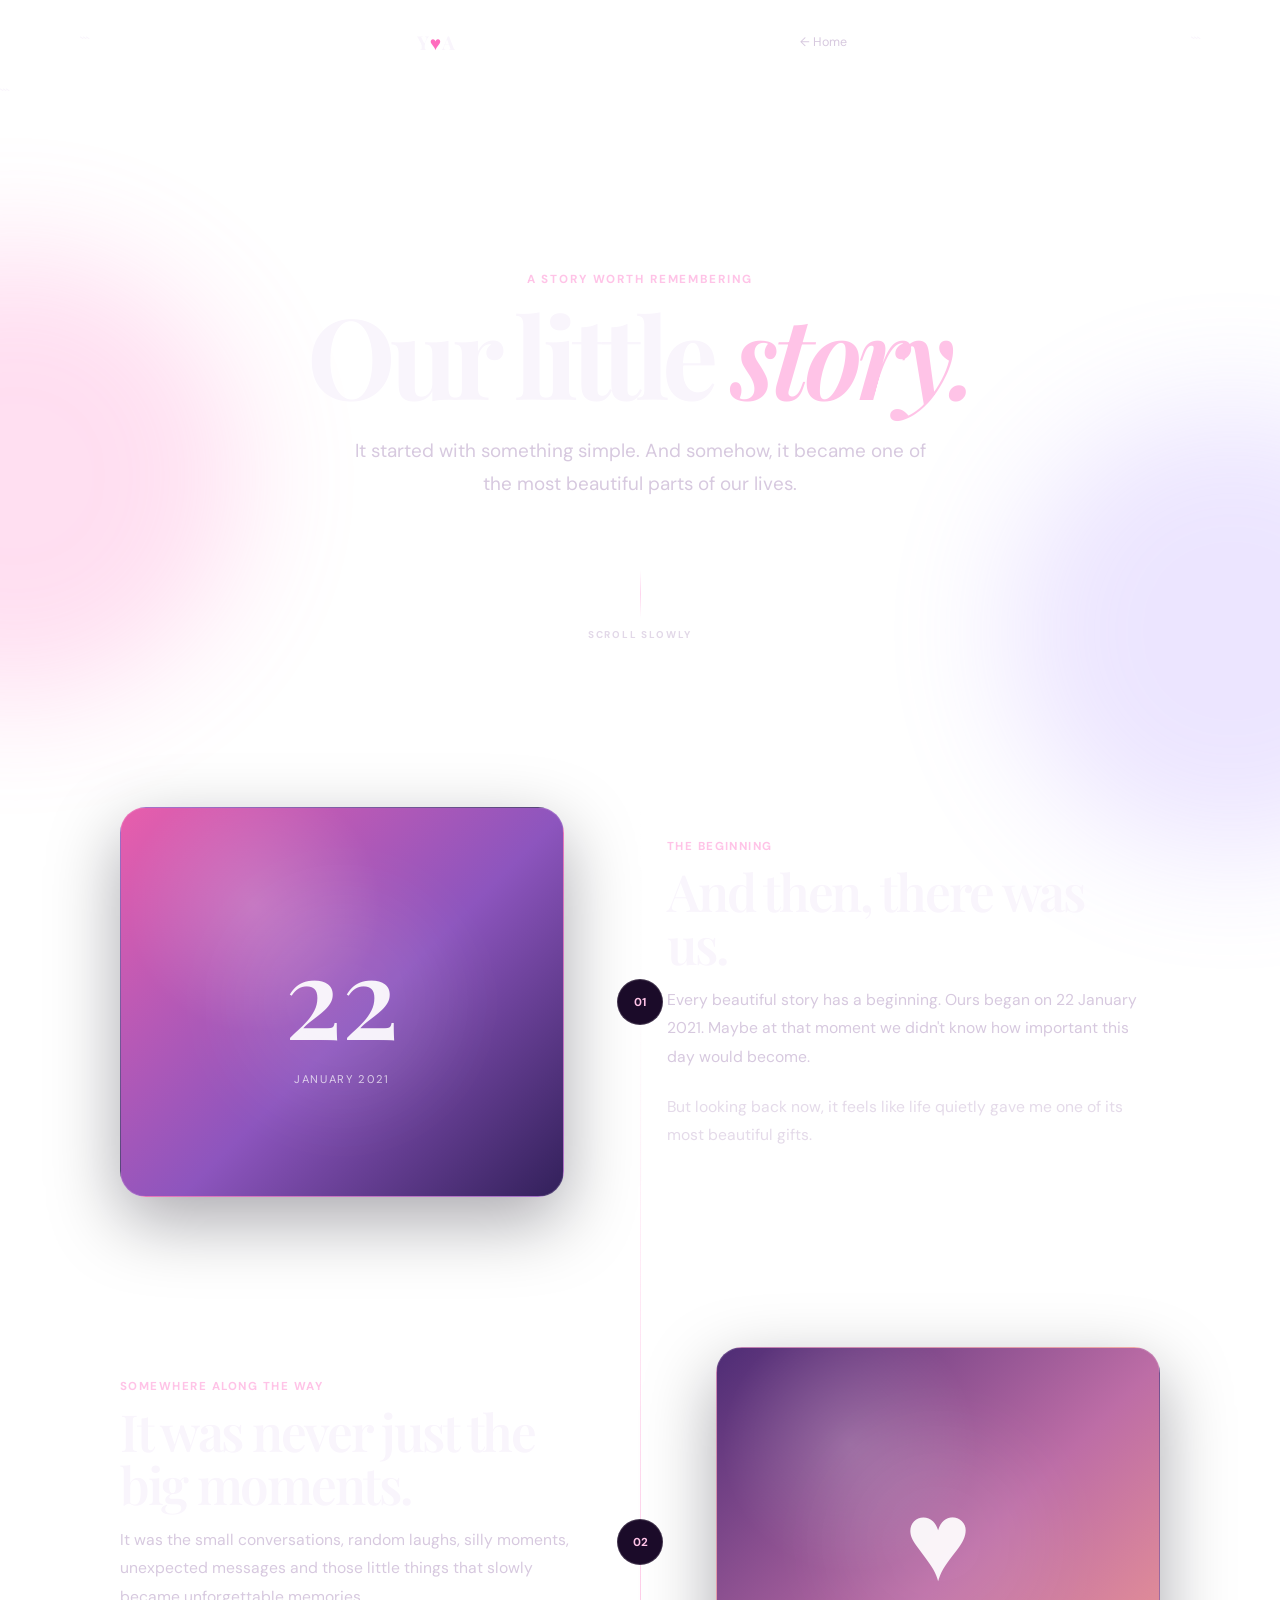
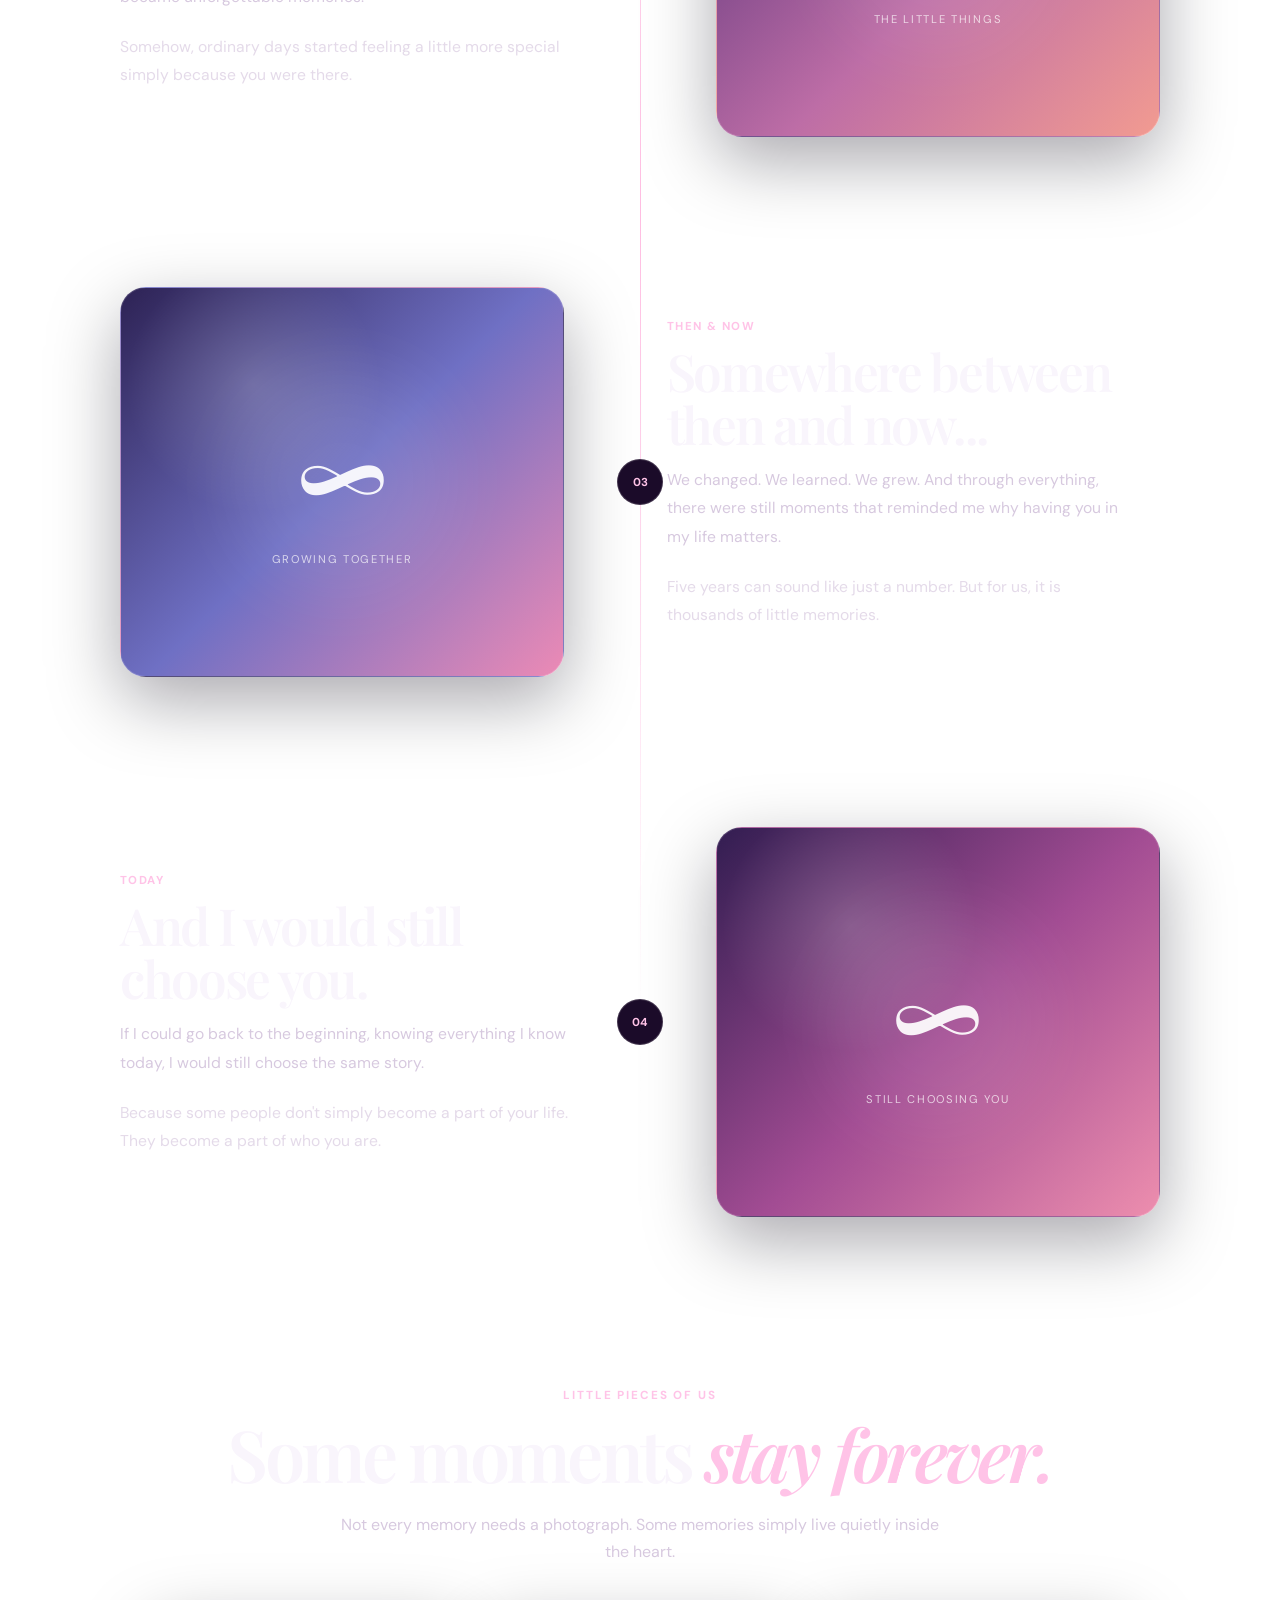
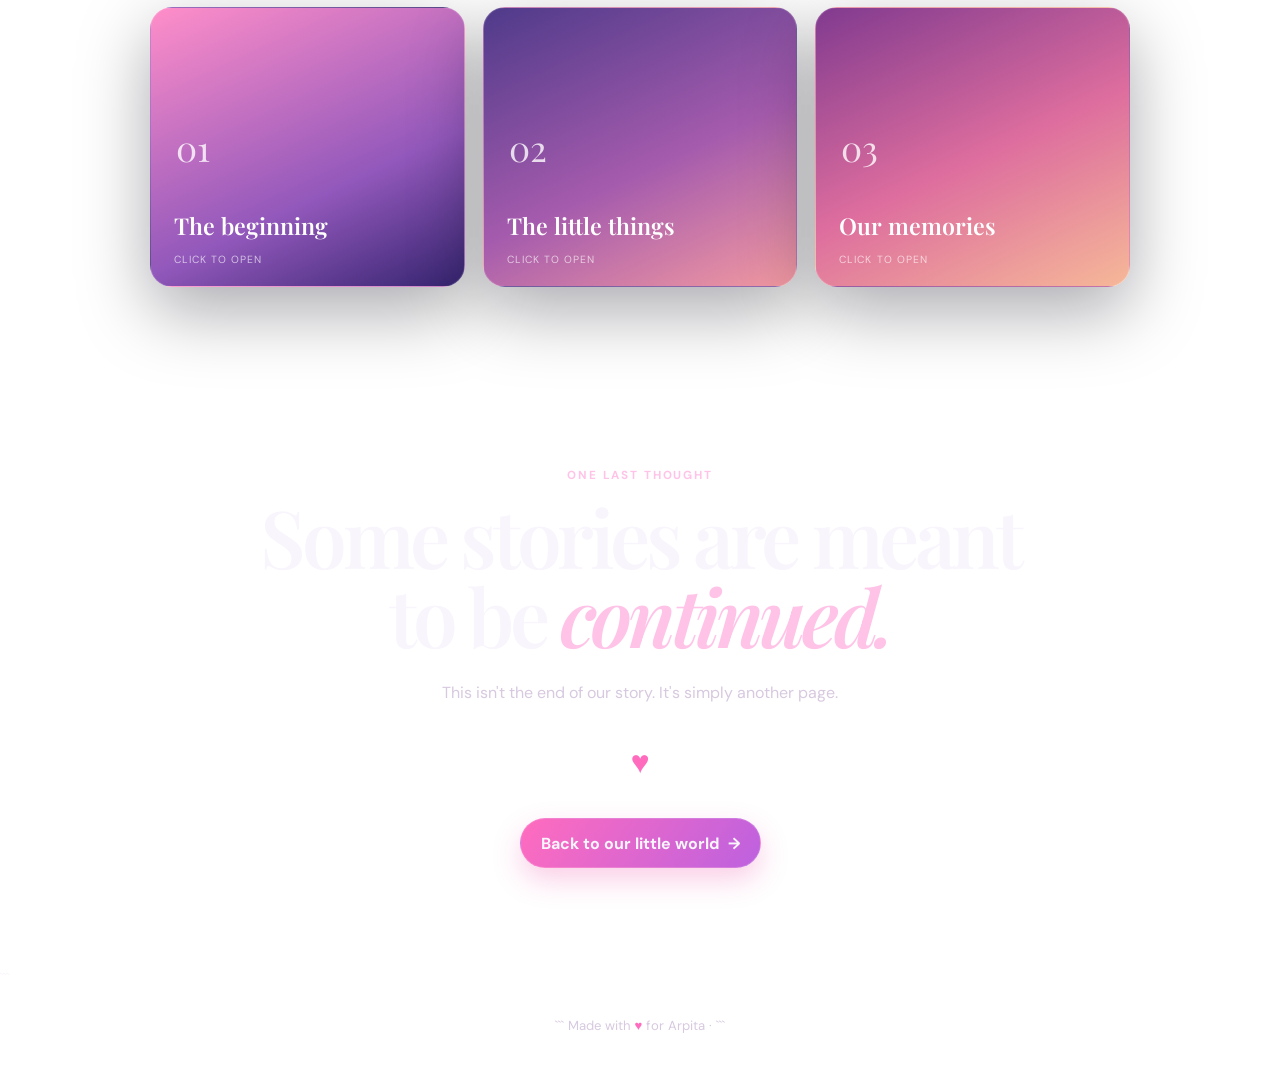
==== commit 9cbb9015: "Update story.html" ====
--- a/story.html
+++ b/story.html
@@ -1,108 +1,459 @@
 <!doctype html>
+
 <html lang="en">
 <head>
   <meta charset="utf-8">
-  <meta name="viewport" content="width=device-width, initial-scale=1">
-  <meta name="description" content="The love story of Yash and Arpita.">
-  <title>Our Story · Yash &amp; Arpita</title>
+
+<meta
+name="viewport"
+content="width=device-width, initial-scale=1"
+
+>
+
+<meta
+name="description"
+content="Our story — Yash & Arpita."
+
+>
+
+  <title>Our Story — Yash &hearts; Arpita</title>
+
+  <!-- Google Fonts -->
+
   <link rel="preconnect" href="https://fonts.googleapis.com">
   <link rel="preconnect" href="https://fonts.gstatic.com" crossorigin>
-  <link href="https://fonts.googleapis.com/css2?family=DM+Sans:wght@400;500;600;700&family=Playfair+Display:ital,wght@0,600;0,700;1,600&display=swap" rel="stylesheet">
-  <link rel="stylesheet" href="style.css">
+
+  <link
+    href="https://fonts.googleapis.com/css2?family=DM+Sans:wght@400;500;600;700&family=Playfair+Display:ital,wght@0,600;0,700;1,600&display=swap"
+    rel="stylesheet"
+  >
+
+  <!-- Story CSS -->
+
+  <link rel="stylesheet" href="story.css">
 </head>
-<body class="story-page">
-  <header class="site-header">
-    <a class="brand" href="index.html" aria-label="Home">Y<span>&hearts;</span>A</a>
-    <div class="header-actions">
-      <a class="text-link" href="index.html">← Home</a>
-      <button class="icon-button" id="themeButton" type="button" aria-label="Switch colour theme" title="Switch colour theme">☀️</button>
-    </div>
+
+<body>
+
+  <!-- =====================================
+       INTRO
+  ====================================== -->
+
+  <div class="story-intro" id="storyIntro">
+    <p>Our Story <span>&hearts;</span></p>
+  </div>
+
+  <!-- =====================================
+       HEADER
+  ====================================== -->
+
+  <header class="story-header">
+
+```
+<a
+  href="index.html"
+  class="story-brand"
+  aria-label="Back to home"
+>
+  Y<span>&hearts;</span>A
+</a>
+
+<a
+  href="index.html"
+  class="back-link"
+>
+  ← Home
+</a>
+```
+
   </header>
 
-  <main class="section-shell story-shell">
-    <section class="story-heading">
-      <p class="eyebrow">Our favourite story</p>
-      <h1>Every moment led<br>to <em>us.</em></h1>
-      <p>Three small chapters, and a lifetime still to write.</p>
-    </section>
-
-    <section class="timeline" aria-label="Our relationship timeline">
-      <article class="memory-card">
-        <div class="memory-art memory-art-one" aria-hidden="true"><span>01</span></div>
-        <div class="memory-copy">
-          <p class="memory-date">22 January 2021</p>
-          <h2>Our beginning</h2>
-          <p>One beautiful moment changed my life forever.</p>
-          <details>
-            <summary>Read this memory</summary>
-            <p>The day we started talking, I did not know you would become such an important part of my life. I am so grateful that you did.</p>
-          </details>
-        </div>
-      </article>
-
-      <article class="memory-card memory-card-reverse">
-        <div class="memory-art memory-art-two" aria-hidden="true"><span>02</span></div>
-        <div class="memory-copy">
-          <p class="memory-date">Late-night talks</p>
-          <h2>From hello to everything</h2>
-          <p>One hello became conversations I never wanted to end.</p>
-          <details>
-            <summary>Read this memory</summary>
-            <p>Every notification from you made an ordinary day feel special. Those little conversations became my favourite habit.</p>
-          </details>
-        </div>
-      </article>
-
-      <article class="memory-card">
-        <div class="memory-art memory-art-three" aria-hidden="true"><span>03</span></div>
-        <div class="memory-copy">
-          <p class="memory-date">Today &amp; always</p>
-          <h2>Still choosing you</h2>
-          <p>Years may pass, but my favourite place will always be beside you.</p>
-          <details>
-            <summary>Read this memory</summary>
-            <p>No matter how many memories we make, I will keep choosing you—every day, in every season, for every tomorrow.</p>
-          </details>
-        </div>
-      </article>
-    </section>
-
-    <section class="gallery-section" aria-labelledby="galleryTitle">
-      <p class="eyebrow">Memory gallery</p>
-      <h2 id="galleryTitle">The little things I love</h2>
-      <p class="gallery-intro">Tap a card to open the memory.</p>
-      <div class="memory-gallery">
-        <button class="gallery-card gallery-card-one" type="button" data-memory-title="The first smile" data-memory-text="A single smile can hold an entire world. This is one of the memories that still makes my heart feel full."><span>✦</span><strong>The first smile</strong></button>
-        <button class="gallery-card gallery-card-two" type="button" data-memory-title="Us, laughing" data-memory-text="The best memories are not always planned. Sometimes they are simply the moments where we laughed until nothing else mattered."><span>♥</span><strong>Us, laughing</strong></button>
-        <button class="gallery-card gallery-card-three" type="button" data-memory-title="Forever starts here" data-memory-text="Every day with you feels like another page in my favourite story. I cannot wait to keep writing it with you."><span>∞</span><strong>Forever starts here</strong></button>
-      </div>
-      <p class="photo-note">These are ready-made memory cards. You can later replace them with your own photos—see README.md for the two small changes needed.</p>
-    </section>
-
-    <section class="closing-message">
-      <p class="eyebrow">One more thing</p>
-      <h2>Thank you for being the best part of my life.</h2>
-      <p>Every love story is beautiful, but ours will always be my favourite.</p>
-      <button class="button button-primary" id="giftButton" type="button">Open a small surprise <span aria-hidden="true">✦</span></button>
-    </section>
+  <!-- =====================================
+       MAIN
+  ====================================== -->
+
+  <main>
+
+```
+<!-- =====================================
+     HERO
+====================================== -->
+
+<section class="story-hero">
+
+  <p class="eyebrow">
+    A story worth remembering
+  </p>
+
+  <h1>
+    Our little
+    <em>story.</em>
+  </h1>
+
+  <p class="story-intro-text">
+    It started with something simple.
+    And somehow, it became one of the
+    most beautiful parts of our lives.
+  </p>
+
+  <div class="scroll-hint">
+    <span></span>
+    <p>Scroll slowly</p>
+  </div>
+
+</section>
+
+
+<!-- =====================================
+     TIMELINE
+====================================== -->
+
+<section class="timeline-section">
+
+  <div class="timeline">
+
+
+    <!-- ================================
+         MEMORY 01
+    ================================= -->
+
+    <article class="story-card">
+
+      <div class="story-number">
+        01
+      </div>
+
+      <div class="story-visual visual-one">
+        <span>22</span>
+        <small>January 2021</small>
+      </div>
+
+      <div class="story-content">
+
+        <p class="story-date">
+          The beginning
+        </p>
+
+        <h2>
+          And then,
+          there was us.
+        </h2>
+
+        <p>
+          Every beautiful story has a beginning.
+          Ours began on 22 January 2021.
+          Maybe at that moment we didn't know
+          how important this day would become.
+        </p>
+
+        <p>
+          But looking back now, it feels like
+          life quietly gave me one of its
+          most beautiful gifts.
+        </p>
+
+      </div>
+
+    </article>
+
+
+    <!-- ================================
+         MEMORY 02
+    ================================= -->
+
+    <article class="story-card story-card-reverse">
+
+      <div class="story-number">
+        02
+      </div>
+
+      <div class="story-visual visual-two">
+        <span>♥</span>
+        <small>The little things</small>
+      </div>
+
+      <div class="story-content">
+
+        <p class="story-date">
+          Somewhere along the way
+        </p>
+
+        <h2>
+          It was never
+          just the big moments.
+        </h2>
+
+        <p>
+          It was the small conversations,
+          random laughs, silly moments,
+          unexpected messages and those
+          little things that slowly became
+          unforgettable memories.
+        </p>
+
+        <p>
+          Somehow, ordinary days started
+          feeling a little more special
+          simply because you were there.
+        </p>
+
+      </div>
+
+    </article>
+
+
+    <!-- ================================
+         MEMORY 03
+    ================================= -->
+
+    <article class="story-card">
+
+      <div class="story-number">
+        03
+      </div>
+
+      <div class="story-visual visual-three">
+        <span>∞</span>
+        <small>Growing together</small>
+      </div>
+
+      <div class="story-content">
+
+        <p class="story-date">
+          Then &amp; now
+        </p>
+
+        <h2>
+          Somewhere between
+          then and now...
+        </h2>
+
+        <p>
+          We changed.
+          We learned.
+          We grew.
+          And through everything,
+          there were still moments
+          that reminded me why
+          having you in my life matters.
+        </p>
+
+        <p>
+          Five years can sound like
+          just a number.
+          But for us, it is thousands
+          of little memories.
+        </p>
+
+      </div>
+
+    </article>
+
+
+    <!-- ================================
+         MEMORY 04
+    ================================= -->
+
+    <article class="story-card story-card-reverse">
+
+      <div class="story-number">
+        04
+      </div>
+
+      <div class="story-visual visual-four">
+        <span>∞</span>
+        <small>Still choosing you</small>
+      </div>
+
+      <div class="story-content">
+
+        <p class="story-date">
+          Today
+        </p>
+
+        <h2>
+          And I would still
+          choose you.
+        </h2>
+
+        <p>
+          If I could go back to the beginning,
+          knowing everything I know today,
+          I would still choose the same story.
+        </p>
+
+        <p>
+          Because some people don't simply
+          become a part of your life.
+          They become a part of who you are.
+        </p>
+
+      </div>
+
+    </article>
+
+  </div>
+
+</section>
+
+
+<!-- =====================================
+     MEMORY GALLERY
+====================================== -->
+
+<section class="memory-section">
+
+  <p class="eyebrow">
+    Little pieces of us
+  </p>
+
+  <h2>
+    Some moments
+    <em>stay forever.</em>
+  </h2>
+
+  <p class="section-description">
+    Not every memory needs a photograph.
+    Some memories simply live quietly
+    inside the heart.
+  </p>
+
+
+  <div class="memory-grid">
+
+    <button
+      class="memory-box memory-one"
+      data-title="The beginning"
+      data-message="Every story has a first page. Ours will always have 22 January 2021 written on it."
+    >
+      <span>01</span>
+      <strong>The beginning</strong>
+      <small>Click to open</small>
+    </button>
+
+
+    <button
+      class="memory-box memory-two"
+      data-title="The little things"
+      data-message="The smallest moments often become the memories we remember the longest."
+    >
+      <span>02</span>
+      <strong>The little things</strong>
+      <small>Click to open</small>
+    </button>
+
+
+    <button
+      class="memory-box memory-three"
+      data-title="Our memories"
+      data-message="Years later, it is not the perfect moments that matter. It is the real ones."
+    >
+      <span>03</span>
+      <strong>Our memories</strong>
+      <small>Click to open</small>
+    </button>
+
+  </div>
+
+</section>
+
+
+<!-- =====================================
+     FINAL MESSAGE
+====================================== -->
+
+<section class="story-ending">
+
+  <p class="eyebrow">
+    One last thought
+  </p>
+
+  <h2>
+    Some stories
+    are meant to be
+    <em>continued.</em>
+  </h2>
+
+  <p>
+    This isn't the end of our story.
+    It's simply another page.
+  </p>
+
+  <div class="ending-heart">
+    &hearts;
+  </div>
+
+  <a
+    href="index.html"
+    class="story-button"
+  >
+    Back to our little world
+    <span>→</span>
+  </a>
+
+</section>
+```
+
   </main>
 
-  <dialog class="memory-dialog" id="memoryDialog" aria-labelledby="dialogTitle">
-    <button class="dialog-close" type="button" data-close-dialog aria-label="Close">×</button>
-    <p class="eyebrow">A memory</p>
-    <h2 id="dialogTitle"></h2>
-    <p id="dialogText"></p>
+  <!-- =====================================
+       MEMORY DIALOG
+  ====================================== -->
+
+  <dialog
+    class="memory-dialog"
+    id="memoryDialog"
+  >
+
+```
+<button
+  class="dialog-close"
+  id="dialogClose"
+  type="button"
+  aria-label="Close"
+>
+  ×
+</button>
+
+<p class="eyebrow">
+  A little memory
+</p>
+
+<h2 id="dialogTitle">
+  The beginning
+</h2>
+
+<p id="dialogMessage">
+  Every beautiful story has a beginning.
+</p>
+
+<p class="dialog-signature">
+  With love,
+  <strong>Yash ♥</strong>
+</p>
+```
+
   </dialog>
 
-  <dialog class="memory-dialog gift-dialog" id="giftDialog" aria-labelledby="giftTitle">
-    <button class="dialog-close" type="button" data-close-dialog aria-label="Close">×</button>
-    <p class="eyebrow">For Arpita</p>
-    <h2 id="giftTitle">A small promise</h2>
-    <p>Thank you for filling my life with happiness, love, and beautiful memories. No matter what happens, I will always choose you.</p>
-    <p class="dialog-signature">Forever &amp; always,<br>Yash ♥</p>
-  </dialog>
-
-  <footer class="site-footer">Made with <span aria-label="love">&hearts;</span> for Arpita · <span id="currentYear"></span></footer>
-  <script src="script.js" defer></script>
+  <!-- =====================================
+       FOOTER
+  ====================================== -->
+
+  <footer class="story-footer">
+
+```
+Made with
+<span>&hearts;</span>
+for Arpita
+·
+<span id="currentYear"></span>
+```
+
+  </footer>
+
+  <!-- JS -->
+
+  <script src="story.js" defer></script>
+
 </body>
 </html>
--- a/story.css
+++ b/story.css
@@ -0,0 +1,1497 @@
+:root {
+--ink: #f9f5fc;
+--muted: #d7c9df;
+
+--surface: rgba(31, 17, 48, 0.70);
+--surface-strong: rgba(39, 20, 61, 0.90);
+
+--line: rgba(255, 255, 255, 0.16);
+
+--pink: #ff6cbe;
+--pink-light: #ffc3e7;
+--purple: #a98bff;
+
+--shadow:
+0 24px 70px rgba(7, 2, 17, 0.34);
+
+--radius: 26px;
+}
+
+* {
+  box-sizing: border-box;
+  }
+
+html {
+scroll-behavior: smooth;
+}
+
+body {
+min-width: 320px;
+min-height: 100vh;
+
+margin: 0;
+
+overflow-x: hidden;
+
+color: var(--ink);
+
+font-family:
+"DM Sans",
+sans-serif;
+
+background:
+radial-gradient(
+circle at 12% 10%,
+rgba(241, 80, 176, 0.30),
+transparent 26rem
+),
+
+```
+radial-gradient(
+  circle at 88% 18%,
+  rgba(135, 91, 255, 0.25),
+  transparent 28rem
+),
+
+linear-gradient(
+  135deg,
+  #14091f 0%,
+  #260d37 48%,
+  #10081c 100%
+);
+```
+
+}
+
+body::before,
+body::after {
+
+position: fixed;
+
+z-index: -1;
+
+width: 28rem;
+height: 28rem;
+
+border-radius: 50%;
+
+filter: blur(62px);
+
+opacity: .22;
+
+content: "";
+
+pointer-events: none;
+}
+
+body::before {
+top: 28%;
+left: -13rem;
+background: var(--pink);
+}
+
+body::after {
+right: -11rem;
+bottom: 5%;
+background: var(--purple);
+}
+
+a {
+color: inherit;
+}
+
+button {
+font: inherit;
+color: inherit;
+}
+
+/* =====================================
+INTRO
+===================================== */
+
+.story-intro {
+
+position: fixed;
+
+z-index: 100;
+
+inset: 0;
+
+display: grid;
+
+place-items: center;
+
+background: #160a22;
+
+pointer-events: none;
+
+animation:
+intro-out .8s 1s forwards;
+}
+
+.story-intro p {
+
+margin: 0;
+
+font:
+600 clamp(2rem, 8vw, 5rem)
+/ 1
+"Playfair Display",
+serif;
+
+letter-spacing: -.04em;
+
+animation:
+intro-in .7s ease-out both;
+}
+
+.story-intro span {
+color: var(--pink);
+}
+
+@keyframes intro-in {
+
+from {
+opacity: 0;
+transform: translateY(14px);
+}
+
+to {
+opacity: 1;
+transform: translateY(0);
+}
+
+}
+
+@keyframes intro-out {
+
+to {
+visibility: hidden;
+opacity: 0;
+}
+
+}
+
+/* =====================================
+HEADER
+===================================== */
+
+.story-header {
+
+display: flex;
+
+align-items: center;
+
+justify-content: space-between;
+
+width:
+min(1120px, calc(100% - 40px));
+
+min-height: 84px;
+
+margin: auto;
+}
+
+.story-brand {
+
+font:
+700 1.2rem
+"Playfair Display",
+serif;
+
+letter-spacing: .05em;
+
+text-decoration: none;
+}
+
+.story-brand span {
+color: var(--pink);
+}
+
+.back-link {
+
+padding:
+9px 15px;
+
+border:
+1px solid var(--line);
+
+border-radius: 999px;
+
+background:
+rgba(255,255,255,.035);
+
+color: var(--muted);
+
+font-size: .78rem;
+
+text-decoration: none;
+
+transition:
+transform .25s ease,
+background .25s ease,
+color .25s ease;
+}
+
+.back-link:hover {
+
+transform:
+translateY(-2px);
+
+background:
+rgba(255,255,255,.08);
+
+color: var(--ink);
+}
+
+/* =====================================
+HERO
+===================================== */
+
+.story-hero {
+
+width:
+min(900px, calc(100% - 40px));
+
+min-height:
+78vh;
+
+margin: auto;
+
+display:
+flex;
+
+flex-direction:
+column;
+
+align-items:
+center;
+
+justify-content:
+center;
+
+text-align:
+center;
+}
+
+.eyebrow {
+
+margin:
+0 0 14px;
+
+color:
+var(--pink-light);
+
+font-size:
+.73rem;
+
+font-weight:
+700;
+
+letter-spacing:
+.16em;
+
+text-transform:
+uppercase;
+}
+
+.story-hero h1 {
+
+max-width:
+850px;
+
+margin:
+0;
+
+font:
+700 clamp(3.4rem, 10vw, 7rem)
+/ .94
+"Playfair Display",
+serif;
+
+letter-spacing:
+-.055em;
+}
+
+.story-hero h1 em {
+
+color:
+var(--pink-light);
+
+font-weight:
+600;
+}
+
+.story-intro-text {
+
+max-width:
+580px;
+
+margin:
+28px auto 0;
+
+color:
+var(--muted);
+
+font-size:
+clamp(1rem, 2.4vw, 1.18rem);
+
+line-height:
+1.75;
+}
+
+/* =====================================
+SCROLL HINT
+===================================== */
+
+.scroll-hint {
+
+display:
+flex;
+
+flex-direction:
+column;
+
+align-items:
+center;
+
+gap:
+10px;
+
+margin-top:
+70px;
+
+opacity:
+.72;
+}
+
+.scroll-hint span {
+
+width:
+1px;
+
+height:
+48px;
+
+background:
+linear-gradient(
+to bottom,
+transparent,
+var(--pink-light),
+transparent
+);
+
+animation:
+scroll-line 2s ease-in-out infinite;
+}
+
+.scroll-hint p {
+
+margin:
+0;
+
+color:
+var(--muted);
+
+font-size:
+.62rem;
+
+font-weight:
+700;
+
+letter-spacing:
+.18em;
+
+text-transform:
+uppercase;
+
+animation:
+scroll-text 2s ease-in-out infinite;
+}
+
+@keyframes scroll-line {
+
+0%,
+100% {
+opacity: .35;
+transform: translateY(-5px);
+}
+
+50% {
+opacity: 1;
+transform: translateY(7px);
+}
+
+}
+
+@keyframes scroll-text {
+
+0%,
+100% {
+transform: translateY(0);
+}
+
+50% {
+transform: translateY(5px);
+}
+
+}
+
+/* =====================================
+TIMELINE
+===================================== */
+
+.timeline-section {
+
+width:
+min(1040px, calc(100% - 40px));
+
+margin:
+0 auto;
+}
+
+.timeline {
+
+position:
+relative;
+
+display:
+grid;
+
+gap:
+150px;
+}
+
+.timeline::before {
+
+position:
+absolute;
+
+top:
+0;
+
+bottom:
+0;
+
+left:
+50%;
+
+width:
+1px;
+
+content:
+"";
+
+background:
+linear-gradient(
+to bottom,
+transparent,
+var(--line) 10%,
+var(--pink) 50%,
+var(--line) 90%,
+transparent
+);
+
+opacity:
+.45;
+}
+
+/* =====================================
+STORY CARD
+===================================== */
+
+.story-card {
+
+position:
+relative;
+
+display:
+grid;
+
+grid-template-columns:
+minmax(300px, .9fr)
+minmax(0, 1fr);
+
+align-items:
+center;
+
+gap:
+clamp(50px, 8vw, 110px);
+}
+
+.story-card-reverse {
+
+grid-template-columns:
+minmax(0, 1fr)
+minmax(300px, .9fr);
+}
+
+.story-card-reverse
+.story-visual {
+
+order:
+2;
+}
+
+.story-number {
+
+position:
+absolute;
+
+top:
+50%;
+
+left:
+50%;
+
+z-index:
+5;
+
+display:
+grid;
+
+width:
+46px;
+
+height:
+46px;
+
+transform:
+translate(-50%, -50%);
+
+place-items:
+center;
+
+border:
+1px solid
+var(--line);
+
+border-radius:
+50%;
+
+background:
+#1b0b29;
+
+color:
+var(--pink-light);
+
+font-size:
+.72rem;
+
+font-weight:
+700;
+}
+
+/* =====================================
+VISUAL
+===================================== */
+
+.story-visual {
+
+position:
+relative;
+
+min-height:
+390px;
+
+overflow:
+hidden;
+
+display:
+flex;
+
+flex-direction:
+column;
+
+align-items:
+center;
+
+justify-content:
+center;
+
+border:
+1px solid
+var(--line);
+
+border-radius:
+var(--radius);
+
+box-shadow:
+var(--shadow);
+
+isolation:
+isolate;
+}
+
+.story-visual::before {
+
+position:
+absolute;
+
+inset:
+0;
+
+content:
+"";
+
+background:
+radial-gradient(
+circle at 30% 25%,
+rgba(255,255,255,.18),
+transparent 30%
+);
+
+pointer-events:
+none;
+}
+
+.story-visual::after {
+
+position:
+absolute;
+
+width:
+220px;
+
+height:
+220px;
+
+border-radius:
+50%;
+
+content:
+"";
+
+background:
+rgba(255,255,255,.08);
+
+filter:
+blur(35px);
+}
+
+.story-visual span {
+
+position:
+relative;
+
+z-index:
+2;
+
+font:
+600 clamp(4rem, 10vw, 7rem)
+"Playfair Display",
+serif;
+
+color:
+rgba(255,255,255,.92);
+}
+
+.story-visual small {
+
+position:
+relative;
+
+z-index:
+2;
+
+margin-top:
+4px;
+
+color:
+rgba(255,255,255,.70);
+
+font-size:
+.7rem;
+
+letter-spacing:
+.15em;
+
+text-transform:
+uppercase;
+}
+
+.visual-one {
+
+background:
+linear-gradient(
+135deg,
+#e85eac,
+#8d55be 54%,
+#32205a
+);
+}
+
+.visual-two {
+
+background:
+linear-gradient(
+135deg,
+#4e2c75,
+#bd6da6 55%,
+#f29b91
+);
+}
+
+.visual-three {
+
+background:
+linear-gradient(
+135deg,
+#2d2254,
+#6f70c4 50%,
+#ec8ab5
+);
+}
+
+.visual-four {
+
+background:
+linear-gradient(
+135deg,
+#321d51,
+#a24c93 52%,
+#ed8eae
+);
+}
+
+/* =====================================
+STORY CONTENT
+===================================== */
+
+.story-content {
+
+max-width:
+470px;
+}
+
+.story-date {
+
+margin:
+0 0 11px;
+
+color:
+var(--pink-light);
+
+font-size:
+.72rem;
+
+font-weight:
+700;
+
+letter-spacing:
+.13em;
+
+text-transform:
+uppercase;
+}
+
+.story-content h2 {
+
+margin:
+0;
+
+font:
+600 clamp(2.1rem, 4vw, 3.4rem)
+/ 1.03
+"Playfair Display",
+serif;
+
+letter-spacing:
+-.045em;
+}
+
+.story-content p:not(.story-date) {
+
+color:
+var(--muted);
+
+line-height:
+1.8;
+
+font-size:
+.98rem;
+}
+
+.story-content p:last-child {
+
+margin-top:
+22px;
+
+color:
+rgba(215,201,223,.68);
+}
+
+/* =====================================
+MEMORY SECTION
+===================================== */
+
+.memory-section {
+
+width:
+min(980px, calc(100% - 40px));
+
+margin:
+170px auto 0;
+
+text-align:
+center;
+}
+
+.memory-section h2 {
+
+margin:
+0;
+
+font:
+600 clamp(2.4rem, 6vw, 4.5rem)
+/ 1
+"Playfair Display",
+serif;
+
+letter-spacing:
+-.05em;
+}
+
+.memory-section h2 em {
+
+color:
+var(--pink-light);
+
+font-weight:
+600;
+}
+
+.section-description {
+
+max-width:
+600px;
+
+margin:
+22px auto 42px;
+
+color:
+var(--muted);
+
+line-height:
+1.7;
+}
+
+/* =====================================
+MEMORY GRID
+===================================== */
+
+.memory-grid {
+
+display:
+grid;
+
+grid-template-columns:
+repeat(3, 1fr);
+
+gap:
+18px;
+}
+
+.memory-box {
+
+position:
+relative;
+
+min-height:
+280px;
+
+padding:
+25px;
+
+overflow:
+hidden;
+
+border:
+1px solid
+var(--line);
+
+border-radius:
+22px;
+
+color:
+#fff;
+
+text-align:
+left;
+
+cursor:
+pointer;
+
+box-shadow:
+var(--shadow);
+
+transition:
+transform .3s ease,
+filter .3s ease;
+}
+
+.memory-box:hover {
+
+transform:
+translateY(-7px);
+
+filter:
+brightness(1.08);
+}
+
+.memory-box span {
+
+display:
+block;
+
+font:
+2.2rem
+"Playfair Display",
+serif;
+
+opacity:
+.8;
+}
+
+.memory-box strong {
+
+position:
+absolute;
+
+left:
+23px;
+
+right:
+23px;
+
+bottom:
+45px;
+
+font:
+600 1.45rem
+"Playfair Display",
+serif;
+}
+
+.memory-box small {
+
+position:
+absolute;
+
+left:
+23px;
+
+bottom:
+20px;
+
+color:
+rgba(255,255,255,.65);
+
+font-size:
+.65rem;
+
+letter-spacing:
+.1em;
+
+text-transform:
+uppercase;
+}
+
+.memory-one {
+
+background:
+linear-gradient(
+155deg,
+#ff8ec9,
+#9258bb 63%,
+#35246f
+);
+}
+
+.memory-two {
+
+background:
+linear-gradient(
+155deg,
+#4f3a8a,
+#a55bad 56%,
+#f39aa1
+);
+}
+
+.memory-three {
+
+background:
+linear-gradient(
+155deg,
+#813a8f,
+#dd6d9e 53%,
+#f6b898
+);
+}
+
+/* =====================================
+ENDING
+===================================== */
+
+.story-ending {
+
+width:
+min(800px, calc(100% - 40px));
+
+margin:
+180px auto 100px;
+
+text-align:
+center;
+}
+
+.story-ending h2 {
+
+margin:
+0;
+
+font:
+600 clamp(2.6rem, 7vw, 5rem)
+/ .98
+"Playfair Display",
+serif;
+
+letter-spacing:
+-.055em;
+}
+
+.story-ending h2 em {
+
+color:
+var(--pink-light);
+
+font-weight:
+600;
+}
+
+.story-ending > p:not(.eyebrow) {
+
+max-width:
+520px;
+
+margin:
+25px auto 0;
+
+color:
+var(--muted);
+
+line-height:
+1.7;
+}
+
+.ending-heart {
+
+margin:
+35px 0;
+
+color:
+var(--pink);
+
+font-size:
+2rem;
+
+animation:
+heart-pulse 2.4s ease-in-out infinite;
+}
+
+@keyframes heart-pulse {
+
+0%,
+100% {
+transform:
+scale(1);
+opacity:
+.65;
+}
+
+50% {
+transform:
+scale(1.18);
+opacity:
+1;
+}
+
+}
+
+.story-button {
+
+display:
+inline-flex;
+
+align-items:
+center;
+
+gap:
+9px;
+
+min-height:
+50px;
+
+padding:
+12px 20px;
+
+border:
+1px solid
+var(--line);
+
+border-radius:
+999px;
+
+background:
+linear-gradient(
+125deg,
+var(--pink),
+#bd61df
+);
+
+box-shadow:
+0 12px 28px
+rgba(236,63,161,.25);
+
+font-weight:
+700;
+
+text-decoration:
+none;
+
+transition:
+transform .25s ease,
+box-shadow .25s ease;
+}
+
+.story-button:hover {
+
+transform:
+translateY(-3px);
+
+box-shadow:
+0 17px 35px
+rgba(236,63,161,.38);
+}
+
+/* =====================================
+DIALOG
+===================================== */
+
+.memory-dialog {
+
+width:
+min(500px, calc(100% - 40px));
+
+padding:
+42px 34px 34px;
+
+border:
+1px solid
+var(--line);
+
+border-radius:
+24px;
+
+color:
+var(--ink);
+
+background:
+var(--surface-strong);
+
+box-shadow:
+0 24px 80px
+rgba(0,0,0,.5);
+}
+
+.memory-dialog::backdrop {
+
+background:
+rgba(8,3,13,.68);
+
+backdrop-filter:
+blur(6px);
+}
+
+.memory-dialog h2 {
+
+margin:
+0;
+
+font:
+600 2.4rem
+/ 1.05
+"Playfair Display",
+serif;
+}
+
+.memory-dialog > p:not(.eyebrow):not(.dialog-signature) {
+
+color:
+var(--muted);
+
+line-height:
+1.75;
+}
+
+.dialog-close {
+
+position:
+absolute;
+
+top:
+13px;
+
+right:
+16px;
+
+width:
+38px;
+
+height:
+38px;
+
+border:
+0;
+
+border-radius:
+50%;
+
+background:
+transparent;
+
+color:
+var(--ink);
+
+font-size:
+1.7rem;
+
+cursor:
+pointer;
+}
+
+.dialog-close:hover {
+
+background:
+var(--surface);
+}
+
+.dialog-signature {
+
+margin-bottom:
+0;
+
+color:
+var(--pink-light);
+
+font:
+italic 1.05rem
+"Playfair Display",
+serif;
+
+line-height:
+1.6;
+}
+
+/* =====================================
+FOOTER
+===================================== */
+
+.story-footer {
+
+padding:
+28px 20px 35px;
+
+color:
+var(--muted);
+
+font-size:
+.82rem;
+
+text-align:
+center;
+}
+
+.story-footer span {
+color:
+var(--pink);
+}
+
+/* =====================================
+MOBILE
+===================================== */
+
+@media (max-width: 760px) {
+
+.story-header {
+
+```
+width:
+  calc(100% - 28px);
+
+min-height:
+  70px;
+```
+
+}
+
+.story-hero {
+
+```
+width:
+  calc(100% - 28px);
+
+min-height:
+  75vh;
+```
+
+}
+
+.timeline-section {
+
+```
+width:
+  calc(100% - 28px);
+```
+
+}
+
+.timeline {
+
+```
+gap:
+  80px;
+```
+
+}
+
+.timeline::before {
+display:
+none;
+}
+
+.story-card,
+.story-card-reverse {
+
+```
+display:
+  flex;
+
+flex-direction:
+  column;
+
+gap:
+  28px;
+
+align-items:
+  stretch;
+```
+
+}
+
+.story-card-reverse
+.story-visual {
+
+```
+order:
+  0;
+```
+
+}
+
+.story-number {
+
+```
+display:
+  none;
+```
+
+}
+
+.story-visual {
+
+```
+min-height:
+  280px;
+```
+
+}
+
+.story-content {
+
+```
+max-width:
+  none;
+
+padding:
+  0 4px;
+```
+
+}
+
+.memory-section {
+
+```
+width:
+  calc(100% - 28px);
+
+margin-top:
+  120px;
+```
+
+}
+
+.memory-grid {
+
+```
+grid-template-columns:
+  1fr;
+```
+
+}
+
+.memory-box {
+
+```
+min-height:
+  210px;
+```
+
+}
+
+.story-ending {
+
+```
+margin-top:
+  120px;
+
+margin-bottom:
+  70px;
+```
+
+}
+
+}
+
+@media (prefers-reduced-motion: reduce) {
+
+*,
+*::before,
+*::after {
+
+```
+scroll-behavior:
+  auto !important;
+
+animation-duration:
+  .01ms !important;
+
+transition-duration:
+  .01ms !important;
+```
+
+}
+
+}
+
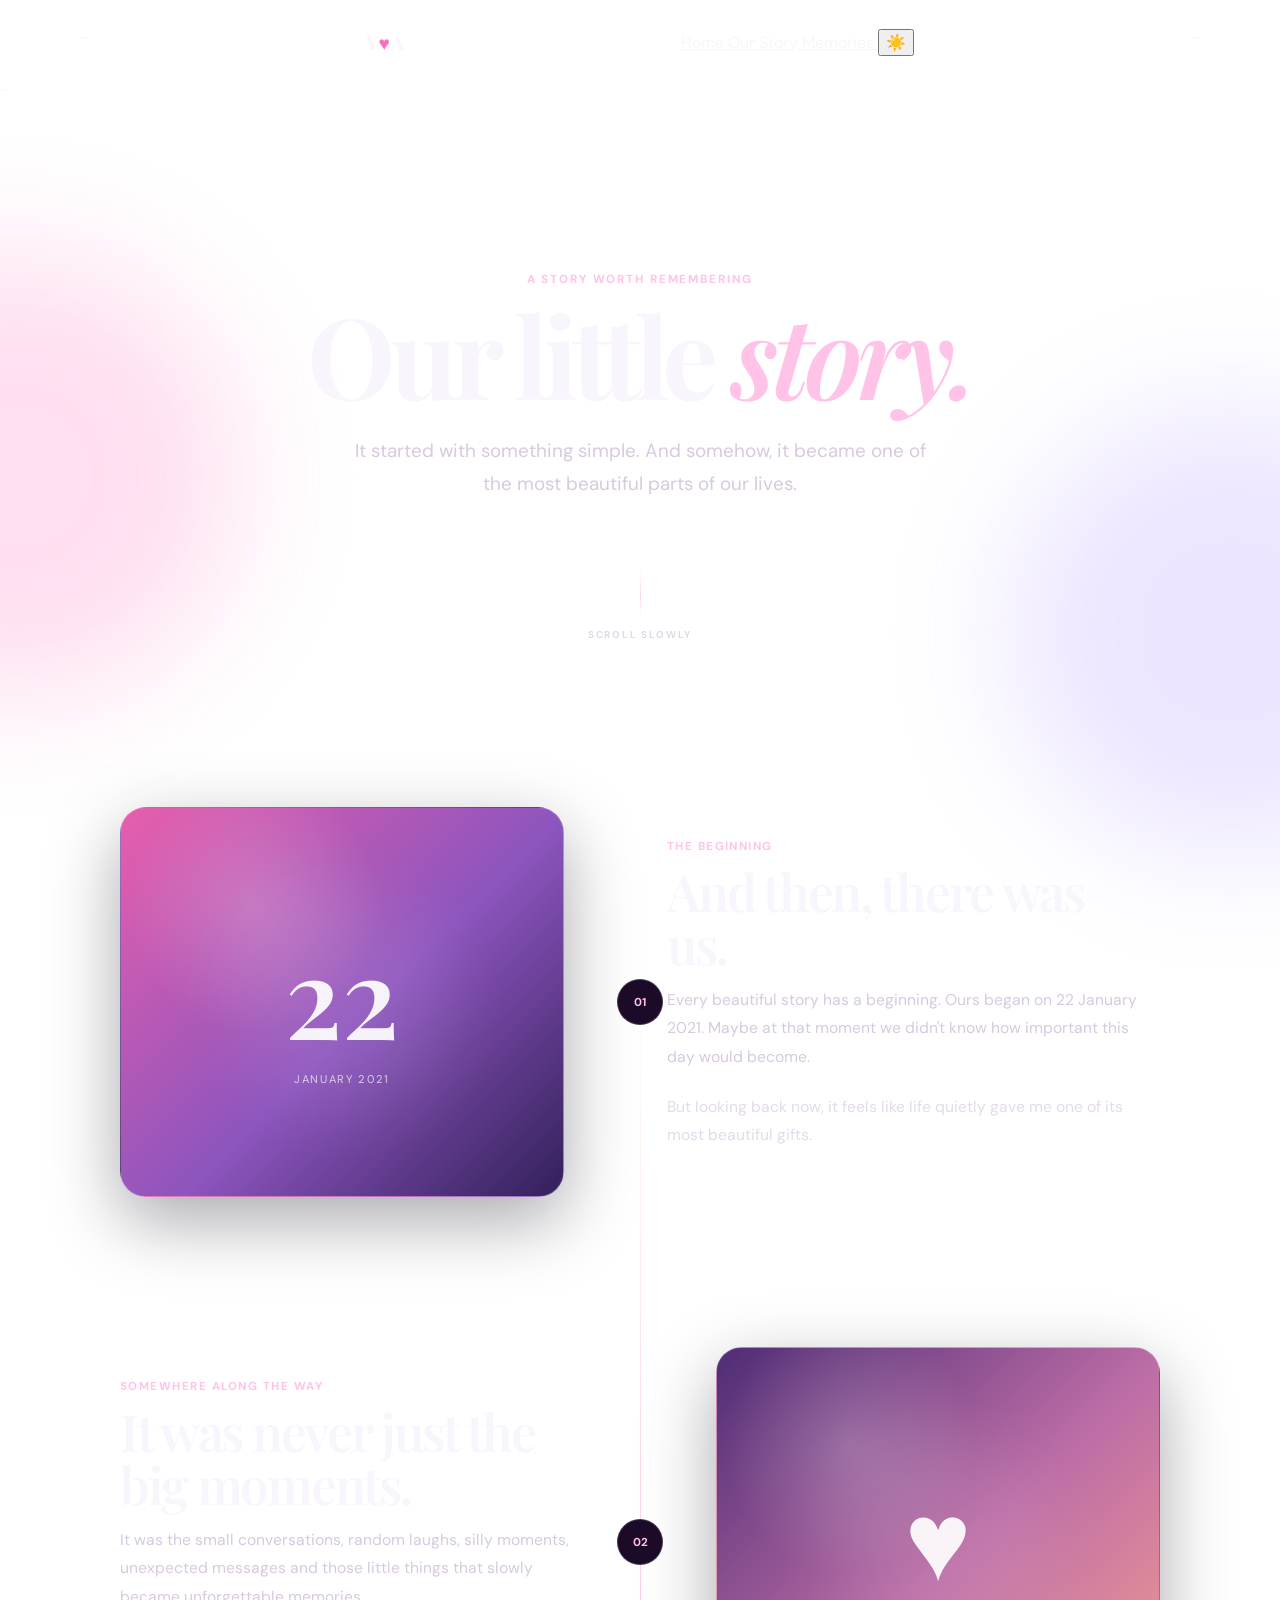
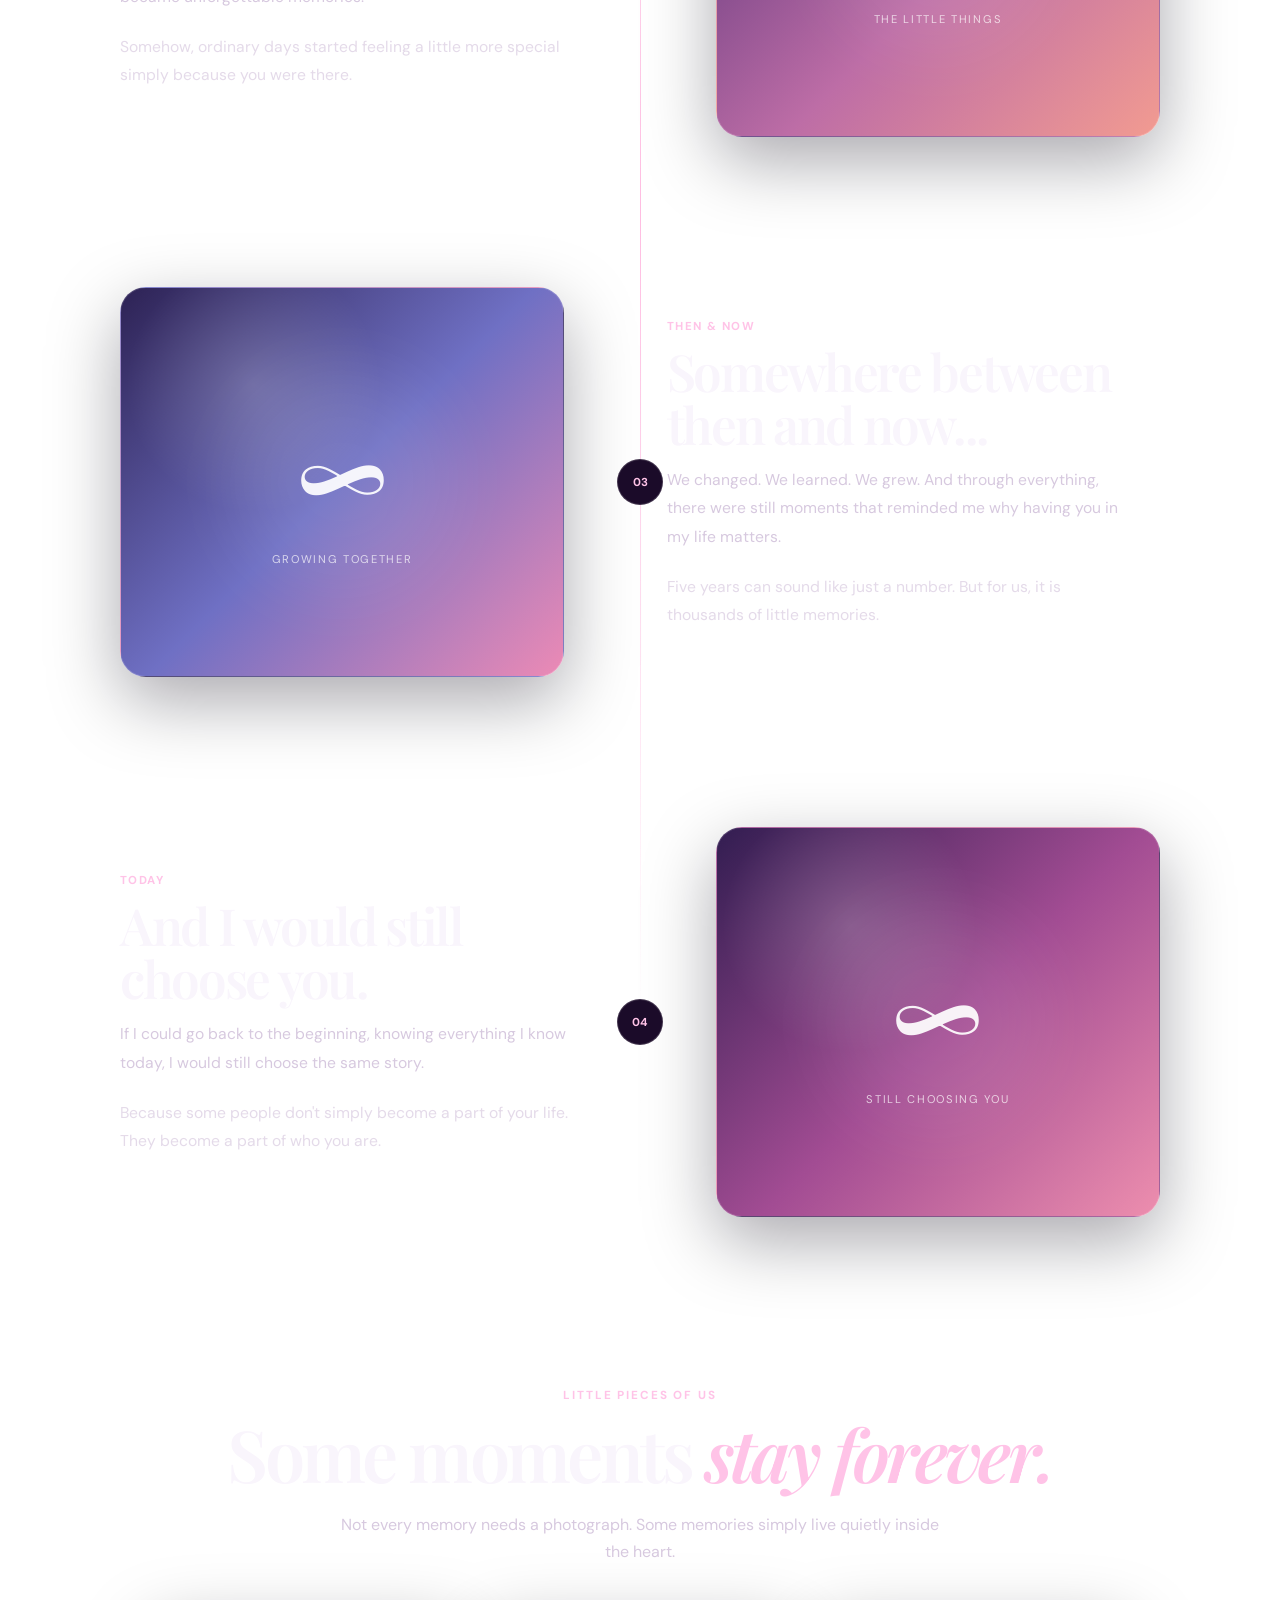
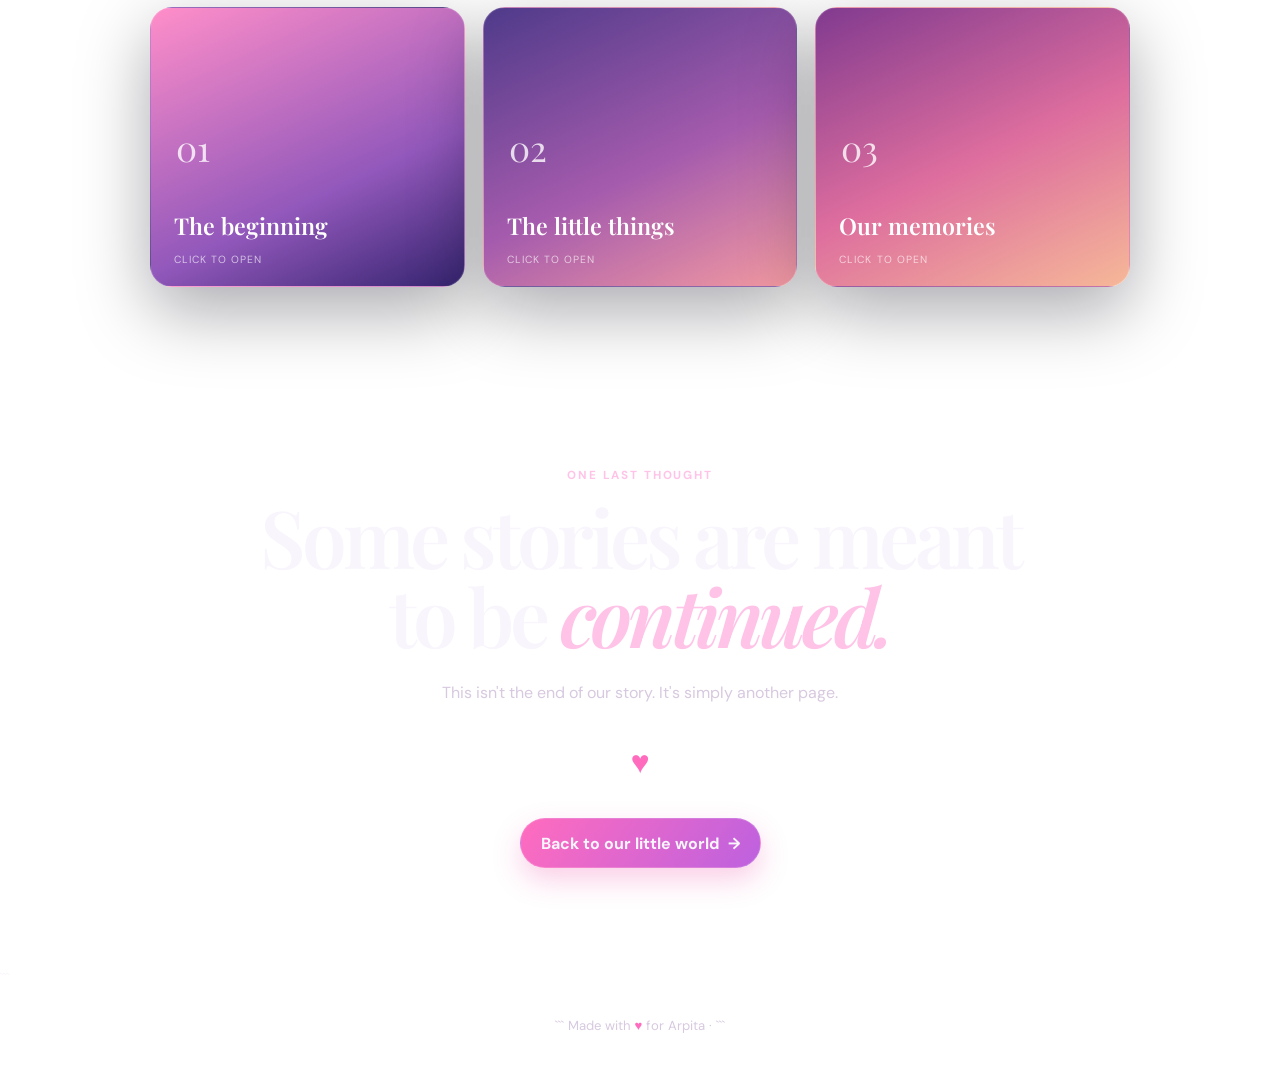
==== commit 26a2cee0: "Update story.html" ====
--- a/story.html
+++ b/story.html
@@ -1,7 +1,9 @@
 <!doctype html>
 
 <html lang="en">
+
 <head>
+
   <meta charset="utf-8">
 
 <meta
@@ -31,6 +33,7 @@
   <!-- Story CSS -->
 
   <link rel="stylesheet" href="story.css">
+
 </head>
 
 <body>
@@ -39,8 +42,18 @@
        INTRO
   ====================================== -->
 
-  <div class="story-intro" id="storyIntro">
-    <p>Our Story <span>&hearts;</span></p>
+  <div
+    class="story-intro"
+    id="storyIntro"
+  >
+
+```
+<p>
+  Our Story
+  <span>&hearts;</span>
+</p>
+```
+
   </div>
 
   <!-- =====================================
@@ -50,6 +63,8 @@
   <header class="story-header">
 
 ```
+<!-- Brand -->
+
 <a
   href="index.html"
   class="story-brand"
@@ -58,12 +73,51 @@
   Y<span>&hearts;</span>A
 </a>
 
-<a
-  href="index.html"
-  class="back-link"
+
+<!-- Navigation -->
+
+<nav
+  class="story-nav"
+  aria-label="Main navigation"
 >
-  ← Home
-</a>
+
+  <a
+    href="index.html"
+    class="story-nav-link"
+  >
+    Home
+  </a>
+
+
+  <a
+    href="story.html"
+    class="story-nav-link active"
+  >
+    Our Story
+  </a>
+
+
+  <a
+    href="#memories"
+    class="story-nav-link"
+  >
+    Memories
+  </a>
+
+
+  <!-- Day / Night -->
+
+  <button
+    class="story-theme-button"
+    id="themeButton"
+    type="button"
+    aria-label="Switch colour theme"
+    title="Switch colour theme"
+  >
+    ☀️
+  </button>
+
+</nav>
 ```
 
   </header>
@@ -85,20 +139,34 @@
     A story worth remembering
   </p>
 
+
   <h1>
+
     Our little
     <em>story.</em>
+
   </h1>
 
+
   <p class="story-intro-text">
+
     It started with something simple.
     And somehow, it became one of the
     most beautiful parts of our lives.
+
   </p>
 
+
+  <!-- Scroll Slowly -->
+
   <div class="scroll-hint">
+
     <span></span>
-    <p>Scroll slowly</p>
+
+    <p>
+      Scroll slowly
+    </p>
+
   </div>
 
 </section>
@@ -113,9 +181,7 @@
   <div class="timeline">
 
 
-    <!-- ================================
-         MEMORY 01
-    ================================= -->
+    <!-- MEMORY 01 -->
 
     <article class="story-card">
 
@@ -123,10 +189,19 @@
         01
       </div>
 
+
       <div class="story-visual visual-one">
-        <span>22</span>
-        <small>January 2021</small>
-      </div>
+
+        <span>
+          22
+        </span>
+
+        <small>
+          January 2021
+        </small>
+
+      </div>
+
 
       <div class="story-content">
 
@@ -134,22 +209,31 @@
           The beginning
         </p>
 
+
         <h2>
+
           And then,
           there was us.
+
         </h2>
 
-        <p>
+
+        <p>
+
           Every beautiful story has a beginning.
           Ours began on 22 January 2021.
           Maybe at that moment we didn't know
           how important this day would become.
-        </p>
-
-        <p>
+
+        </p>
+
+
+        <p>
+
           But looking back now, it feels like
           life quietly gave me one of its
           most beautiful gifts.
+
         </p>
 
       </div>
@@ -157,9 +241,7 @@
     </article>
 
 
-    <!-- ================================
-         MEMORY 02
-    ================================= -->
+    <!-- MEMORY 02 -->
 
     <article class="story-card story-card-reverse">
 
@@ -167,10 +249,19 @@
         02
       </div>
 
+
       <div class="story-visual visual-two">
-        <span>♥</span>
-        <small>The little things</small>
-      </div>
+
+        <span>
+          ♥
+        </span>
+
+        <small>
+          The little things
+        </small>
+
+      </div>
+
 
       <div class="story-content">
 
@@ -178,23 +269,32 @@
           Somewhere along the way
         </p>
 
+
         <h2>
+
           It was never
           just the big moments.
+
         </h2>
 
-        <p>
+
+        <p>
+
           It was the small conversations,
           random laughs, silly moments,
           unexpected messages and those
           little things that slowly became
           unforgettable memories.
-        </p>
-
-        <p>
+
+        </p>
+
+
+        <p>
+
           Somehow, ordinary days started
           feeling a little more special
           simply because you were there.
+
         </p>
 
       </div>
@@ -202,9 +302,7 @@
     </article>
 
 
-    <!-- ================================
-         MEMORY 03
-    ================================= -->
+    <!-- MEMORY 03 -->
 
     <article class="story-card">
 
@@ -212,10 +310,19 @@
         03
       </div>
 
+
       <div class="story-visual visual-three">
-        <span>∞</span>
-        <small>Growing together</small>
-      </div>
+
+        <span>
+          ∞
+        </span>
+
+        <small>
+          Growing together
+        </small>
+
+      </div>
+
 
       <div class="story-content">
 
@@ -223,12 +330,17 @@
           Then &amp; now
         </p>
 
+
         <h2>
+
           Somewhere between
           then and now...
+
         </h2>
 
-        <p>
+
+        <p>
+
           We changed.
           We learned.
           We grew.
@@ -236,13 +348,17 @@
           there were still moments
           that reminded me why
           having you in my life matters.
-        </p>
-
-        <p>
+
+        </p>
+
+
+        <p>
+
           Five years can sound like
           just a number.
           But for us, it is thousands
           of little memories.
+
         </p>
 
       </div>
@@ -250,9 +366,7 @@
     </article>
 
 
-    <!-- ================================
-         MEMORY 04
-    ================================= -->
+    <!-- MEMORY 04 -->
 
     <article class="story-card story-card-reverse">
 
@@ -260,10 +374,19 @@
         04
       </div>
 
+
       <div class="story-visual visual-four">
-        <span>∞</span>
-        <small>Still choosing you</small>
-      </div>
+
+        <span>
+          ∞
+        </span>
+
+        <small>
+          Still choosing you
+        </small>
+
+      </div>
+
 
       <div class="story-content">
 
@@ -271,26 +394,36 @@
           Today
         </p>
 
+
         <h2>
+
           And I would still
           choose you.
+
         </h2>
 
-        <p>
+
+        <p>
+
           If I could go back to the beginning,
           knowing everything I know today,
           I would still choose the same story.
-        </p>
-
-        <p>
+
+        </p>
+
+
+        <p>
+
           Because some people don't simply
           become a part of your life.
           They become a part of who you are.
+
         </p>
 
       </div>
 
     </article>
+
 
   </div>
 
@@ -301,34 +434,55 @@
      MEMORY GALLERY
 ====================================== -->
 
-<section class="memory-section">
+<section
+  class="memory-section"
+  id="memories"
+>
 
   <p class="eyebrow">
     Little pieces of us
   </p>
 
+
   <h2>
+
     Some moments
     <em>stay forever.</em>
+
   </h2>
 
+
   <p class="section-description">
+
     Not every memory needs a photograph.
     Some memories simply live quietly
     inside the heart.
+
   </p>
 
 
   <div class="memory-grid">
+
 
     <button
       class="memory-box memory-one"
       data-title="The beginning"
       data-message="Every story has a first page. Ours will always have 22 January 2021 written on it."
+      type="button"
     >
-      <span>01</span>
-      <strong>The beginning</strong>
-      <small>Click to open</small>
+
+      <span>
+        01
+      </span>
+
+      <strong>
+        The beginning
+      </strong>
+
+      <small>
+        Click to open
+      </small>
+
     </button>
 
 
@@ -336,10 +490,21 @@
       class="memory-box memory-two"
       data-title="The little things"
       data-message="The smallest moments often become the memories we remember the longest."
+      type="button"
     >
-      <span>02</span>
-      <strong>The little things</strong>
-      <small>Click to open</small>
+
+      <span>
+        02
+      </span>
+
+      <strong>
+        The little things
+      </strong>
+
+      <small>
+        Click to open
+      </small>
+
     </button>
 
 
@@ -347,11 +512,23 @@
       class="memory-box memory-three"
       data-title="Our memories"
       data-message="Years later, it is not the perfect moments that matter. It is the real ones."
+      type="button"
     >
-      <span>03</span>
-      <strong>Our memories</strong>
-      <small>Click to open</small>
+
+      <span>
+        03
+      </span>
+
+      <strong>
+        Our memories
+      </strong>
+
+      <small>
+        Click to open
+      </small>
+
     </button>
+
 
   </div>
 
@@ -368,27 +545,40 @@
     One last thought
   </p>
 
+
   <h2>
+
     Some stories
     are meant to be
     <em>continued.</em>
+
   </h2>
 
+
   <p>
+
     This isn't the end of our story.
     It's simply another page.
+
   </p>
+
 
   <div class="ending-heart">
     &hearts;
   </div>
 
+
   <a
     href="index.html"
     class="story-button"
   >
+
     Back to our little world
-    <span>→</span>
+
+    <span>
+      →
+    </span>
+
   </a>
 
 </section>
@@ -415,21 +605,30 @@
   ×
 </button>
 
+
 <p class="eyebrow">
   A little memory
 </p>
 
+
 <h2 id="dialogTitle">
   The beginning
 </h2>
 
+
 <p id="dialogMessage">
   Every beautiful story has a beginning.
 </p>
 
+
 <p class="dialog-signature">
+
   With love,
-  <strong>Yash ♥</strong>
+
+  <strong>
+    Yash ♥
+  </strong>
+
 </p>
 ```
 
@@ -443,9 +642,15 @@
 
 ```
 Made with
-<span>&hearts;</span>
+
+<span>
+  &hearts;
+</span>
+
 for Arpita
+
 ·
+
 <span id="currentYear"></span>
 ```
 
@@ -456,4 +661,5 @@
   <script src="story.js" defer></script>
 
 </body>
+
 </html>
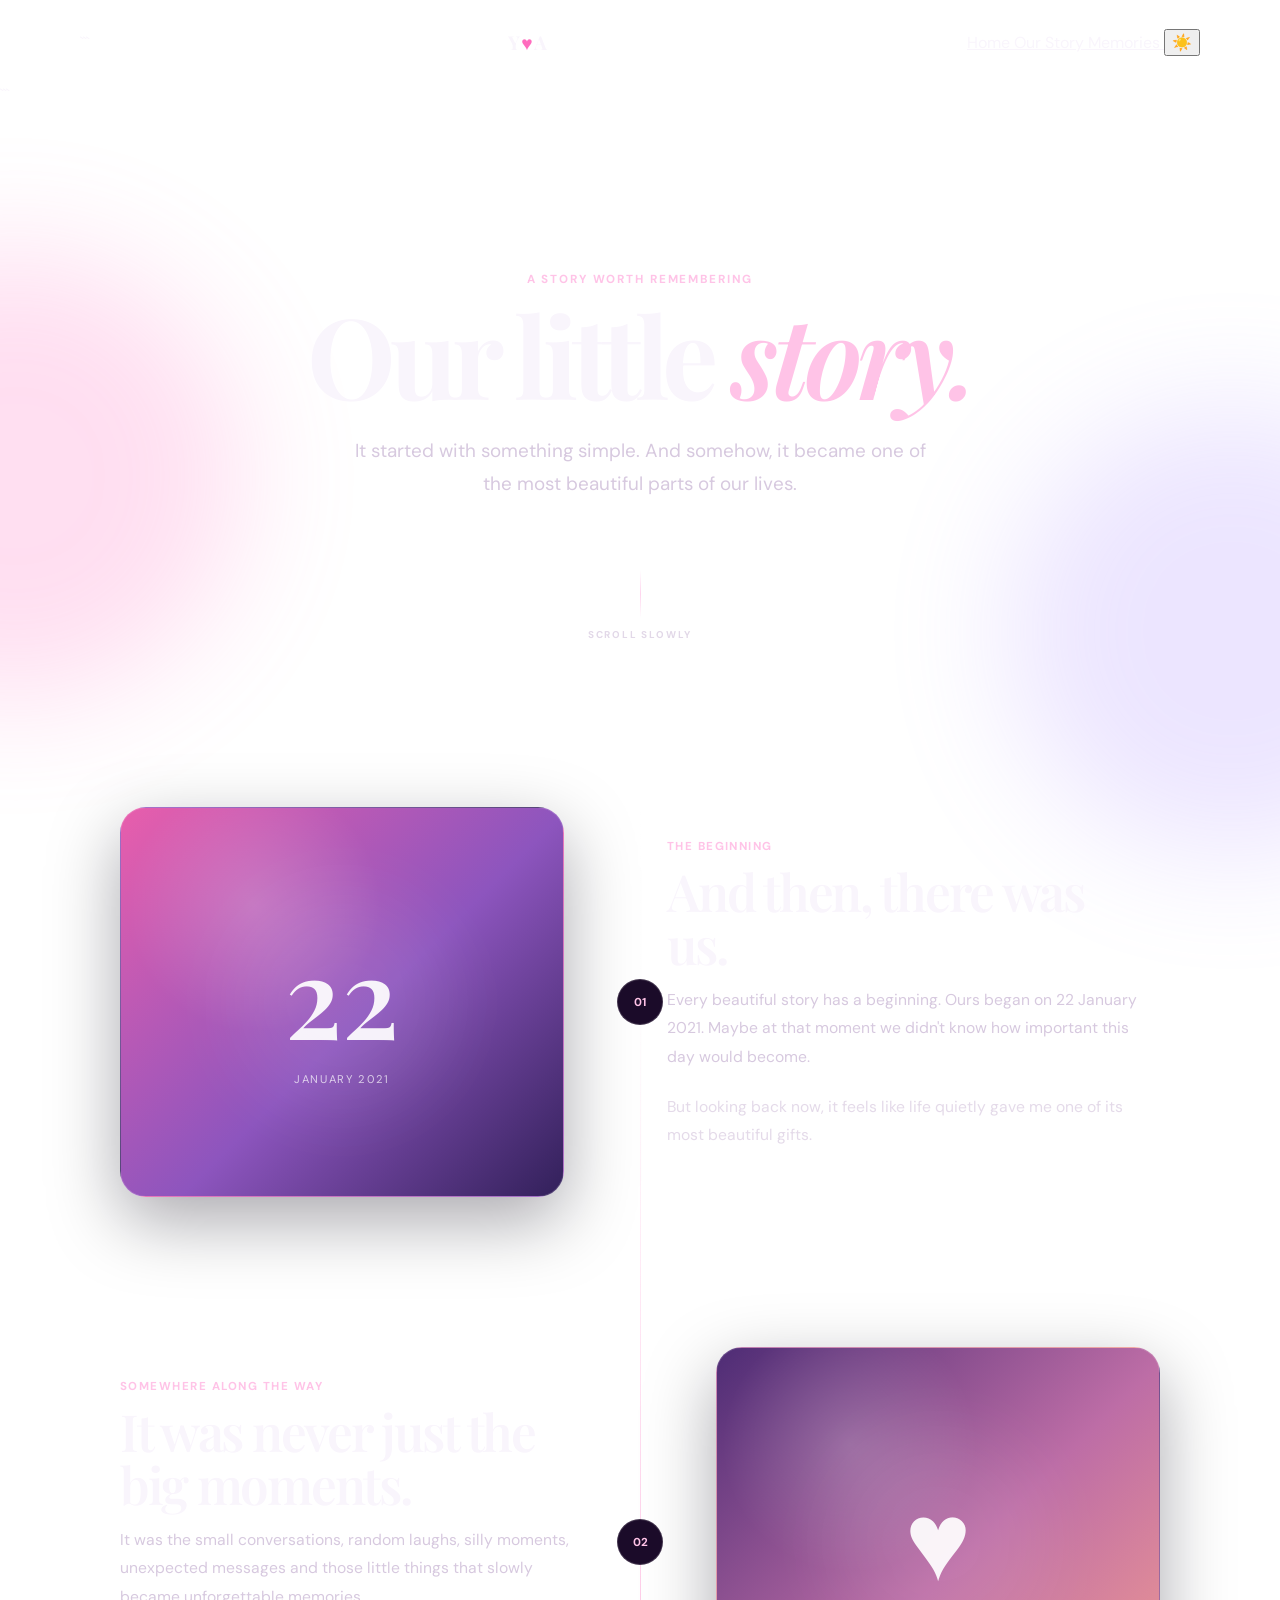
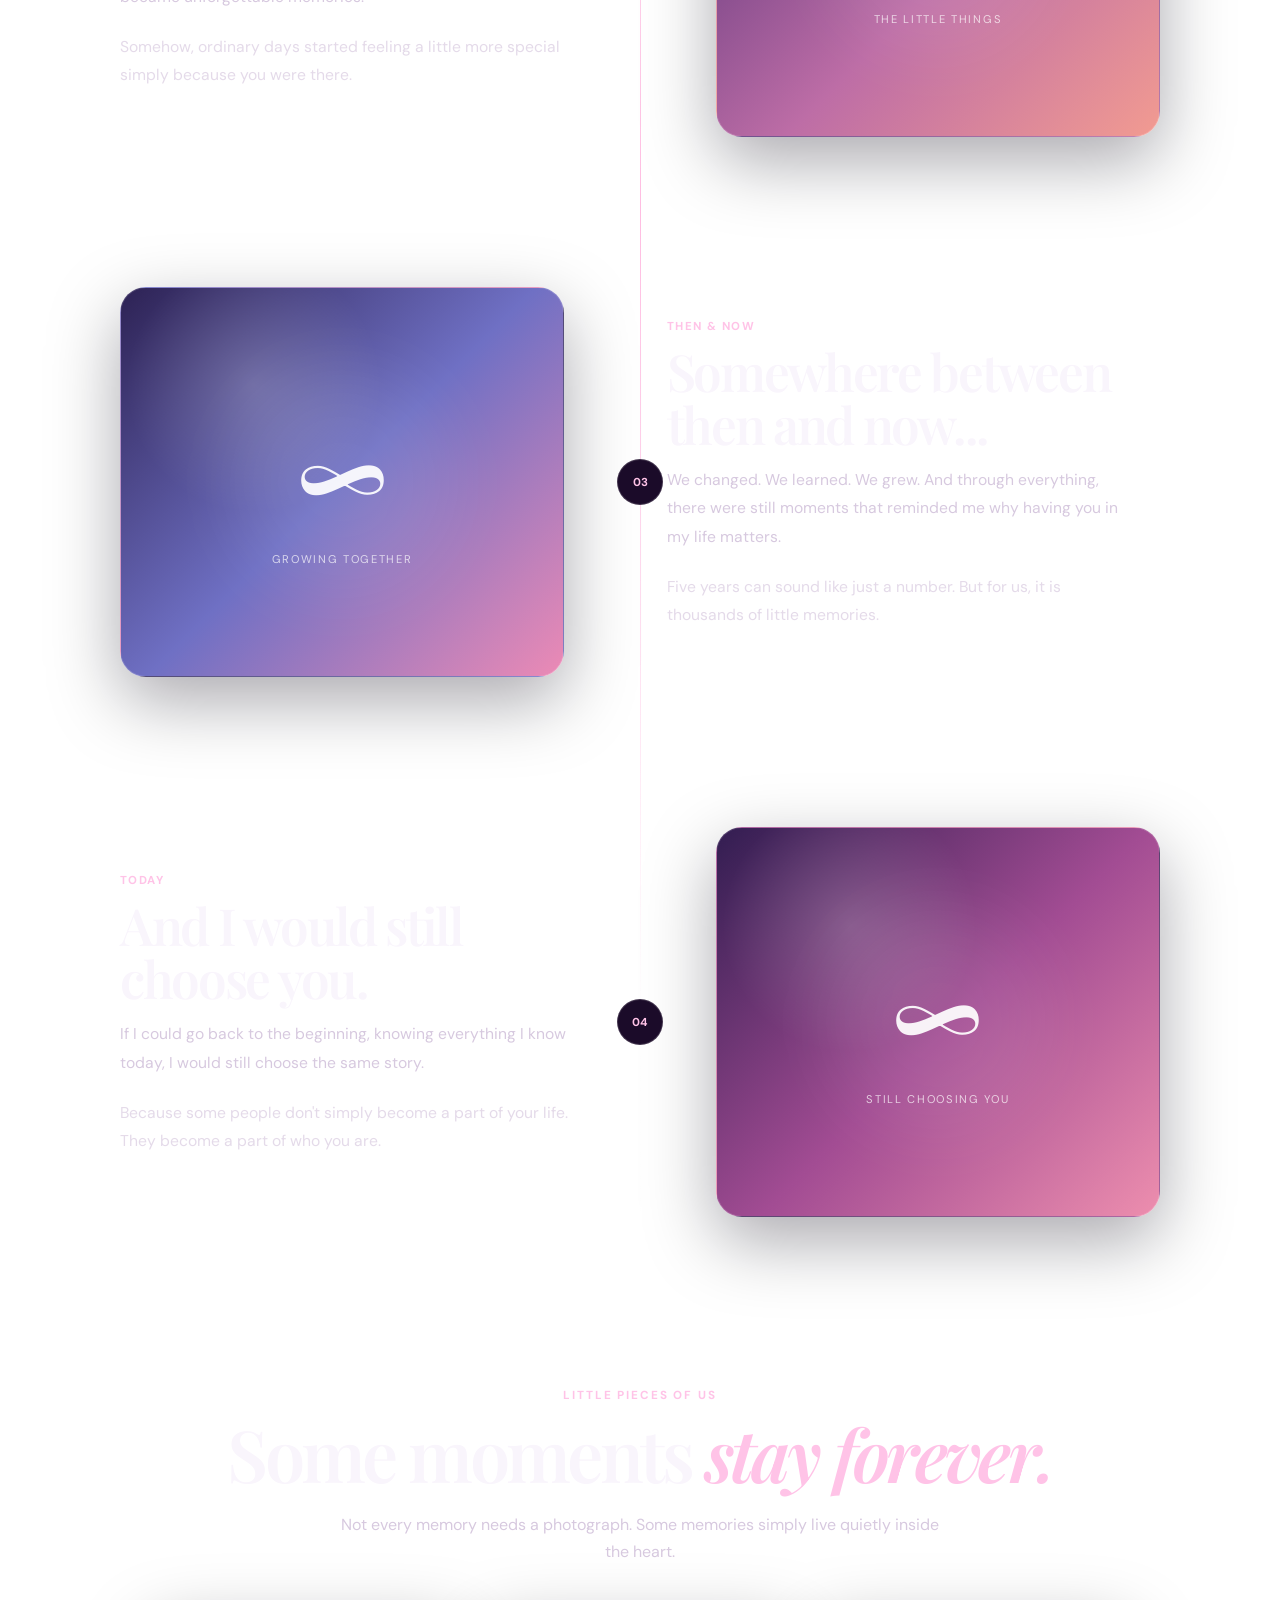
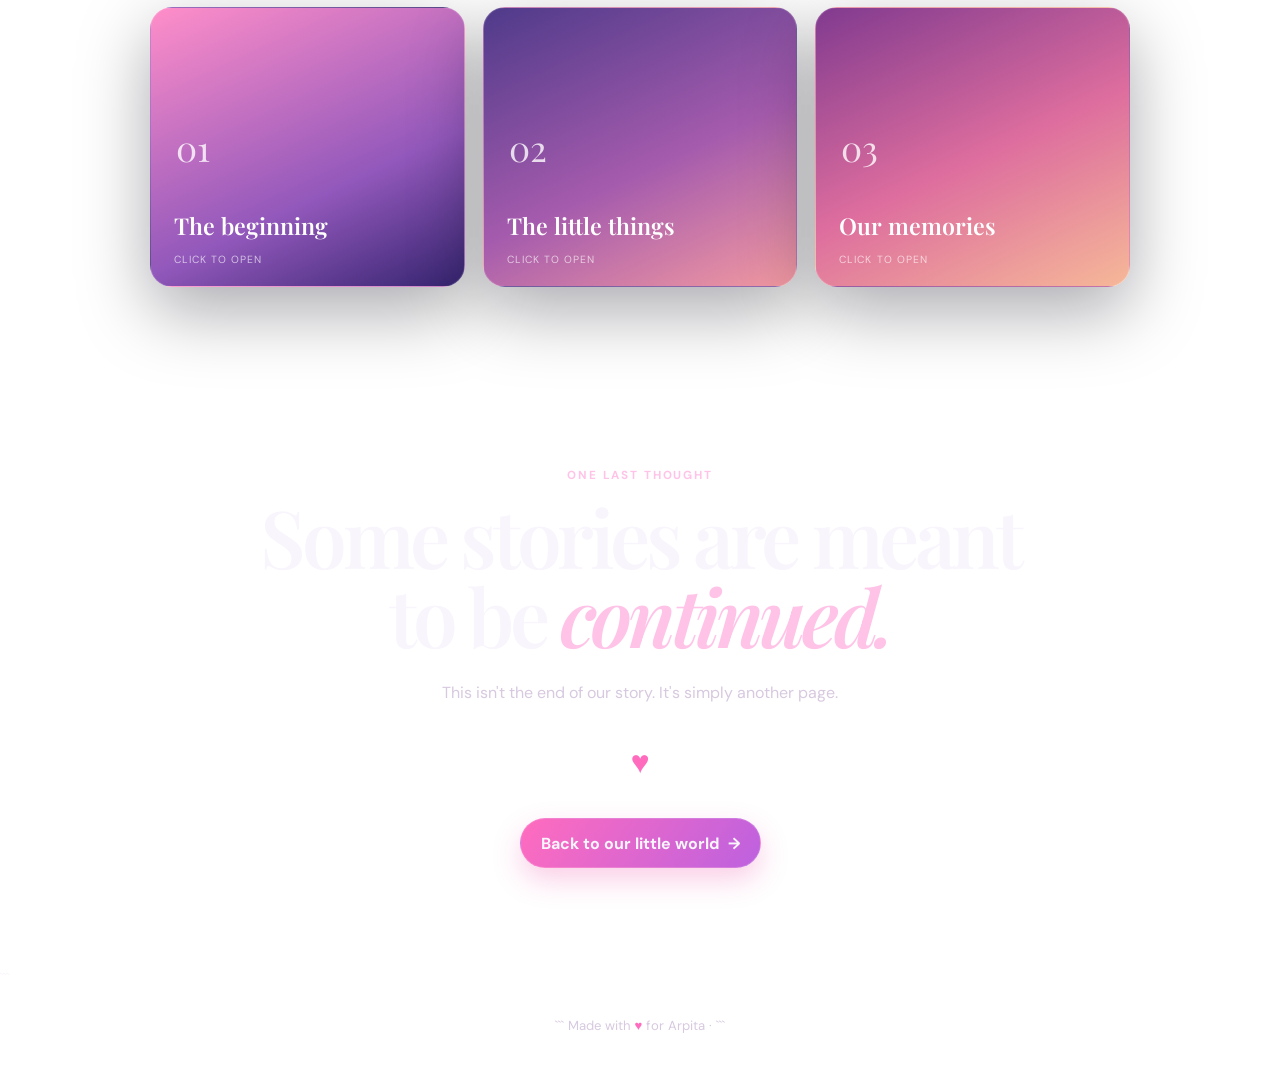
==== commit 11b98736: "Update story.html" ====
--- a/story.html
+++ b/story.html
@@ -107,18 +107,18 @@
 
   <!-- Day / Night -->
 
-  <button
-    class="story-theme-button"
-    id="themeButton"
-    type="button"
-    aria-label="Switch colour theme"
-    title="Switch colour theme"
-  >
-    ☀️
-  </button>
+<button
+  class="story-theme-button"
+  id="themeButton"
+  type="button"
+  aria-label="Switch to light theme"
+  title="Switch to light theme"
+>
+  ☀️
+</button>
 
 </nav>
-```
+
 
   </header>
 
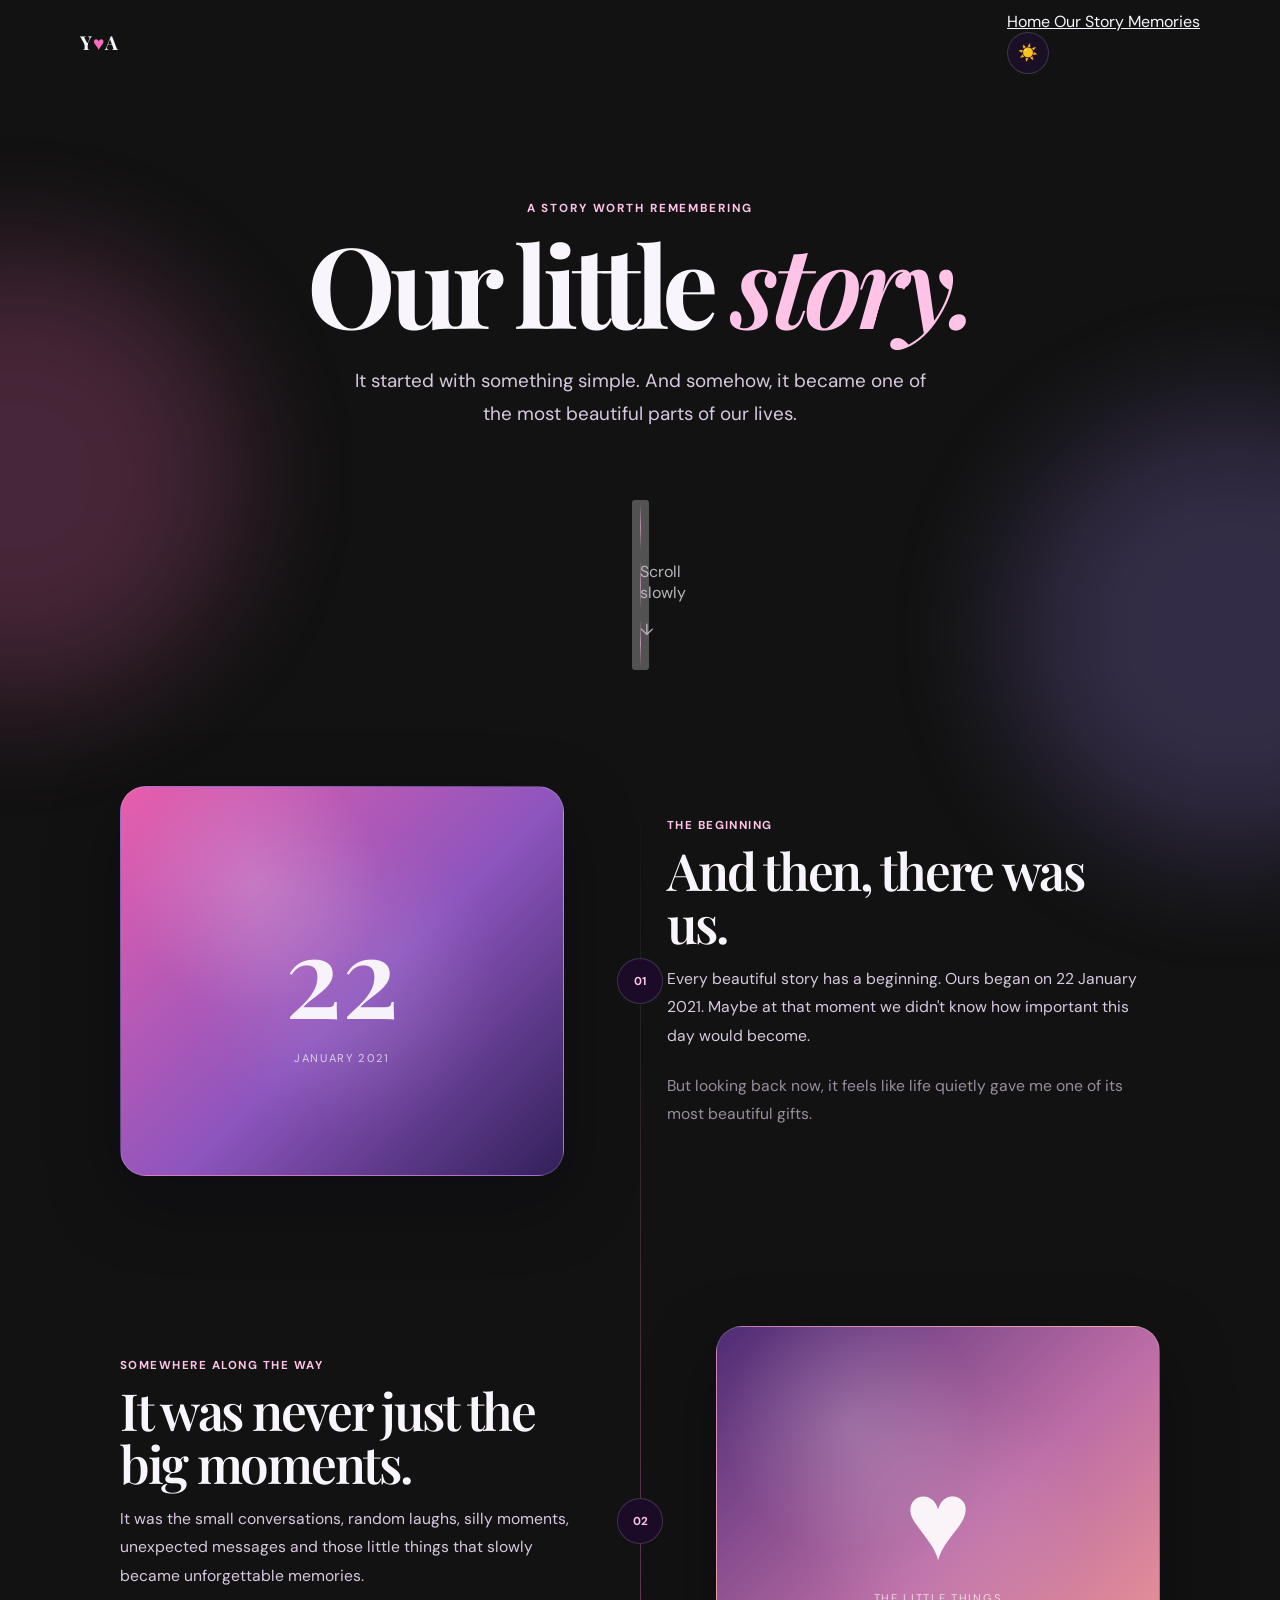
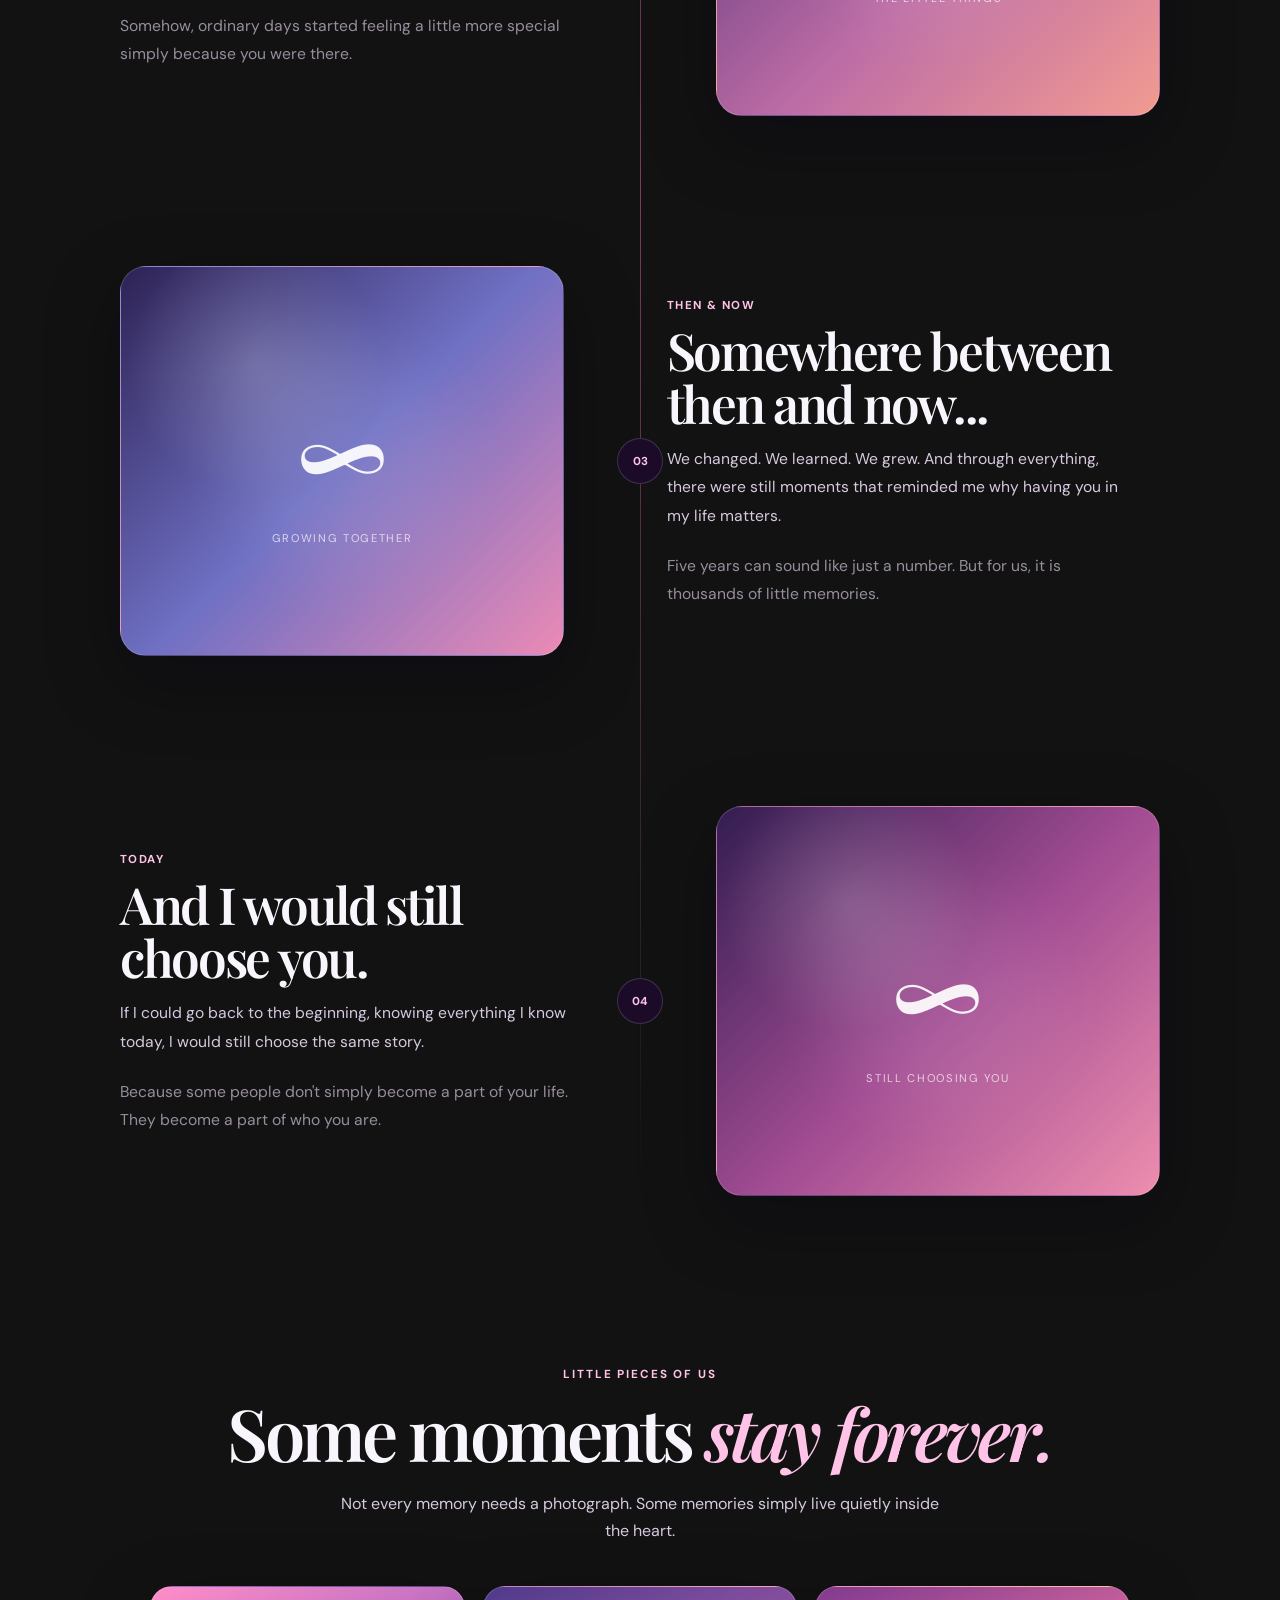
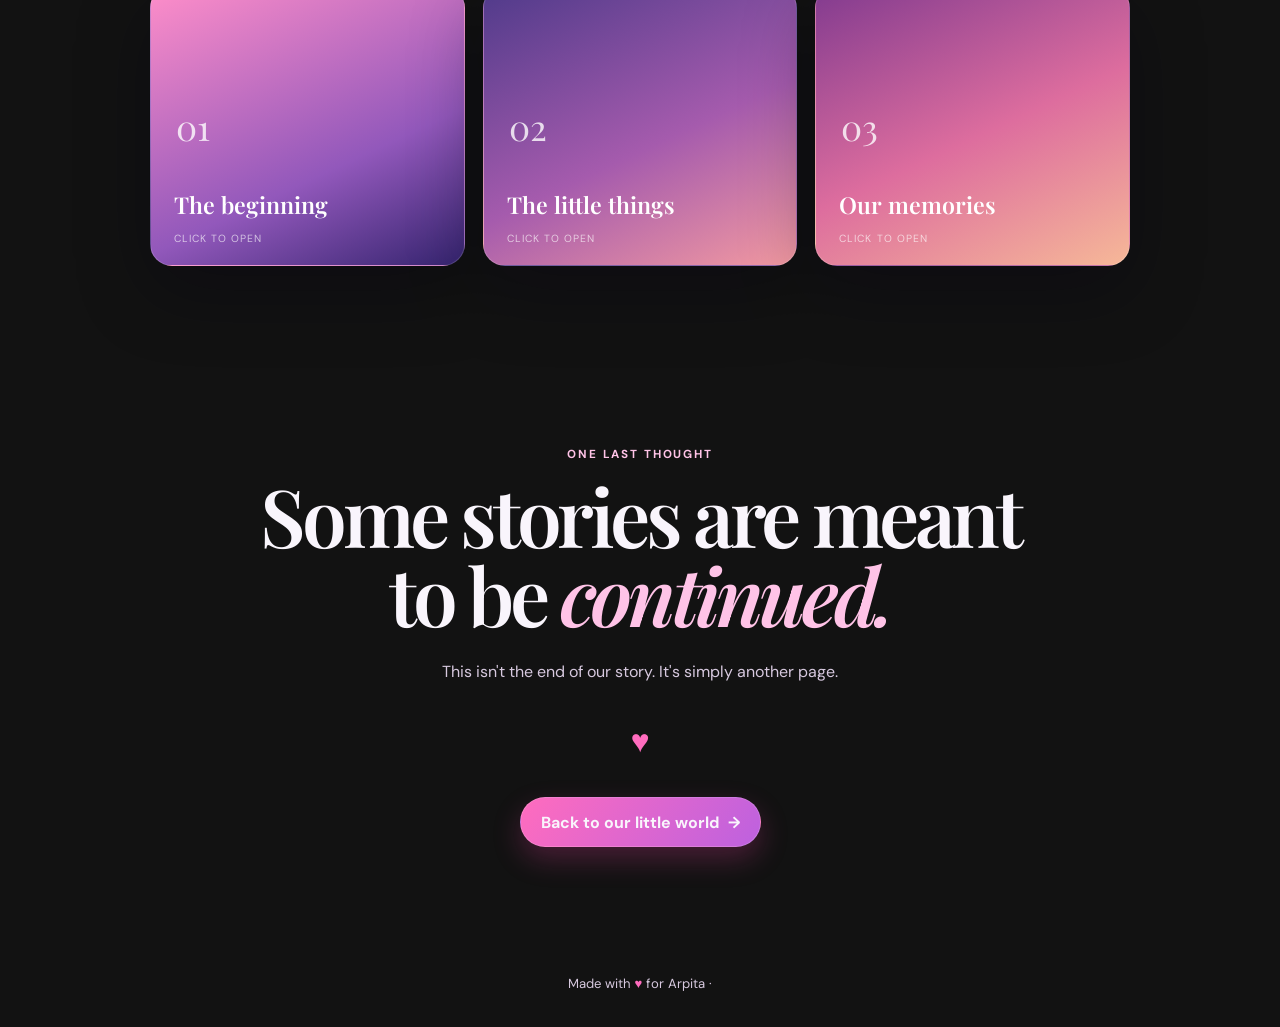
==== commit 5a59d4cb: "Update story.html" ====
--- a/story.html
+++ b/story.html
@@ -1,27 +1,21 @@
 <!doctype html>
-
 <html lang="en">
-
 <head>
-
   <meta charset="utf-8">
 
-<meta
-name="viewport"
-content="width=device-width, initial-scale=1"
-
->
-
-<meta
-name="description"
-content="Our story — Yash & Arpita."
-
->
-
-  <title>Our Story — Yash &hearts; Arpita</title>
+  <meta
+    name="viewport"
+    content="width=device-width, initial-scale=1"
+  >
+
+  <meta
+    name="description"
+    content="Our story — Yash & Arpita."
+  >
+
+  <title>Our Story — Yash ♥ Arpita</title>
 
   <!-- Google Fonts -->
-
   <link rel="preconnect" href="https://fonts.googleapis.com">
   <link rel="preconnect" href="https://fonts.gstatic.com" crossorigin>
 
@@ -31,9 +25,7 @@
   >
 
   <!-- Story CSS -->
-
   <link rel="stylesheet" href="story.css">
-
 </head>
 
 <body>
@@ -42,19 +34,13 @@
        INTRO
   ====================================== -->
 
-  <div
-    class="story-intro"
-    id="storyIntro"
-  >
-
-```
-<p>
-  Our Story
-  <span>&hearts;</span>
-</p>
-```
-
+  <div class="story-intro" id="storyIntro" aria-hidden="true">
+    <p>
+      Our Story
+      <span>♥</span>
+    </p>
   </div>
+
 
   <!-- =====================================
        HEADER
@@ -62,65 +48,55 @@
 
   <header class="story-header">
 
-```
-<!-- Brand -->
-
-<a
-  href="index.html"
-  class="story-brand"
-  aria-label="Back to home"
->
-  Y<span>&hearts;</span>A
-</a>
-
-
-<!-- Navigation -->
-
-<nav
-  class="story-nav"
-  aria-label="Main navigation"
->
-
-  <a
-    href="index.html"
-    class="story-nav-link"
-  >
-    Home
-  </a>
-
-
-  <a
-    href="story.html"
-    class="story-nav-link active"
-  >
-    Our Story
-  </a>
-
-
-  <a
-    href="#memories"
-    class="story-nav-link"
-  >
-    Memories
-  </a>
-
-
-  <!-- Day / Night -->
-
-<button
-  class="story-theme-button"
-  id="themeButton"
-  type="button"
-  aria-label="Switch to light theme"
-  title="Switch to light theme"
->
-  ☀️
-</button>
-
-</nav>
-
+    <a
+      href="index.html"
+      class="story-brand"
+      aria-label="Back to home"
+    >
+      Y<span>♥</span>A
+    </a>
+
+    <nav
+      class="story-nav"
+      aria-label="Main navigation"
+    >
+
+      <a
+        href="index.html"
+        class="story-nav-link"
+      >
+        Home
+      </a>
+
+      <a
+        href="story.html"
+        class="story-nav-link active"
+        aria-current="page"
+      >
+        Our Story
+      </a>
+
+      <a
+        href="#memories"
+        class="story-nav-link"
+      >
+        Memories
+      </a>
+
+      <button
+        class="story-theme-button"
+        id="themeButton"
+        type="button"
+        aria-label="Switch to light theme"
+        title="Switch to light theme"
+      >
+        <span id="themeIcon" aria-hidden="true">☀️</span>
+      </button>
+
+    </nav>
 
   </header>
+
 
   <!-- =====================================
        MAIN
@@ -128,463 +104,381 @@
 
   <main>
 
-```
-<!-- =====================================
-     HERO
-====================================== -->
-
-<section class="story-hero">
-
-  <p class="eyebrow">
-    A story worth remembering
-  </p>
-
-
-  <h1>
-
-    Our little
-    <em>story.</em>
-
-  </h1>
-
-
-  <p class="story-intro-text">
-
-    It started with something simple.
-    And somehow, it became one of the
-    most beautiful parts of our lives.
-
-  </p>
-
-
-  <!-- Scroll Slowly -->
-
-  <div class="scroll-hint">
-
-    <span></span>
-
-    <p>
-      Scroll slowly
-    </p>
-
-  </div>
-
-</section>
-
-
-<!-- =====================================
-     TIMELINE
-====================================== -->
-
-<section class="timeline-section">
-
-  <div class="timeline">
-
-
-    <!-- MEMORY 01 -->
-
-    <article class="story-card">
-
-      <div class="story-number">
-        01
+    <!-- HERO -->
+
+    <section class="story-hero">
+
+      <p class="eyebrow">
+        A story worth remembering
+      </p>
+
+      <h1>
+        Our little
+        <em>story.</em>
+      </h1>
+
+      <p class="story-intro-text">
+        It started with something simple.
+        And somehow, it became one of the
+        most beautiful parts of our lives.
+      </p>
+
+      <!-- Scroll Slowly -->
+
+      <button
+        class="scroll-hint"
+        id="scrollHint"
+        type="button"
+        aria-label="Scroll to our story"
+      >
+        <span class="scroll-line"></span>
+
+        <span class="scroll-label">
+          Scroll slowly
+        </span>
+
+        <span class="scroll-arrow">↓</span>
+      </button>
+
+    </section>
+
+
+    <!-- =====================================
+         TIMELINE
+    ====================================== -->
+
+    <section
+      class="timeline-section"
+      id="timeline"
+    >
+
+      <div class="timeline">
+
+
+        <!-- MEMORY 01 -->
+
+        <article class="story-card">
+
+          <div class="story-number">
+            01
+          </div>
+
+          <div class="story-visual visual-one">
+
+            <span>22</span>
+
+            <small>
+              January 2021
+            </small>
+
+          </div>
+
+          <div class="story-content">
+
+            <p class="story-date">
+              The beginning
+            </p>
+
+            <h2>
+              And then,
+              there was us.
+            </h2>
+
+            <p>
+              Every beautiful story has a beginning.
+              Ours began on 22 January 2021.
+              Maybe at that moment we didn't know
+              how important this day would become.
+            </p>
+
+            <p>
+              But looking back now, it feels like
+              life quietly gave me one of its
+              most beautiful gifts.
+            </p>
+
+          </div>
+
+        </article>
+
+
+        <!-- MEMORY 02 -->
+
+        <article class="story-card story-card-reverse">
+
+          <div class="story-number">
+            02
+          </div>
+
+          <div class="story-visual visual-two">
+
+            <span>♥</span>
+
+            <small>
+              The little things
+            </small>
+
+          </div>
+
+          <div class="story-content">
+
+            <p class="story-date">
+              Somewhere along the way
+            </p>
+
+            <h2>
+              It was never
+              just the big moments.
+            </h2>
+
+            <p>
+              It was the small conversations,
+              random laughs, silly moments,
+              unexpected messages and those
+              little things that slowly became
+              unforgettable memories.
+            </p>
+
+            <p>
+              Somehow, ordinary days started
+              feeling a little more special
+              simply because you were there.
+            </p>
+
+          </div>
+
+        </article>
+
+
+        <!-- MEMORY 03 -->
+
+        <article class="story-card">
+
+          <div class="story-number">
+            03
+          </div>
+
+          <div class="story-visual visual-three">
+
+            <span>∞</span>
+
+            <small>
+              Growing together
+            </small>
+
+          </div>
+
+          <div class="story-content">
+
+            <p class="story-date">
+              Then &amp; now
+            </p>
+
+            <h2>
+              Somewhere between
+              then and now...
+            </h2>
+
+            <p>
+              We changed.
+              We learned.
+              We grew.
+              And through everything,
+              there were still moments
+              that reminded me why
+              having you in my life matters.
+            </p>
+
+            <p>
+              Five years can sound like
+              just a number.
+              But for us, it is thousands
+              of little memories.
+            </p>
+
+          </div>
+
+        </article>
+
+
+        <!-- MEMORY 04 -->
+
+        <article class="story-card story-card-reverse">
+
+          <div class="story-number">
+            04
+          </div>
+
+          <div class="story-visual visual-four">
+
+            <span>∞</span>
+
+            <small>
+              Still choosing you
+            </small>
+
+          </div>
+
+          <div class="story-content">
+
+            <p class="story-date">
+              Today
+            </p>
+
+            <h2>
+              And I would still
+              choose you.
+            </h2>
+
+            <p>
+              If I could go back to the beginning,
+              knowing everything I know today,
+              I would still choose the same story.
+            </p>
+
+            <p>
+              Because some people don't simply
+              become a part of your life.
+              They become a part of who you are.
+            </p>
+
+          </div>
+
+        </article>
+
       </div>
 
-
-      <div class="story-visual visual-one">
-
-        <span>
-          22
-        </span>
-
-        <small>
-          January 2021
-        </small>
+    </section>
+
+
+    <!-- =====================================
+         MEMORY GALLERY
+    ====================================== -->
+
+    <section
+      class="memory-section"
+      id="memories"
+    >
+
+      <p class="eyebrow">
+        Little pieces of us
+      </p>
+
+      <h2>
+        Some moments
+        <em>stay forever.</em>
+      </h2>
+
+      <p class="section-description">
+        Not every memory needs a photograph.
+        Some memories simply live quietly
+        inside the heart.
+      </p>
+
+
+      <div class="memory-grid">
+
+        <button
+          class="memory-box memory-one"
+          data-title="The beginning"
+          data-message="Every story has a first page. Ours will always have 22 January 2021 written on it."
+          type="button"
+        >
+
+          <span>01</span>
+
+          <strong>
+            The beginning
+          </strong>
+
+          <small>
+            Click to open
+          </small>
+
+        </button>
+
+
+        <button
+          class="memory-box memory-two"
+          data-title="The little things"
+          data-message="The smallest moments often become the memories we remember the longest."
+          type="button"
+        >
+
+          <span>02</span>
+
+          <strong>
+            The little things
+          </strong>
+
+          <small>
+            Click to open
+          </small>
+
+        </button>
+
+
+        <button
+          class="memory-box memory-three"
+          data-title="Our memories"
+          data-message="Years later, it is not the perfect moments that matter. It is the real ones."
+          type="button"
+        >
+
+          <span>03</span>
+
+          <strong>
+            Our memories
+          </strong>
+
+          <small>
+            Click to open
+          </small>
+
+        </button>
 
       </div>
 
-
-      <div class="story-content">
-
-        <p class="story-date">
-          The beginning
-        </p>
-
-
-        <h2>
-
-          And then,
-          there was us.
-
-        </h2>
-
-
-        <p>
-
-          Every beautiful story has a beginning.
-          Ours began on 22 January 2021.
-          Maybe at that moment we didn't know
-          how important this day would become.
-
-        </p>
-
-
-        <p>
-
-          But looking back now, it feels like
-          life quietly gave me one of its
-          most beautiful gifts.
-
-        </p>
-
+    </section>
+
+
+    <!-- =====================================
+         FINAL MESSAGE
+    ====================================== -->
+
+    <section class="story-ending">
+
+      <p class="eyebrow">
+        One last thought
+      </p>
+
+      <h2>
+        Some stories
+        are meant to be
+        <em>continued.</em>
+      </h2>
+
+      <p>
+        This isn't the end of our story.
+        It's simply another page.
+      </p>
+
+      <div class="ending-heart">
+        ♥
       </div>
 
-    </article>
-
-
-    <!-- MEMORY 02 -->
-
-    <article class="story-card story-card-reverse">
-
-      <div class="story-number">
-        02
-      </div>
-
-
-      <div class="story-visual visual-two">
-
-        <span>
-          ♥
-        </span>
-
-        <small>
-          The little things
-        </small>
-
-      </div>
-
-
-      <div class="story-content">
-
-        <p class="story-date">
-          Somewhere along the way
-        </p>
-
-
-        <h2>
-
-          It was never
-          just the big moments.
-
-        </h2>
-
-
-        <p>
-
-          It was the small conversations,
-          random laughs, silly moments,
-          unexpected messages and those
-          little things that slowly became
-          unforgettable memories.
-
-        </p>
-
-
-        <p>
-
-          Somehow, ordinary days started
-          feeling a little more special
-          simply because you were there.
-
-        </p>
-
-      </div>
-
-    </article>
-
-
-    <!-- MEMORY 03 -->
-
-    <article class="story-card">
-
-      <div class="story-number">
-        03
-      </div>
-
-
-      <div class="story-visual visual-three">
-
-        <span>
-          ∞
-        </span>
-
-        <small>
-          Growing together
-        </small>
-
-      </div>
-
-
-      <div class="story-content">
-
-        <p class="story-date">
-          Then &amp; now
-        </p>
-
-
-        <h2>
-
-          Somewhere between
-          then and now...
-
-        </h2>
-
-
-        <p>
-
-          We changed.
-          We learned.
-          We grew.
-          And through everything,
-          there were still moments
-          that reminded me why
-          having you in my life matters.
-
-        </p>
-
-
-        <p>
-
-          Five years can sound like
-          just a number.
-          But for us, it is thousands
-          of little memories.
-
-        </p>
-
-      </div>
-
-    </article>
-
-
-    <!-- MEMORY 04 -->
-
-    <article class="story-card story-card-reverse">
-
-      <div class="story-number">
-        04
-      </div>
-
-
-      <div class="story-visual visual-four">
-
-        <span>
-          ∞
-        </span>
-
-        <small>
-          Still choosing you
-        </small>
-
-      </div>
-
-
-      <div class="story-content">
-
-        <p class="story-date">
-          Today
-        </p>
-
-
-        <h2>
-
-          And I would still
-          choose you.
-
-        </h2>
-
-
-        <p>
-
-          If I could go back to the beginning,
-          knowing everything I know today,
-          I would still choose the same story.
-
-        </p>
-
-
-        <p>
-
-          Because some people don't simply
-          become a part of your life.
-          They become a part of who you are.
-
-        </p>
-
-      </div>
-
-    </article>
-
-
-  </div>
-
-</section>
-
-
-<!-- =====================================
-     MEMORY GALLERY
-====================================== -->
-
-<section
-  class="memory-section"
-  id="memories"
->
-
-  <p class="eyebrow">
-    Little pieces of us
-  </p>
-
-
-  <h2>
-
-    Some moments
-    <em>stay forever.</em>
-
-  </h2>
-
-
-  <p class="section-description">
-
-    Not every memory needs a photograph.
-    Some memories simply live quietly
-    inside the heart.
-
-  </p>
-
-
-  <div class="memory-grid">
-
-
-    <button
-      class="memory-box memory-one"
-      data-title="The beginning"
-      data-message="Every story has a first page. Ours will always have 22 January 2021 written on it."
-      type="button"
-    >
-
-      <span>
-        01
-      </span>
-
-      <strong>
-        The beginning
-      </strong>
-
-      <small>
-        Click to open
-      </small>
-
-    </button>
-
-
-    <button
-      class="memory-box memory-two"
-      data-title="The little things"
-      data-message="The smallest moments often become the memories we remember the longest."
-      type="button"
-    >
-
-      <span>
-        02
-      </span>
-
-      <strong>
-        The little things
-      </strong>
-
-      <small>
-        Click to open
-      </small>
-
-    </button>
-
-
-    <button
-      class="memory-box memory-three"
-      data-title="Our memories"
-      data-message="Years later, it is not the perfect moments that matter. It is the real ones."
-      type="button"
-    >
-
-      <span>
-        03
-      </span>
-
-      <strong>
-        Our memories
-      </strong>
-
-      <small>
-        Click to open
-      </small>
-
-    </button>
-
-
-  </div>
-
-</section>
-
-
-<!-- =====================================
-     FINAL MESSAGE
-====================================== -->
-
-<section class="story-ending">
-
-  <p class="eyebrow">
-    One last thought
-  </p>
-
-
-  <h2>
-
-    Some stories
-    are meant to be
-    <em>continued.</em>
-
-  </h2>
-
-
-  <p>
-
-    This isn't the end of our story.
-    It's simply another page.
-
-  </p>
-
-
-  <div class="ending-heart">
-    &hearts;
-  </div>
-
-
-  <a
-    href="index.html"
-    class="story-button"
-  >
-
-    Back to our little world
-
-    <span>
-      →
-    </span>
-
-  </a>
-
-</section>
-```
+      <a
+        href="index.html"
+        class="story-button"
+      >
+        Back to our little world
+        <span>→</span>
+      </a>
+
+    </section>
 
   </main>
+
 
   <!-- =====================================
        MEMORY DIALOG
@@ -595,44 +489,34 @@
     id="memoryDialog"
   >
 
-```
-<button
-  class="dialog-close"
-  id="dialogClose"
-  type="button"
-  aria-label="Close"
->
-  ×
-</button>
-
-
-<p class="eyebrow">
-  A little memory
-</p>
-
-
-<h2 id="dialogTitle">
-  The beginning
-</h2>
-
-
-<p id="dialogMessage">
-  Every beautiful story has a beginning.
-</p>
-
-
-<p class="dialog-signature">
-
-  With love,
-
-  <strong>
-    Yash ♥
-  </strong>
-
-</p>
-```
+    <button
+      class="dialog-close"
+      id="dialogClose"
+      type="button"
+      aria-label="Close memory"
+    >
+      ×
+    </button>
+
+    <p class="eyebrow">
+      A little memory
+    </p>
+
+    <h2 id="dialogTitle">
+      The beginning
+    </h2>
+
+    <p id="dialogMessage">
+      Every beautiful story has a beginning.
+    </p>
+
+    <p class="dialog-signature">
+      With love,
+      <strong>Yash ♥</strong>
+    </p>
 
   </dialog>
+
 
   <!-- =====================================
        FOOTER
@@ -640,26 +524,17 @@
 
   <footer class="story-footer">
 
-```
-Made with
-
-<span>
-  &hearts;
-</span>
-
-for Arpita
-
-·
-
-<span id="currentYear"></span>
-```
+    Made with
+    <span>♥</span>
+    for Arpita
+    ·
+    <span id="currentYear"></span>
 
   </footer>
 
+
   <!-- JS -->
-
   <script src="story.js" defer></script>
 
 </body>
-
 </html>
--- a/story.css
+++ b/story.css
@@ -1495,3 +1495,182 @@
 
 }
 
+/* ==========================================
+   DAY / NIGHT THEME
+========================================== */
+
+/* ==========================================
+   DARK THEME - DEFAULT
+========================================== */
+
+:root {
+  --ink: #f9f5fc;
+  --muted: #d7c9df;
+
+  --surface: rgba(31, 17, 48, 0.70);
+  --surface-strong: rgba(39, 20, 61, 0.90);
+
+  --line: rgba(255, 255, 255, 0.16);
+
+  --pink: #ff6cbe;
+  --pink-light: #ffc3e7;
+  --purple: #a98bff;
+
+  --shadow:
+    0 24px 70px rgba(7, 2, 17, 0.34);
+
+  color-scheme: dark;
+}
+
+
+/* ==========================================
+   LIGHT THEME
+========================================== */
+
+body.light-theme {
+
+  --ink: #28122e;
+  --muted: #6d5972;
+
+  --surface: rgba(255, 249, 253, 0.78);
+  --surface-strong: rgba(255, 252, 255, 0.96);
+
+  --line: rgba(71, 30, 79, 0.14);
+
+  --pink: #d82e84;
+  --pink-light: #b6387c;
+  --purple: #7055d5;
+
+  --shadow:
+    0 24px 70px rgba(82, 38, 85, 0.16);
+
+  color-scheme: light;
+
+  background:
+    radial-gradient(
+      circle at 12% 10%,
+      rgba(255, 146, 207, 0.40),
+      transparent 26rem
+    ),
+    radial-gradient(
+      circle at 88% 18%,
+      rgba(175, 154, 255, 0.34),
+      transparent 28rem
+    ),
+    linear-gradient(
+      135deg,
+      #fff6fc 0%,
+      #f5efff 50%,
+      #fff9fb 100%
+    );
+}
+
+
+/* ==========================================
+   THEME TRANSITION
+========================================== */
+
+body,
+.story-header,
+.story-nav,
+.story-nav-link,
+.story-card,
+.story-visual,
+.story-content,
+.memory-box,
+.story-ending,
+.memory-dialog,
+.story-footer,
+.story-theme-button {
+  transition:
+    background 500ms ease,
+    color 500ms ease,
+    border-color 500ms ease,
+    box-shadow 500ms ease;
+}
+
+
+/* ==========================================
+   THEME BUTTON
+========================================== */
+
+.story-theme-button {
+
+  display: grid;
+
+  width: 42px;
+  height: 42px;
+
+  padding: 0;
+
+  place-items: center;
+
+  cursor: pointer;
+
+  border:
+    1px solid
+    var(--line);
+
+  border-radius: 50%;
+
+  background:
+    var(--surface);
+
+  color:
+    var(--ink);
+
+  font-size: 1rem;
+
+  transition:
+    transform 300ms ease,
+    background 300ms ease,
+    border-color 300ms ease,
+    color 300ms ease;
+}
+
+
+.story-theme-button:hover {
+
+  transform:
+    rotate(18deg)
+    scale(1.05);
+
+  background:
+    rgba(255, 255, 255, 0.15);
+}
+
+
+/* ==========================================
+   LIGHT THEME - EXTRA ELEMENT FIXES
+========================================== */
+
+body.light-theme .story-intro {
+  background: #fff6fc;
+  color: var(--ink);
+}
+
+body.light-theme .story-number {
+  background: #fff6fc;
+  color: var(--pink);
+}
+
+body.light-theme .story-visual span {
+  color: rgba(255, 255, 255, 0.95);
+}
+
+body.light-theme .story-visual small {
+  color: rgba(255, 255, 255, 0.78);
+}
+
+body.light-theme .memory-box {
+  color: #fff;
+}
+
+body.light-theme .memory-dialog {
+  background: var(--surface-strong);
+  color: var(--ink);
+}
+
+body.light-theme .dialog-close:hover {
+  background: var(--surface);
+}
